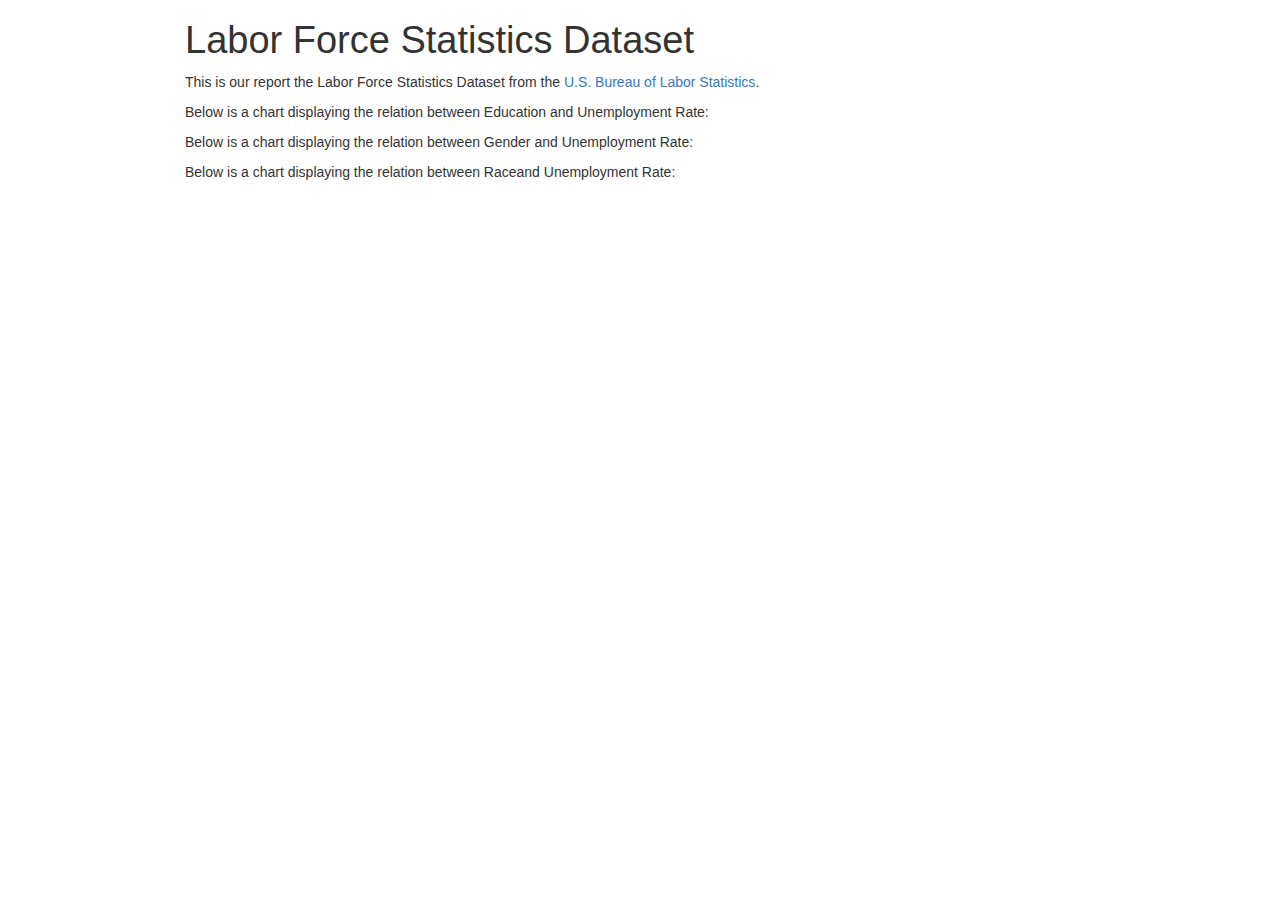
==== index.html @ 8ed12a8b "started .Rmd, roughly have the calculated summary values down" ====
<!DOCTYPE html>

<html>

<head>

<meta charset="utf-8" />
<meta name="generator" content="pandoc" />
<meta http-equiv="X-UA-Compatible" content="IE=EDGE" />




<title>Labor Force Statistics Dataset</title>

<script>/*! jQuery v1.11.3 | (c) 2005, 2015 jQuery Foundation, Inc. | jquery.org/license */
!function(a,b){"object"==typeof module&&"object"==typeof module.exports?module.exports=a.document?b(a,!0):function(a){if(!a.document)throw new Error("jQuery requires a window with a document");return b(a)}:b(a)}("undefined"!=typeof window?window:this,function(a,b){var c=[],d=c.slice,e=c.concat,f=c.push,g=c.indexOf,h={},i=h.toString,j=h.hasOwnProperty,k={},l="1.11.3",m=function(a,b){return new m.fn.init(a,b)},n=/^[\s\uFEFF\xA0]+|[\s\uFEFF\xA0]+$/g,o=/^-ms-/,p=/-([\da-z])/gi,q=function(a,b){return b.toUpperCase()};m.fn=m.prototype={jquery:l,constructor:m,selector:"",length:0,toArray:function(){return d.call(this)},get:function(a){return null!=a?0>a?this[a+this.length]:this[a]:d.call(this)},pushStack:function(a){var b=m.merge(this.constructor(),a);return b.prevObject=this,b.context=this.context,b},each:function(a,b){return m.each(this,a,b)},map:function(a){return this.pushStack(m.map(this,function(b,c){return a.call(b,c,b)}))},slice:function(){return this.pushStack(d.apply(this,arguments))},first:function(){return this.eq(0)},last:function(){return this.eq(-1)},eq:function(a){var b=this.length,c=+a+(0>a?b:0);return this.pushStack(c>=0&&b>c?[this[c]]:[])},end:function(){return this.prevObject||this.constructor(null)},push:f,sort:c.sort,splice:c.splice},m.extend=m.fn.extend=function(){var a,b,c,d,e,f,g=arguments[0]||{},h=1,i=arguments.length,j=!1;for("boolean"==typeof g&&(j=g,g=arguments[h]||{},h++),"object"==typeof g||m.isFunction(g)||(g={}),h===i&&(g=this,h--);i>h;h++)if(null!=(e=arguments[h]))for(d in e)a=g[d],c=e[d],g!==c&&(j&&c&&(m.isPlainObject(c)||(b=m.isArray(c)))?(b?(b=!1,f=a&&m.isArray(a)?a:[]):f=a&&m.isPlainObject(a)?a:{},g[d]=m.extend(j,f,c)):void 0!==c&&(g[d]=c));return g},m.extend({expando:"jQuery"+(l+Math.random()).replace(/\D/g,""),isReady:!0,error:function(a){throw new Error(a)},noop:function(){},isFunction:function(a){return"function"===m.type(a)},isArray:Array.isArray||function(a){return"array"===m.type(a)},isWindow:function(a){return null!=a&&a==a.window},isNumeric:function(a){return!m.isArray(a)&&a-parseFloat(a)+1>=0},isEmptyObject:function(a){var b;for(b in a)return!1;return!0},isPlainObject:function(a){var b;if(!a||"object"!==m.type(a)||a.nodeType||m.isWindow(a))return!1;try{if(a.constructor&&!j.call(a,"constructor")&&!j.call(a.constructor.prototype,"isPrototypeOf"))return!1}catch(c){return!1}if(k.ownLast)for(b in a)return j.call(a,b);for(b in a);return void 0===b||j.call(a,b)},type:function(a){return null==a?a+"":"object"==typeof a||"function"==typeof a?h[i.call(a)]||"object":typeof a},globalEval:function(b){b&&m.trim(b)&&(a.execScript||function(b){a.eval.call(a,b)})(b)},camelCase:function(a){return a.replace(o,"ms-").replace(p,q)},nodeName:function(a,b){return a.nodeName&&a.nodeName.toLowerCase()===b.toLowerCase()},each:function(a,b,c){var d,e=0,f=a.length,g=r(a);if(c){if(g){for(;f>e;e++)if(d=b.apply(a[e],c),d===!1)break}else for(e in a)if(d=b.apply(a[e],c),d===!1)break}else if(g){for(;f>e;e++)if(d=b.call(a[e],e,a[e]),d===!1)break}else for(e in a)if(d=b.call(a[e],e,a[e]),d===!1)break;return a},trim:function(a){return null==a?"":(a+"").replace(n,"")},makeArray:function(a,b){var c=b||[];return null!=a&&(r(Object(a))?m.merge(c,"string"==typeof a?[a]:a):f.call(c,a)),c},inArray:function(a,b,c){var d;if(b){if(g)return g.call(b,a,c);for(d=b.length,c=c?0>c?Math.max(0,d+c):c:0;d>c;c++)if(c in b&&b[c]===a)return c}return-1},merge:function(a,b){var c=+b.length,d=0,e=a.length;while(c>d)a[e++]=b[d++];if(c!==c)while(void 0!==b[d])a[e++]=b[d++];return a.length=e,a},grep:function(a,b,c){for(var d,e=[],f=0,g=a.length,h=!c;g>f;f++)d=!b(a[f],f),d!==h&&e.push(a[f]);return e},map:function(a,b,c){var d,f=0,g=a.length,h=r(a),i=[];if(h)for(;g>f;f++)d=b(a[f],f,c),null!=d&&i.push(d);else for(f in a)d=b(a[f],f,c),null!=d&&i.push(d);return e.apply([],i)},guid:1,proxy:function(a,b){var c,e,f;return"string"==typeof b&&(f=a[b],b=a,a=f),m.isFunction(a)?(c=d.call(arguments,2),e=function(){return a.apply(b||this,c.concat(d.call(arguments)))},e.guid=a.guid=a.guid||m.guid++,e):void 0},now:function(){return+new Date},support:k}),m.each("Boolean Number String Function Array Date RegExp Object Error".split(" "),function(a,b){h["[object "+b+"]"]=b.toLowerCase()});function r(a){var b="length"in a&&a.length,c=m.type(a);return"function"===c||m.isWindow(a)?!1:1===a.nodeType&&b?!0:"array"===c||0===b||"number"==typeof b&&b>0&&b-1 in a}var s=function(a){var b,c,d,e,f,g,h,i,j,k,l,m,n,o,p,q,r,s,t,u="sizzle"+1*new Date,v=a.document,w=0,x=0,y=ha(),z=ha(),A=ha(),B=function(a,b){return a===b&&(l=!0),0},C=1<<31,D={}.hasOwnProperty,E=[],F=E.pop,G=E.push,H=E.push,I=E.slice,J=function(a,b){for(var c=0,d=a.length;d>c;c++)if(a[c]===b)return c;return-1},K="checked|selected|async|autofocus|autoplay|controls|defer|disabled|hidden|ismap|loop|multiple|open|readonly|required|scoped",L="[\\x20\\t\\r\\n\\f]",M="(?:\\\\.|[\\w-]|[^\\x00-\\xa0])+",N=M.replace("w","w#"),O="\\["+L+"*("+M+")(?:"+L+"*([*^$|!~]?=)"+L+"*(?:'((?:\\\\.|[^\\\\'])*)'|\"((?:\\\\.|[^\\\\\"])*)\"|("+N+"))|)"+L+"*\\]",P=":("+M+")(?:\\((('((?:\\\\.|[^\\\\'])*)'|\"((?:\\\\.|[^\\\\\"])*)\")|((?:\\\\.|[^\\\\()[\\]]|"+O+")*)|.*)\\)|)",Q=new RegExp(L+"+","g"),R=new RegExp("^"+L+"+|((?:^|[^\\\\])(?:\\\\.)*)"+L+"+$","g"),S=new RegExp("^"+L+"*,"+L+"*"),T=new RegExp("^"+L+"*([>+~]|"+L+")"+L+"*"),U=new RegExp("="+L+"*([^\\]'\"]*?)"+L+"*\\]","g"),V=new RegExp(P),W=new RegExp("^"+N+"$"),X={ID:new RegExp("^#("+M+")"),CLASS:new RegExp("^\\.("+M+")"),TAG:new RegExp("^("+M.replace("w","w*")+")"),ATTR:new RegExp("^"+O),PSEUDO:new RegExp("^"+P),CHILD:new RegExp("^:(only|first|last|nth|nth-last)-(child|of-type)(?:\\("+L+"*(even|odd|(([+-]|)(\\d*)n|)"+L+"*(?:([+-]|)"+L+"*(\\d+)|))"+L+"*\\)|)","i"),bool:new RegExp("^(?:"+K+")$","i"),needsContext:new RegExp("^"+L+"*[>+~]|:(even|odd|eq|gt|lt|nth|first|last)(?:\\("+L+"*((?:-\\d)?\\d*)"+L+"*\\)|)(?=[^-]|$)","i")},Y=/^(?:input|select|textarea|button)$/i,Z=/^h\d$/i,$=/^[^{]+\{\s*\[native \w/,_=/^(?:#([\w-]+)|(\w+)|\.([\w-]+))$/,aa=/[+~]/,ba=/'|\\/g,ca=new RegExp("\\\\([\\da-f]{1,6}"+L+"?|("+L+")|.)","ig"),da=function(a,b,c){var d="0x"+b-65536;return d!==d||c?b:0>d?String.fromCharCode(d+65536):String.fromCharCode(d>>10|55296,1023&d|56320)},ea=function(){m()};try{H.apply(E=I.call(v.childNodes),v.childNodes),E[v.childNodes.length].nodeType}catch(fa){H={apply:E.length?function(a,b){G.apply(a,I.call(b))}:function(a,b){var c=a.length,d=0;while(a[c++]=b[d++]);a.length=c-1}}}function ga(a,b,d,e){var f,h,j,k,l,o,r,s,w,x;if((b?b.ownerDocument||b:v)!==n&&m(b),b=b||n,d=d||[],k=b.nodeType,"string"!=typeof a||!a||1!==k&&9!==k&&11!==k)return d;if(!e&&p){if(11!==k&&(f=_.exec(a)))if(j=f[1]){if(9===k){if(h=b.getElementById(j),!h||!h.parentNode)return d;if(h.id===j)return d.push(h),d}else if(b.ownerDocument&&(h=b.ownerDocument.getElementById(j))&&t(b,h)&&h.id===j)return d.push(h),d}else{if(f[2])return H.apply(d,b.getElementsByTagName(a)),d;if((j=f[3])&&c.getElementsByClassName)return H.apply(d,b.getElementsByClassName(j)),d}if(c.qsa&&(!q||!q.test(a))){if(s=r=u,w=b,x=1!==k&&a,1===k&&"object"!==b.nodeName.toLowerCase()){o=g(a),(r=b.getAttribute("id"))?s=r.replace(ba,"\\$&"):b.setAttribute("id",s),s="[id='"+s+"'] ",l=o.length;while(l--)o[l]=s+ra(o[l]);w=aa.test(a)&&pa(b.parentNode)||b,x=o.join(",")}if(x)try{return H.apply(d,w.querySelectorAll(x)),d}catch(y){}finally{r||b.removeAttribute("id")}}}return i(a.replace(R,"$1"),b,d,e)}function ha(){var a=[];function b(c,e){return a.push(c+" ")>d.cacheLength&&delete b[a.shift()],b[c+" "]=e}return b}function ia(a){return a[u]=!0,a}function ja(a){var b=n.createElement("div");try{return!!a(b)}catch(c){return!1}finally{b.parentNode&&b.parentNode.removeChild(b),b=null}}function ka(a,b){var c=a.split("|"),e=a.length;while(e--)d.attrHandle[c[e]]=b}function la(a,b){var c=b&&a,d=c&&1===a.nodeType&&1===b.nodeType&&(~b.sourceIndex||C)-(~a.sourceIndex||C);if(d)return d;if(c)while(c=c.nextSibling)if(c===b)return-1;return a?1:-1}function ma(a){return function(b){var c=b.nodeName.toLowerCase();return"input"===c&&b.type===a}}function na(a){return function(b){var c=b.nodeName.toLowerCase();return("input"===c||"button"===c)&&b.type===a}}function oa(a){return ia(function(b){return b=+b,ia(function(c,d){var e,f=a([],c.length,b),g=f.length;while(g--)c[e=f[g]]&&(c[e]=!(d[e]=c[e]))})})}function pa(a){return a&&"undefined"!=typeof a.getElementsByTagName&&a}c=ga.support={},f=ga.isXML=function(a){var b=a&&(a.ownerDocument||a).documentElement;return b?"HTML"!==b.nodeName:!1},m=ga.setDocument=function(a){var b,e,g=a?a.ownerDocument||a:v;return g!==n&&9===g.nodeType&&g.documentElement?(n=g,o=g.documentElement,e=g.defaultView,e&&e!==e.top&&(e.addEventListener?e.addEventListener("unload",ea,!1):e.attachEvent&&e.attachEvent("onunload",ea)),p=!f(g),c.attributes=ja(function(a){return a.className="i",!a.getAttribute("className")}),c.getElementsByTagName=ja(function(a){return a.appendChild(g.createComment("")),!a.getElementsByTagName("*").length}),c.getElementsByClassName=$.test(g.getElementsByClassName),c.getById=ja(function(a){return o.appendChild(a).id=u,!g.getElementsByName||!g.getElementsByName(u).length}),c.getById?(d.find.ID=function(a,b){if("undefined"!=typeof b.getElementById&&p){var c=b.getElementById(a);return c&&c.parentNode?[c]:[]}},d.filter.ID=function(a){var b=a.replace(ca,da);return function(a){return a.getAttribute("id")===b}}):(delete d.find.ID,d.filter.ID=function(a){var b=a.replace(ca,da);return function(a){var c="undefined"!=typeof a.getAttributeNode&&a.getAttributeNode("id");return c&&c.value===b}}),d.find.TAG=c.getElementsByTagName?function(a,b){return"undefined"!=typeof b.getElementsByTagName?b.getElementsByTagName(a):c.qsa?b.querySelectorAll(a):void 0}:function(a,b){var c,d=[],e=0,f=b.getElementsByTagName(a);if("*"===a){while(c=f[e++])1===c.nodeType&&d.push(c);return d}return f},d.find.CLASS=c.getElementsByClassName&&function(a,b){return p?b.getElementsByClassName(a):void 0},r=[],q=[],(c.qsa=$.test(g.querySelectorAll))&&(ja(function(a){o.appendChild(a).innerHTML="<a id='"+u+"'></a><select id='"+u+"-\f]' msallowcapture=''><option selected=''></option></select>",a.querySelectorAll("[msallowcapture^='']").length&&q.push("[*^$]="+L+"*(?:''|\"\")"),a.querySelectorAll("[selected]").length||q.push("\\["+L+"*(?:value|"+K+")"),a.querySelectorAll("[id~="+u+"-]").length||q.push("~="),a.querySelectorAll(":checked").length||q.push(":checked"),a.querySelectorAll("a#"+u+"+*").length||q.push(".#.+[+~]")}),ja(function(a){var b=g.createElement("input");b.setAttribute("type","hidden"),a.appendChild(b).setAttribute("name","D"),a.querySelectorAll("[name=d]").length&&q.push("name"+L+"*[*^$|!~]?="),a.querySelectorAll(":enabled").length||q.push(":enabled",":disabled"),a.querySelectorAll("*,:x"),q.push(",.*:")})),(c.matchesSelector=$.test(s=o.matches||o.webkitMatchesSelector||o.mozMatchesSelector||o.oMatchesSelector||o.msMatchesSelector))&&ja(function(a){c.disconnectedMatch=s.call(a,"div"),s.call(a,"[s!='']:x"),r.push("!=",P)}),q=q.length&&new RegExp(q.join("|")),r=r.length&&new RegExp(r.join("|")),b=$.test(o.compareDocumentPosition),t=b||$.test(o.contains)?function(a,b){var c=9===a.nodeType?a.documentElement:a,d=b&&b.parentNode;return a===d||!(!d||1!==d.nodeType||!(c.contains?c.contains(d):a.compareDocumentPosition&&16&a.compareDocumentPosition(d)))}:function(a,b){if(b)while(b=b.parentNode)if(b===a)return!0;return!1},B=b?function(a,b){if(a===b)return l=!0,0;var d=!a.compareDocumentPosition-!b.compareDocumentPosition;return d?d:(d=(a.ownerDocument||a)===(b.ownerDocument||b)?a.compareDocumentPosition(b):1,1&d||!c.sortDetached&&b.compareDocumentPosition(a)===d?a===g||a.ownerDocument===v&&t(v,a)?-1:b===g||b.ownerDocument===v&&t(v,b)?1:k?J(k,a)-J(k,b):0:4&d?-1:1)}:function(a,b){if(a===b)return l=!0,0;var c,d=0,e=a.parentNode,f=b.parentNode,h=[a],i=[b];if(!e||!f)return a===g?-1:b===g?1:e?-1:f?1:k?J(k,a)-J(k,b):0;if(e===f)return la(a,b);c=a;while(c=c.parentNode)h.unshift(c);c=b;while(c=c.parentNode)i.unshift(c);while(h[d]===i[d])d++;return d?la(h[d],i[d]):h[d]===v?-1:i[d]===v?1:0},g):n},ga.matches=function(a,b){return ga(a,null,null,b)},ga.matchesSelector=function(a,b){if((a.ownerDocument||a)!==n&&m(a),b=b.replace(U,"='$1']"),!(!c.matchesSelector||!p||r&&r.test(b)||q&&q.test(b)))try{var d=s.call(a,b);if(d||c.disconnectedMatch||a.document&&11!==a.document.nodeType)return d}catch(e){}return ga(b,n,null,[a]).length>0},ga.contains=function(a,b){return(a.ownerDocument||a)!==n&&m(a),t(a,b)},ga.attr=function(a,b){(a.ownerDocument||a)!==n&&m(a);var e=d.attrHandle[b.toLowerCase()],f=e&&D.call(d.attrHandle,b.toLowerCase())?e(a,b,!p):void 0;return void 0!==f?f:c.attributes||!p?a.getAttribute(b):(f=a.getAttributeNode(b))&&f.specified?f.value:null},ga.error=function(a){throw new Error("Syntax error, unrecognized expression: "+a)},ga.uniqueSort=function(a){var b,d=[],e=0,f=0;if(l=!c.detectDuplicates,k=!c.sortStable&&a.slice(0),a.sort(B),l){while(b=a[f++])b===a[f]&&(e=d.push(f));while(e--)a.splice(d[e],1)}return k=null,a},e=ga.getText=function(a){var b,c="",d=0,f=a.nodeType;if(f){if(1===f||9===f||11===f){if("string"==typeof a.textContent)return a.textContent;for(a=a.firstChild;a;a=a.nextSibling)c+=e(a)}else if(3===f||4===f)return a.nodeValue}else while(b=a[d++])c+=e(b);return c},d=ga.selectors={cacheLength:50,createPseudo:ia,match:X,attrHandle:{},find:{},relative:{">":{dir:"parentNode",first:!0}," ":{dir:"parentNode"},"+":{dir:"previousSibling",first:!0},"~":{dir:"previousSibling"}},preFilter:{ATTR:function(a){return a[1]=a[1].replace(ca,da),a[3]=(a[3]||a[4]||a[5]||"").replace(ca,da),"~="===a[2]&&(a[3]=" "+a[3]+" "),a.slice(0,4)},CHILD:function(a){return a[1]=a[1].toLowerCase(),"nth"===a[1].slice(0,3)?(a[3]||ga.error(a[0]),a[4]=+(a[4]?a[5]+(a[6]||1):2*("even"===a[3]||"odd"===a[3])),a[5]=+(a[7]+a[8]||"odd"===a[3])):a[3]&&ga.error(a[0]),a},PSEUDO:function(a){var b,c=!a[6]&&a[2];return X.CHILD.test(a[0])?null:(a[3]?a[2]=a[4]||a[5]||"":c&&V.test(c)&&(b=g(c,!0))&&(b=c.indexOf(")",c.length-b)-c.length)&&(a[0]=a[0].slice(0,b),a[2]=c.slice(0,b)),a.slice(0,3))}},filter:{TAG:function(a){var b=a.replace(ca,da).toLowerCase();return"*"===a?function(){return!0}:function(a){return a.nodeName&&a.nodeName.toLowerCase()===b}},CLASS:function(a){var b=y[a+" "];return b||(b=new RegExp("(^|"+L+")"+a+"("+L+"|$)"))&&y(a,function(a){return b.test("string"==typeof a.className&&a.className||"undefined"!=typeof a.getAttribute&&a.getAttribute("class")||"")})},ATTR:function(a,b,c){return function(d){var e=ga.attr(d,a);return null==e?"!="===b:b?(e+="","="===b?e===c:"!="===b?e!==c:"^="===b?c&&0===e.indexOf(c):"*="===b?c&&e.indexOf(c)>-1:"$="===b?c&&e.slice(-c.length)===c:"~="===b?(" "+e.replace(Q," ")+" ").indexOf(c)>-1:"|="===b?e===c||e.slice(0,c.length+1)===c+"-":!1):!0}},CHILD:function(a,b,c,d,e){var f="nth"!==a.slice(0,3),g="last"!==a.slice(-4),h="of-type"===b;return 1===d&&0===e?function(a){return!!a.parentNode}:function(b,c,i){var j,k,l,m,n,o,p=f!==g?"nextSibling":"previousSibling",q=b.parentNode,r=h&&b.nodeName.toLowerCase(),s=!i&&!h;if(q){if(f){while(p){l=b;while(l=l[p])if(h?l.nodeName.toLowerCase()===r:1===l.nodeType)return!1;o=p="only"===a&&!o&&"nextSibling"}return!0}if(o=[g?q.firstChild:q.lastChild],g&&s){k=q[u]||(q[u]={}),j=k[a]||[],n=j[0]===w&&j[1],m=j[0]===w&&j[2],l=n&&q.childNodes[n];while(l=++n&&l&&l[p]||(m=n=0)||o.pop())if(1===l.nodeType&&++m&&l===b){k[a]=[w,n,m];break}}else if(s&&(j=(b[u]||(b[u]={}))[a])&&j[0]===w)m=j[1];else while(l=++n&&l&&l[p]||(m=n=0)||o.pop())if((h?l.nodeName.toLowerCase()===r:1===l.nodeType)&&++m&&(s&&((l[u]||(l[u]={}))[a]=[w,m]),l===b))break;return m-=e,m===d||m%d===0&&m/d>=0}}},PSEUDO:function(a,b){var c,e=d.pseudos[a]||d.setFilters[a.toLowerCase()]||ga.error("unsupported pseudo: "+a);return e[u]?e(b):e.length>1?(c=[a,a,"",b],d.setFilters.hasOwnProperty(a.toLowerCase())?ia(function(a,c){var d,f=e(a,b),g=f.length;while(g--)d=J(a,f[g]),a[d]=!(c[d]=f[g])}):function(a){return e(a,0,c)}):e}},pseudos:{not:ia(function(a){var b=[],c=[],d=h(a.replace(R,"$1"));return d[u]?ia(function(a,b,c,e){var f,g=d(a,null,e,[]),h=a.length;while(h--)(f=g[h])&&(a[h]=!(b[h]=f))}):function(a,e,f){return b[0]=a,d(b,null,f,c),b[0]=null,!c.pop()}}),has:ia(function(a){return function(b){return ga(a,b).length>0}}),contains:ia(function(a){return a=a.replace(ca,da),function(b){return(b.textContent||b.innerText||e(b)).indexOf(a)>-1}}),lang:ia(function(a){return W.test(a||"")||ga.error("unsupported lang: "+a),a=a.replace(ca,da).toLowerCase(),function(b){var c;do if(c=p?b.lang:b.getAttribute("xml:lang")||b.getAttribute("lang"))return c=c.toLowerCase(),c===a||0===c.indexOf(a+"-");while((b=b.parentNode)&&1===b.nodeType);return!1}}),target:function(b){var c=a.location&&a.location.hash;return c&&c.slice(1)===b.id},root:function(a){return a===o},focus:function(a){return a===n.activeElement&&(!n.hasFocus||n.hasFocus())&&!!(a.type||a.href||~a.tabIndex)},enabled:function(a){return a.disabled===!1},disabled:function(a){return a.disabled===!0},checked:function(a){var b=a.nodeName.toLowerCase();return"input"===b&&!!a.checked||"option"===b&&!!a.selected},selected:function(a){return a.parentNode&&a.parentNode.selectedIndex,a.selected===!0},empty:function(a){for(a=a.firstChild;a;a=a.nextSibling)if(a.nodeType<6)return!1;return!0},parent:function(a){return!d.pseudos.empty(a)},header:function(a){return Z.test(a.nodeName)},input:function(a){return Y.test(a.nodeName)},button:function(a){var b=a.nodeName.toLowerCase();return"input"===b&&"button"===a.type||"button"===b},text:function(a){var b;return"input"===a.nodeName.toLowerCase()&&"text"===a.type&&(null==(b=a.getAttribute("type"))||"text"===b.toLowerCase())},first:oa(function(){return[0]}),last:oa(function(a,b){return[b-1]}),eq:oa(function(a,b,c){return[0>c?c+b:c]}),even:oa(function(a,b){for(var c=0;b>c;c+=2)a.push(c);return a}),odd:oa(function(a,b){for(var c=1;b>c;c+=2)a.push(c);return a}),lt:oa(function(a,b,c){for(var d=0>c?c+b:c;--d>=0;)a.push(d);return a}),gt:oa(function(a,b,c){for(var d=0>c?c+b:c;++d<b;)a.push(d);return a})}},d.pseudos.nth=d.pseudos.eq;for(b in{radio:!0,checkbox:!0,file:!0,password:!0,image:!0})d.pseudos[b]=ma(b);for(b in{submit:!0,reset:!0})d.pseudos[b]=na(b);function qa(){}qa.prototype=d.filters=d.pseudos,d.setFilters=new qa,g=ga.tokenize=function(a,b){var c,e,f,g,h,i,j,k=z[a+" "];if(k)return b?0:k.slice(0);h=a,i=[],j=d.preFilter;while(h){(!c||(e=S.exec(h)))&&(e&&(h=h.slice(e[0].length)||h),i.push(f=[])),c=!1,(e=T.exec(h))&&(c=e.shift(),f.push({value:c,type:e[0].replace(R," ")}),h=h.slice(c.length));for(g in d.filter)!(e=X[g].exec(h))||j[g]&&!(e=j[g](e))||(c=e.shift(),f.push({value:c,type:g,matches:e}),h=h.slice(c.length));if(!c)break}return b?h.length:h?ga.error(a):z(a,i).slice(0)};function ra(a){for(var b=0,c=a.length,d="";c>b;b++)d+=a[b].value;return d}function sa(a,b,c){var d=b.dir,e=c&&"parentNode"===d,f=x++;return b.first?function(b,c,f){while(b=b[d])if(1===b.nodeType||e)return a(b,c,f)}:function(b,c,g){var h,i,j=[w,f];if(g){while(b=b[d])if((1===b.nodeType||e)&&a(b,c,g))return!0}else while(b=b[d])if(1===b.nodeType||e){if(i=b[u]||(b[u]={}),(h=i[d])&&h[0]===w&&h[1]===f)return j[2]=h[2];if(i[d]=j,j[2]=a(b,c,g))return!0}}}function ta(a){return a.length>1?function(b,c,d){var e=a.length;while(e--)if(!a[e](b,c,d))return!1;return!0}:a[0]}function ua(a,b,c){for(var d=0,e=b.length;e>d;d++)ga(a,b[d],c);return c}function va(a,b,c,d,e){for(var f,g=[],h=0,i=a.length,j=null!=b;i>h;h++)(f=a[h])&&(!c||c(f,d,e))&&(g.push(f),j&&b.push(h));return g}function wa(a,b,c,d,e,f){return d&&!d[u]&&(d=wa(d)),e&&!e[u]&&(e=wa(e,f)),ia(function(f,g,h,i){var j,k,l,m=[],n=[],o=g.length,p=f||ua(b||"*",h.nodeType?[h]:h,[]),q=!a||!f&&b?p:va(p,m,a,h,i),r=c?e||(f?a:o||d)?[]:g:q;if(c&&c(q,r,h,i),d){j=va(r,n),d(j,[],h,i),k=j.length;while(k--)(l=j[k])&&(r[n[k]]=!(q[n[k]]=l))}if(f){if(e||a){if(e){j=[],k=r.length;while(k--)(l=r[k])&&j.push(q[k]=l);e(null,r=[],j,i)}k=r.length;while(k--)(l=r[k])&&(j=e?J(f,l):m[k])>-1&&(f[j]=!(g[j]=l))}}else r=va(r===g?r.splice(o,r.length):r),e?e(null,g,r,i):H.apply(g,r)})}function xa(a){for(var b,c,e,f=a.length,g=d.relative[a[0].type],h=g||d.relative[" "],i=g?1:0,k=sa(function(a){return a===b},h,!0),l=sa(function(a){return J(b,a)>-1},h,!0),m=[function(a,c,d){var e=!g&&(d||c!==j)||((b=c).nodeType?k(a,c,d):l(a,c,d));return b=null,e}];f>i;i++)if(c=d.relative[a[i].type])m=[sa(ta(m),c)];else{if(c=d.filter[a[i].type].apply(null,a[i].matches),c[u]){for(e=++i;f>e;e++)if(d.relative[a[e].type])break;return wa(i>1&&ta(m),i>1&&ra(a.slice(0,i-1).concat({value:" "===a[i-2].type?"*":""})).replace(R,"$1"),c,e>i&&xa(a.slice(i,e)),f>e&&xa(a=a.slice(e)),f>e&&ra(a))}m.push(c)}return ta(m)}function ya(a,b){var c=b.length>0,e=a.length>0,f=function(f,g,h,i,k){var l,m,o,p=0,q="0",r=f&&[],s=[],t=j,u=f||e&&d.find.TAG("*",k),v=w+=null==t?1:Math.random()||.1,x=u.length;for(k&&(j=g!==n&&g);q!==x&&null!=(l=u[q]);q++){if(e&&l){m=0;while(o=a[m++])if(o(l,g,h)){i.push(l);break}k&&(w=v)}c&&((l=!o&&l)&&p--,f&&r.push(l))}if(p+=q,c&&q!==p){m=0;while(o=b[m++])o(r,s,g,h);if(f){if(p>0)while(q--)r[q]||s[q]||(s[q]=F.call(i));s=va(s)}H.apply(i,s),k&&!f&&s.length>0&&p+b.length>1&&ga.uniqueSort(i)}return k&&(w=v,j=t),r};return c?ia(f):f}return h=ga.compile=function(a,b){var c,d=[],e=[],f=A[a+" "];if(!f){b||(b=g(a)),c=b.length;while(c--)f=xa(b[c]),f[u]?d.push(f):e.push(f);f=A(a,ya(e,d)),f.selector=a}return f},i=ga.select=function(a,b,e,f){var i,j,k,l,m,n="function"==typeof a&&a,o=!f&&g(a=n.selector||a);if(e=e||[],1===o.length){if(j=o[0]=o[0].slice(0),j.length>2&&"ID"===(k=j[0]).type&&c.getById&&9===b.nodeType&&p&&d.relative[j[1].type]){if(b=(d.find.ID(k.matches[0].replace(ca,da),b)||[])[0],!b)return e;n&&(b=b.parentNode),a=a.slice(j.shift().value.length)}i=X.needsContext.test(a)?0:j.length;while(i--){if(k=j[i],d.relative[l=k.type])break;if((m=d.find[l])&&(f=m(k.matches[0].replace(ca,da),aa.test(j[0].type)&&pa(b.parentNode)||b))){if(j.splice(i,1),a=f.length&&ra(j),!a)return H.apply(e,f),e;break}}}return(n||h(a,o))(f,b,!p,e,aa.test(a)&&pa(b.parentNode)||b),e},c.sortStable=u.split("").sort(B).join("")===u,c.detectDuplicates=!!l,m(),c.sortDetached=ja(function(a){return 1&a.compareDocumentPosition(n.createElement("div"))}),ja(function(a){return a.innerHTML="<a href='#'></a>","#"===a.firstChild.getAttribute("href")})||ka("type|href|height|width",function(a,b,c){return c?void 0:a.getAttribute(b,"type"===b.toLowerCase()?1:2)}),c.attributes&&ja(function(a){return a.innerHTML="<input/>",a.firstChild.setAttribute("value",""),""===a.firstChild.getAttribute("value")})||ka("value",function(a,b,c){return c||"input"!==a.nodeName.toLowerCase()?void 0:a.defaultValue}),ja(function(a){return null==a.getAttribute("disabled")})||ka(K,function(a,b,c){var d;return c?void 0:a[b]===!0?b.toLowerCase():(d=a.getAttributeNode(b))&&d.specified?d.value:null}),ga}(a);m.find=s,m.expr=s.selectors,m.expr[":"]=m.expr.pseudos,m.unique=s.uniqueSort,m.text=s.getText,m.isXMLDoc=s.isXML,m.contains=s.contains;var t=m.expr.match.needsContext,u=/^<(\w+)\s*\/?>(?:<\/\1>|)$/,v=/^.[^:#\[\.,]*$/;function w(a,b,c){if(m.isFunction(b))return m.grep(a,function(a,d){return!!b.call(a,d,a)!==c});if(b.nodeType)return m.grep(a,function(a){return a===b!==c});if("string"==typeof b){if(v.test(b))return m.filter(b,a,c);b=m.filter(b,a)}return m.grep(a,function(a){return m.inArray(a,b)>=0!==c})}m.filter=function(a,b,c){var d=b[0];return c&&(a=":not("+a+")"),1===b.length&&1===d.nodeType?m.find.matchesSelector(d,a)?[d]:[]:m.find.matches(a,m.grep(b,function(a){return 1===a.nodeType}))},m.fn.extend({find:function(a){var b,c=[],d=this,e=d.length;if("string"!=typeof a)return this.pushStack(m(a).filter(function(){for(b=0;e>b;b++)if(m.contains(d[b],this))return!0}));for(b=0;e>b;b++)m.find(a,d[b],c);return c=this.pushStack(e>1?m.unique(c):c),c.selector=this.selector?this.selector+" "+a:a,c},filter:function(a){return this.pushStack(w(this,a||[],!1))},not:function(a){return this.pushStack(w(this,a||[],!0))},is:function(a){return!!w(this,"string"==typeof a&&t.test(a)?m(a):a||[],!1).length}});var x,y=a.document,z=/^(?:\s*(<[\w\W]+>)[^>]*|#([\w-]*))$/,A=m.fn.init=function(a,b){var c,d;if(!a)return this;if("string"==typeof a){if(c="<"===a.charAt(0)&&">"===a.charAt(a.length-1)&&a.length>=3?[null,a,null]:z.exec(a),!c||!c[1]&&b)return!b||b.jquery?(b||x).find(a):this.constructor(b).find(a);if(c[1]){if(b=b instanceof m?b[0]:b,m.merge(this,m.parseHTML(c[1],b&&b.nodeType?b.ownerDocument||b:y,!0)),u.test(c[1])&&m.isPlainObject(b))for(c in b)m.isFunction(this[c])?this[c](b[c]):this.attr(c,b[c]);return this}if(d=y.getElementById(c[2]),d&&d.parentNode){if(d.id!==c[2])return x.find(a);this.length=1,this[0]=d}return this.context=y,this.selector=a,this}return a.nodeType?(this.context=this[0]=a,this.length=1,this):m.isFunction(a)?"undefined"!=typeof x.ready?x.ready(a):a(m):(void 0!==a.selector&&(this.selector=a.selector,this.context=a.context),m.makeArray(a,this))};A.prototype=m.fn,x=m(y);var B=/^(?:parents|prev(?:Until|All))/,C={children:!0,contents:!0,next:!0,prev:!0};m.extend({dir:function(a,b,c){var d=[],e=a[b];while(e&&9!==e.nodeType&&(void 0===c||1!==e.nodeType||!m(e).is(c)))1===e.nodeType&&d.push(e),e=e[b];return d},sibling:function(a,b){for(var c=[];a;a=a.nextSibling)1===a.nodeType&&a!==b&&c.push(a);return c}}),m.fn.extend({has:function(a){var b,c=m(a,this),d=c.length;return this.filter(function(){for(b=0;d>b;b++)if(m.contains(this,c[b]))return!0})},closest:function(a,b){for(var c,d=0,e=this.length,f=[],g=t.test(a)||"string"!=typeof a?m(a,b||this.context):0;e>d;d++)for(c=this[d];c&&c!==b;c=c.parentNode)if(c.nodeType<11&&(g?g.index(c)>-1:1===c.nodeType&&m.find.matchesSelector(c,a))){f.push(c);break}return this.pushStack(f.length>1?m.unique(f):f)},index:function(a){return a?"string"==typeof a?m.inArray(this[0],m(a)):m.inArray(a.jquery?a[0]:a,this):this[0]&&this[0].parentNode?this.first().prevAll().length:-1},add:function(a,b){return this.pushStack(m.unique(m.merge(this.get(),m(a,b))))},addBack:function(a){return this.add(null==a?this.prevObject:this.prevObject.filter(a))}});function D(a,b){do a=a[b];while(a&&1!==a.nodeType);return a}m.each({parent:function(a){var b=a.parentNode;return b&&11!==b.nodeType?b:null},parents:function(a){return m.dir(a,"parentNode")},parentsUntil:function(a,b,c){return m.dir(a,"parentNode",c)},next:function(a){return D(a,"nextSibling")},prev:function(a){return D(a,"previousSibling")},nextAll:function(a){return m.dir(a,"nextSibling")},prevAll:function(a){return m.dir(a,"previousSibling")},nextUntil:function(a,b,c){return m.dir(a,"nextSibling",c)},prevUntil:function(a,b,c){return m.dir(a,"previousSibling",c)},siblings:function(a){return m.sibling((a.parentNode||{}).firstChild,a)},children:function(a){return m.sibling(a.firstChild)},contents:function(a){return m.nodeName(a,"iframe")?a.contentDocument||a.contentWindow.document:m.merge([],a.childNodes)}},function(a,b){m.fn[a]=function(c,d){var e=m.map(this,b,c);return"Until"!==a.slice(-5)&&(d=c),d&&"string"==typeof d&&(e=m.filter(d,e)),this.length>1&&(C[a]||(e=m.unique(e)),B.test(a)&&(e=e.reverse())),this.pushStack(e)}});var E=/\S+/g,F={};function G(a){var b=F[a]={};return m.each(a.match(E)||[],function(a,c){b[c]=!0}),b}m.Callbacks=function(a){a="string"==typeof a?F[a]||G(a):m.extend({},a);var b,c,d,e,f,g,h=[],i=!a.once&&[],j=function(l){for(c=a.memory&&l,d=!0,f=g||0,g=0,e=h.length,b=!0;h&&e>f;f++)if(h[f].apply(l[0],l[1])===!1&&a.stopOnFalse){c=!1;break}b=!1,h&&(i?i.length&&j(i.shift()):c?h=[]:k.disable())},k={add:function(){if(h){var d=h.length;!function f(b){m.each(b,function(b,c){var d=m.type(c);"function"===d?a.unique&&k.has(c)||h.push(c):c&&c.length&&"string"!==d&&f(c)})}(arguments),b?e=h.length:c&&(g=d,j(c))}return this},remove:function(){return h&&m.each(arguments,function(a,c){var d;while((d=m.inArray(c,h,d))>-1)h.splice(d,1),b&&(e>=d&&e--,f>=d&&f--)}),this},has:function(a){return a?m.inArray(a,h)>-1:!(!h||!h.length)},empty:function(){return h=[],e=0,this},disable:function(){return h=i=c=void 0,this},disabled:function(){return!h},lock:function(){return i=void 0,c||k.disable(),this},locked:function(){return!i},fireWith:function(a,c){return!h||d&&!i||(c=c||[],c=[a,c.slice?c.slice():c],b?i.push(c):j(c)),this},fire:function(){return k.fireWith(this,arguments),this},fired:function(){return!!d}};return k},m.extend({Deferred:function(a){var b=[["resolve","done",m.Callbacks("once memory"),"resolved"],["reject","fail",m.Callbacks("once memory"),"rejected"],["notify","progress",m.Callbacks("memory")]],c="pending",d={state:function(){return c},always:function(){return e.done(arguments).fail(arguments),this},then:function(){var a=arguments;return m.Deferred(function(c){m.each(b,function(b,f){var g=m.isFunction(a[b])&&a[b];e[f[1]](function(){var a=g&&g.apply(this,arguments);a&&m.isFunction(a.promise)?a.promise().done(c.resolve).fail(c.reject).progress(c.notify):c[f[0]+"With"](this===d?c.promise():this,g?[a]:arguments)})}),a=null}).promise()},promise:function(a){return null!=a?m.extend(a,d):d}},e={};return d.pipe=d.then,m.each(b,function(a,f){var g=f[2],h=f[3];d[f[1]]=g.add,h&&g.add(function(){c=h},b[1^a][2].disable,b[2][2].lock),e[f[0]]=function(){return e[f[0]+"With"](this===e?d:this,arguments),this},e[f[0]+"With"]=g.fireWith}),d.promise(e),a&&a.call(e,e),e},when:function(a){var b=0,c=d.call(arguments),e=c.length,f=1!==e||a&&m.isFunction(a.promise)?e:0,g=1===f?a:m.Deferred(),h=function(a,b,c){return function(e){b[a]=this,c[a]=arguments.length>1?d.call(arguments):e,c===i?g.notifyWith(b,c):--f||g.resolveWith(b,c)}},i,j,k;if(e>1)for(i=new Array(e),j=new Array(e),k=new Array(e);e>b;b++)c[b]&&m.isFunction(c[b].promise)?c[b].promise().done(h(b,k,c)).fail(g.reject).progress(h(b,j,i)):--f;return f||g.resolveWith(k,c),g.promise()}});var H;m.fn.ready=function(a){return m.ready.promise().done(a),this},m.extend({isReady:!1,readyWait:1,holdReady:function(a){a?m.readyWait++:m.ready(!0)},ready:function(a){if(a===!0?!--m.readyWait:!m.isReady){if(!y.body)return setTimeout(m.ready);m.isReady=!0,a!==!0&&--m.readyWait>0||(H.resolveWith(y,[m]),m.fn.triggerHandler&&(m(y).triggerHandler("ready"),m(y).off("ready")))}}});function I(){y.addEventListener?(y.removeEventListener("DOMContentLoaded",J,!1),a.removeEventListener("load",J,!1)):(y.detachEvent("onreadystatechange",J),a.detachEvent("onload",J))}function J(){(y.addEventListener||"load"===event.type||"complete"===y.readyState)&&(I(),m.ready())}m.ready.promise=function(b){if(!H)if(H=m.Deferred(),"complete"===y.readyState)setTimeout(m.ready);else if(y.addEventListener)y.addEventListener("DOMContentLoaded",J,!1),a.addEventListener("load",J,!1);else{y.attachEvent("onreadystatechange",J),a.attachEvent("onload",J);var c=!1;try{c=null==a.frameElement&&y.documentElement}catch(d){}c&&c.doScroll&&!function e(){if(!m.isReady){try{c.doScroll("left")}catch(a){return setTimeout(e,50)}I(),m.ready()}}()}return H.promise(b)};var K="undefined",L;for(L in m(k))break;k.ownLast="0"!==L,k.inlineBlockNeedsLayout=!1,m(function(){var a,b,c,d;c=y.getElementsByTagName("body")[0],c&&c.style&&(b=y.createElement("div"),d=y.createElement("div"),d.style.cssText="position:absolute;border:0;width:0;height:0;top:0;left:-9999px",c.appendChild(d).appendChild(b),typeof b.style.zoom!==K&&(b.style.cssText="display:inline;margin:0;border:0;padding:1px;width:1px;zoom:1",k.inlineBlockNeedsLayout=a=3===b.offsetWidth,a&&(c.style.zoom=1)),c.removeChild(d))}),function(){var a=y.createElement("div");if(null==k.deleteExpando){k.deleteExpando=!0;try{delete a.test}catch(b){k.deleteExpando=!1}}a=null}(),m.acceptData=function(a){var b=m.noData[(a.nodeName+" ").toLowerCase()],c=+a.nodeType||1;return 1!==c&&9!==c?!1:!b||b!==!0&&a.getAttribute("classid")===b};var M=/^(?:\{[\w\W]*\}|\[[\w\W]*\])$/,N=/([A-Z])/g;function O(a,b,c){if(void 0===c&&1===a.nodeType){var d="data-"+b.replace(N,"-$1").toLowerCase();if(c=a.getAttribute(d),"string"==typeof c){try{c="true"===c?!0:"false"===c?!1:"null"===c?null:+c+""===c?+c:M.test(c)?m.parseJSON(c):c}catch(e){}m.data(a,b,c)}else c=void 0}return c}function P(a){var b;for(b in a)if(("data"!==b||!m.isEmptyObject(a[b]))&&"toJSON"!==b)return!1;

return!0}function Q(a,b,d,e){if(m.acceptData(a)){var f,g,h=m.expando,i=a.nodeType,j=i?m.cache:a,k=i?a[h]:a[h]&&h;if(k&&j[k]&&(e||j[k].data)||void 0!==d||"string"!=typeof b)return k||(k=i?a[h]=c.pop()||m.guid++:h),j[k]||(j[k]=i?{}:{toJSON:m.noop}),("object"==typeof b||"function"==typeof b)&&(e?j[k]=m.extend(j[k],b):j[k].data=m.extend(j[k].data,b)),g=j[k],e||(g.data||(g.data={}),g=g.data),void 0!==d&&(g[m.camelCase(b)]=d),"string"==typeof b?(f=g[b],null==f&&(f=g[m.camelCase(b)])):f=g,f}}function R(a,b,c){if(m.acceptData(a)){var d,e,f=a.nodeType,g=f?m.cache:a,h=f?a[m.expando]:m.expando;if(g[h]){if(b&&(d=c?g[h]:g[h].data)){m.isArray(b)?b=b.concat(m.map(b,m.camelCase)):b in d?b=[b]:(b=m.camelCase(b),b=b in d?[b]:b.split(" ")),e=b.length;while(e--)delete d[b[e]];if(c?!P(d):!m.isEmptyObject(d))return}(c||(delete g[h].data,P(g[h])))&&(f?m.cleanData([a],!0):k.deleteExpando||g!=g.window?delete g[h]:g[h]=null)}}}m.extend({cache:{},noData:{"applet ":!0,"embed ":!0,"object ":"clsid:D27CDB6E-AE6D-11cf-96B8-444553540000"},hasData:function(a){return a=a.nodeType?m.cache[a[m.expando]]:a[m.expando],!!a&&!P(a)},data:function(a,b,c){return Q(a,b,c)},removeData:function(a,b){return R(a,b)},_data:function(a,b,c){return Q(a,b,c,!0)},_removeData:function(a,b){return R(a,b,!0)}}),m.fn.extend({data:function(a,b){var c,d,e,f=this[0],g=f&&f.attributes;if(void 0===a){if(this.length&&(e=m.data(f),1===f.nodeType&&!m._data(f,"parsedAttrs"))){c=g.length;while(c--)g[c]&&(d=g[c].name,0===d.indexOf("data-")&&(d=m.camelCase(d.slice(5)),O(f,d,e[d])));m._data(f,"parsedAttrs",!0)}return e}return"object"==typeof a?this.each(function(){m.data(this,a)}):arguments.length>1?this.each(function(){m.data(this,a,b)}):f?O(f,a,m.data(f,a)):void 0},removeData:function(a){return this.each(function(){m.removeData(this,a)})}}),m.extend({queue:function(a,b,c){var d;return a?(b=(b||"fx")+"queue",d=m._data(a,b),c&&(!d||m.isArray(c)?d=m._data(a,b,m.makeArray(c)):d.push(c)),d||[]):void 0},dequeue:function(a,b){b=b||"fx";var c=m.queue(a,b),d=c.length,e=c.shift(),f=m._queueHooks(a,b),g=function(){m.dequeue(a,b)};"inprogress"===e&&(e=c.shift(),d--),e&&("fx"===b&&c.unshift("inprogress"),delete f.stop,e.call(a,g,f)),!d&&f&&f.empty.fire()},_queueHooks:function(a,b){var c=b+"queueHooks";return m._data(a,c)||m._data(a,c,{empty:m.Callbacks("once memory").add(function(){m._removeData(a,b+"queue"),m._removeData(a,c)})})}}),m.fn.extend({queue:function(a,b){var c=2;return"string"!=typeof a&&(b=a,a="fx",c--),arguments.length<c?m.queue(this[0],a):void 0===b?this:this.each(function(){var c=m.queue(this,a,b);m._queueHooks(this,a),"fx"===a&&"inprogress"!==c[0]&&m.dequeue(this,a)})},dequeue:function(a){return this.each(function(){m.dequeue(this,a)})},clearQueue:function(a){return this.queue(a||"fx",[])},promise:function(a,b){var c,d=1,e=m.Deferred(),f=this,g=this.length,h=function(){--d||e.resolveWith(f,[f])};"string"!=typeof a&&(b=a,a=void 0),a=a||"fx";while(g--)c=m._data(f[g],a+"queueHooks"),c&&c.empty&&(d++,c.empty.add(h));return h(),e.promise(b)}});var S=/[+-]?(?:\d*\.|)\d+(?:[eE][+-]?\d+|)/.source,T=["Top","Right","Bottom","Left"],U=function(a,b){return a=b||a,"none"===m.css(a,"display")||!m.contains(a.ownerDocument,a)},V=m.access=function(a,b,c,d,e,f,g){var h=0,i=a.length,j=null==c;if("object"===m.type(c)){e=!0;for(h in c)m.access(a,b,h,c[h],!0,f,g)}else if(void 0!==d&&(e=!0,m.isFunction(d)||(g=!0),j&&(g?(b.call(a,d),b=null):(j=b,b=function(a,b,c){return j.call(m(a),c)})),b))for(;i>h;h++)b(a[h],c,g?d:d.call(a[h],h,b(a[h],c)));return e?a:j?b.call(a):i?b(a[0],c):f},W=/^(?:checkbox|radio)$/i;!function(){var a=y.createElement("input"),b=y.createElement("div"),c=y.createDocumentFragment();if(b.innerHTML="  <link/><table></table><a href='/a'>a</a><input type='checkbox'/>",k.leadingWhitespace=3===b.firstChild.nodeType,k.tbody=!b.getElementsByTagName("tbody").length,k.htmlSerialize=!!b.getElementsByTagName("link").length,k.html5Clone="<:nav></:nav>"!==y.createElement("nav").cloneNode(!0).outerHTML,a.type="checkbox",a.checked=!0,c.appendChild(a),k.appendChecked=a.checked,b.innerHTML="<textarea>x</textarea>",k.noCloneChecked=!!b.cloneNode(!0).lastChild.defaultValue,c.appendChild(b),b.innerHTML="<input type='radio' checked='checked' name='t'/>",k.checkClone=b.cloneNode(!0).cloneNode(!0).lastChild.checked,k.noCloneEvent=!0,b.attachEvent&&(b.attachEvent("onclick",function(){k.noCloneEvent=!1}),b.cloneNode(!0).click()),null==k.deleteExpando){k.deleteExpando=!0;try{delete b.test}catch(d){k.deleteExpando=!1}}}(),function(){var b,c,d=y.createElement("div");for(b in{submit:!0,change:!0,focusin:!0})c="on"+b,(k[b+"Bubbles"]=c in a)||(d.setAttribute(c,"t"),k[b+"Bubbles"]=d.attributes[c].expando===!1);d=null}();var X=/^(?:input|select|textarea)$/i,Y=/^key/,Z=/^(?:mouse|pointer|contextmenu)|click/,$=/^(?:focusinfocus|focusoutblur)$/,_=/^([^.]*)(?:\.(.+)|)$/;function aa(){return!0}function ba(){return!1}function ca(){try{return y.activeElement}catch(a){}}m.event={global:{},add:function(a,b,c,d,e){var f,g,h,i,j,k,l,n,o,p,q,r=m._data(a);if(r){c.handler&&(i=c,c=i.handler,e=i.selector),c.guid||(c.guid=m.guid++),(g=r.events)||(g=r.events={}),(k=r.handle)||(k=r.handle=function(a){return typeof m===K||a&&m.event.triggered===a.type?void 0:m.event.dispatch.apply(k.elem,arguments)},k.elem=a),b=(b||"").match(E)||[""],h=b.length;while(h--)f=_.exec(b[h])||[],o=q=f[1],p=(f[2]||"").split(".").sort(),o&&(j=m.event.special[o]||{},o=(e?j.delegateType:j.bindType)||o,j=m.event.special[o]||{},l=m.extend({type:o,origType:q,data:d,handler:c,guid:c.guid,selector:e,needsContext:e&&m.expr.match.needsContext.test(e),namespace:p.join(".")},i),(n=g[o])||(n=g[o]=[],n.delegateCount=0,j.setup&&j.setup.call(a,d,p,k)!==!1||(a.addEventListener?a.addEventListener(o,k,!1):a.attachEvent&&a.attachEvent("on"+o,k))),j.add&&(j.add.call(a,l),l.handler.guid||(l.handler.guid=c.guid)),e?n.splice(n.delegateCount++,0,l):n.push(l),m.event.global[o]=!0);a=null}},remove:function(a,b,c,d,e){var f,g,h,i,j,k,l,n,o,p,q,r=m.hasData(a)&&m._data(a);if(r&&(k=r.events)){b=(b||"").match(E)||[""],j=b.length;while(j--)if(h=_.exec(b[j])||[],o=q=h[1],p=(h[2]||"").split(".").sort(),o){l=m.event.special[o]||{},o=(d?l.delegateType:l.bindType)||o,n=k[o]||[],h=h[2]&&new RegExp("(^|\\.)"+p.join("\\.(?:.*\\.|)")+"(\\.|$)"),i=f=n.length;while(f--)g=n[f],!e&&q!==g.origType||c&&c.guid!==g.guid||h&&!h.test(g.namespace)||d&&d!==g.selector&&("**"!==d||!g.selector)||(n.splice(f,1),g.selector&&n.delegateCount--,l.remove&&l.remove.call(a,g));i&&!n.length&&(l.teardown&&l.teardown.call(a,p,r.handle)!==!1||m.removeEvent(a,o,r.handle),delete k[o])}else for(o in k)m.event.remove(a,o+b[j],c,d,!0);m.isEmptyObject(k)&&(delete r.handle,m._removeData(a,"events"))}},trigger:function(b,c,d,e){var f,g,h,i,k,l,n,o=[d||y],p=j.call(b,"type")?b.type:b,q=j.call(b,"namespace")?b.namespace.split("."):[];if(h=l=d=d||y,3!==d.nodeType&&8!==d.nodeType&&!$.test(p+m.event.triggered)&&(p.indexOf(".")>=0&&(q=p.split("."),p=q.shift(),q.sort()),g=p.indexOf(":")<0&&"on"+p,b=b[m.expando]?b:new m.Event(p,"object"==typeof b&&b),b.isTrigger=e?2:3,b.namespace=q.join("."),b.namespace_re=b.namespace?new RegExp("(^|\\.)"+q.join("\\.(?:.*\\.|)")+"(\\.|$)"):null,b.result=void 0,b.target||(b.target=d),c=null==c?[b]:m.makeArray(c,[b]),k=m.event.special[p]||{},e||!k.trigger||k.trigger.apply(d,c)!==!1)){if(!e&&!k.noBubble&&!m.isWindow(d)){for(i=k.delegateType||p,$.test(i+p)||(h=h.parentNode);h;h=h.parentNode)o.push(h),l=h;l===(d.ownerDocument||y)&&o.push(l.defaultView||l.parentWindow||a)}n=0;while((h=o[n++])&&!b.isPropagationStopped())b.type=n>1?i:k.bindType||p,f=(m._data(h,"events")||{})[b.type]&&m._data(h,"handle"),f&&f.apply(h,c),f=g&&h[g],f&&f.apply&&m.acceptData(h)&&(b.result=f.apply(h,c),b.result===!1&&b.preventDefault());if(b.type=p,!e&&!b.isDefaultPrevented()&&(!k._default||k._default.apply(o.pop(),c)===!1)&&m.acceptData(d)&&g&&d[p]&&!m.isWindow(d)){l=d[g],l&&(d[g]=null),m.event.triggered=p;try{d[p]()}catch(r){}m.event.triggered=void 0,l&&(d[g]=l)}return b.result}},dispatch:function(a){a=m.event.fix(a);var b,c,e,f,g,h=[],i=d.call(arguments),j=(m._data(this,"events")||{})[a.type]||[],k=m.event.special[a.type]||{};if(i[0]=a,a.delegateTarget=this,!k.preDispatch||k.preDispatch.call(this,a)!==!1){h=m.event.handlers.call(this,a,j),b=0;while((f=h[b++])&&!a.isPropagationStopped()){a.currentTarget=f.elem,g=0;while((e=f.handlers[g++])&&!a.isImmediatePropagationStopped())(!a.namespace_re||a.namespace_re.test(e.namespace))&&(a.handleObj=e,a.data=e.data,c=((m.event.special[e.origType]||{}).handle||e.handler).apply(f.elem,i),void 0!==c&&(a.result=c)===!1&&(a.preventDefault(),a.stopPropagation()))}return k.postDispatch&&k.postDispatch.call(this,a),a.result}},handlers:function(a,b){var c,d,e,f,g=[],h=b.delegateCount,i=a.target;if(h&&i.nodeType&&(!a.button||"click"!==a.type))for(;i!=this;i=i.parentNode||this)if(1===i.nodeType&&(i.disabled!==!0||"click"!==a.type)){for(e=[],f=0;h>f;f++)d=b[f],c=d.selector+" ",void 0===e[c]&&(e[c]=d.needsContext?m(c,this).index(i)>=0:m.find(c,this,null,[i]).length),e[c]&&e.push(d);e.length&&g.push({elem:i,handlers:e})}return h<b.length&&g.push({elem:this,handlers:b.slice(h)}),g},fix:function(a){if(a[m.expando])return a;var b,c,d,e=a.type,f=a,g=this.fixHooks[e];g||(this.fixHooks[e]=g=Z.test(e)?this.mouseHooks:Y.test(e)?this.keyHooks:{}),d=g.props?this.props.concat(g.props):this.props,a=new m.Event(f),b=d.length;while(b--)c=d[b],a[c]=f[c];return a.target||(a.target=f.srcElement||y),3===a.target.nodeType&&(a.target=a.target.parentNode),a.metaKey=!!a.metaKey,g.filter?g.filter(a,f):a},props:"altKey bubbles cancelable ctrlKey currentTarget eventPhase metaKey relatedTarget shiftKey target timeStamp view which".split(" "),fixHooks:{},keyHooks:{props:"char charCode key keyCode".split(" "),filter:function(a,b){return null==a.which&&(a.which=null!=b.charCode?b.charCode:b.keyCode),a}},mouseHooks:{props:"button buttons clientX clientY fromElement offsetX offsetY pageX pageY screenX screenY toElement".split(" "),filter:function(a,b){var c,d,e,f=b.button,g=b.fromElement;return null==a.pageX&&null!=b.clientX&&(d=a.target.ownerDocument||y,e=d.documentElement,c=d.body,a.pageX=b.clientX+(e&&e.scrollLeft||c&&c.scrollLeft||0)-(e&&e.clientLeft||c&&c.clientLeft||0),a.pageY=b.clientY+(e&&e.scrollTop||c&&c.scrollTop||0)-(e&&e.clientTop||c&&c.clientTop||0)),!a.relatedTarget&&g&&(a.relatedTarget=g===a.target?b.toElement:g),a.which||void 0===f||(a.which=1&f?1:2&f?3:4&f?2:0),a}},special:{load:{noBubble:!0},focus:{trigger:function(){if(this!==ca()&&this.focus)try{return this.focus(),!1}catch(a){}},delegateType:"focusin"},blur:{trigger:function(){return this===ca()&&this.blur?(this.blur(),!1):void 0},delegateType:"focusout"},click:{trigger:function(){return m.nodeName(this,"input")&&"checkbox"===this.type&&this.click?(this.click(),!1):void 0},_default:function(a){return m.nodeName(a.target,"a")}},beforeunload:{postDispatch:function(a){void 0!==a.result&&a.originalEvent&&(a.originalEvent.returnValue=a.result)}}},simulate:function(a,b,c,d){var e=m.extend(new m.Event,c,{type:a,isSimulated:!0,originalEvent:{}});d?m.event.trigger(e,null,b):m.event.dispatch.call(b,e),e.isDefaultPrevented()&&c.preventDefault()}},m.removeEvent=y.removeEventListener?function(a,b,c){a.removeEventListener&&a.removeEventListener(b,c,!1)}:function(a,b,c){var d="on"+b;a.detachEvent&&(typeof a[d]===K&&(a[d]=null),a.detachEvent(d,c))},m.Event=function(a,b){return this instanceof m.Event?(a&&a.type?(this.originalEvent=a,this.type=a.type,this.isDefaultPrevented=a.defaultPrevented||void 0===a.defaultPrevented&&a.returnValue===!1?aa:ba):this.type=a,b&&m.extend(this,b),this.timeStamp=a&&a.timeStamp||m.now(),void(this[m.expando]=!0)):new m.Event(a,b)},m.Event.prototype={isDefaultPrevented:ba,isPropagationStopped:ba,isImmediatePropagationStopped:ba,preventDefault:function(){var a=this.originalEvent;this.isDefaultPrevented=aa,a&&(a.preventDefault?a.preventDefault():a.returnValue=!1)},stopPropagation:function(){var a=this.originalEvent;this.isPropagationStopped=aa,a&&(a.stopPropagation&&a.stopPropagation(),a.cancelBubble=!0)},stopImmediatePropagation:function(){var a=this.originalEvent;this.isImmediatePropagationStopped=aa,a&&a.stopImmediatePropagation&&a.stopImmediatePropagation(),this.stopPropagation()}},m.each({mouseenter:"mouseover",mouseleave:"mouseout",pointerenter:"pointerover",pointerleave:"pointerout"},function(a,b){m.event.special[a]={delegateType:b,bindType:b,handle:function(a){var c,d=this,e=a.relatedTarget,f=a.handleObj;return(!e||e!==d&&!m.contains(d,e))&&(a.type=f.origType,c=f.handler.apply(this,arguments),a.type=b),c}}}),k.submitBubbles||(m.event.special.submit={setup:function(){return m.nodeName(this,"form")?!1:void m.event.add(this,"click._submit keypress._submit",function(a){var b=a.target,c=m.nodeName(b,"input")||m.nodeName(b,"button")?b.form:void 0;c&&!m._data(c,"submitBubbles")&&(m.event.add(c,"submit._submit",function(a){a._submit_bubble=!0}),m._data(c,"submitBubbles",!0))})},postDispatch:function(a){a._submit_bubble&&(delete a._submit_bubble,this.parentNode&&!a.isTrigger&&m.event.simulate("submit",this.parentNode,a,!0))},teardown:function(){return m.nodeName(this,"form")?!1:void m.event.remove(this,"._submit")}}),k.changeBubbles||(m.event.special.change={setup:function(){return X.test(this.nodeName)?(("checkbox"===this.type||"radio"===this.type)&&(m.event.add(this,"propertychange._change",function(a){"checked"===a.originalEvent.propertyName&&(this._just_changed=!0)}),m.event.add(this,"click._change",function(a){this._just_changed&&!a.isTrigger&&(this._just_changed=!1),m.event.simulate("change",this,a,!0)})),!1):void m.event.add(this,"beforeactivate._change",function(a){var b=a.target;X.test(b.nodeName)&&!m._data(b,"changeBubbles")&&(m.event.add(b,"change._change",function(a){!this.parentNode||a.isSimulated||a.isTrigger||m.event.simulate("change",this.parentNode,a,!0)}),m._data(b,"changeBubbles",!0))})},handle:function(a){var b=a.target;return this!==b||a.isSimulated||a.isTrigger||"radio"!==b.type&&"checkbox"!==b.type?a.handleObj.handler.apply(this,arguments):void 0},teardown:function(){return m.event.remove(this,"._change"),!X.test(this.nodeName)}}),k.focusinBubbles||m.each({focus:"focusin",blur:"focusout"},function(a,b){var c=function(a){m.event.simulate(b,a.target,m.event.fix(a),!0)};m.event.special[b]={setup:function(){var d=this.ownerDocument||this,e=m._data(d,b);e||d.addEventListener(a,c,!0),m._data(d,b,(e||0)+1)},teardown:function(){var d=this.ownerDocument||this,e=m._data(d,b)-1;e?m._data(d,b,e):(d.removeEventListener(a,c,!0),m._removeData(d,b))}}}),m.fn.extend({on:function(a,b,c,d,e){var f,g;if("object"==typeof a){"string"!=typeof b&&(c=c||b,b=void 0);for(f in a)this.on(f,b,c,a[f],e);return this}if(null==c&&null==d?(d=b,c=b=void 0):null==d&&("string"==typeof b?(d=c,c=void 0):(d=c,c=b,b=void 0)),d===!1)d=ba;else if(!d)return this;return 1===e&&(g=d,d=function(a){return m().off(a),g.apply(this,arguments)},d.guid=g.guid||(g.guid=m.guid++)),this.each(function(){m.event.add(this,a,d,c,b)})},one:function(a,b,c,d){return this.on(a,b,c,d,1)},off:function(a,b,c){var d,e;if(a&&a.preventDefault&&a.handleObj)return d=a.handleObj,m(a.delegateTarget).off(d.namespace?d.origType+"."+d.namespace:d.origType,d.selector,d.handler),this;if("object"==typeof a){for(e in a)this.off(e,b,a[e]);return this}return(b===!1||"function"==typeof b)&&(c=b,b=void 0),c===!1&&(c=ba),this.each(function(){m.event.remove(this,a,c,b)})},trigger:function(a,b){return this.each(function(){m.event.trigger(a,b,this)})},triggerHandler:function(a,b){var c=this[0];return c?m.event.trigger(a,b,c,!0):void 0}});function da(a){var b=ea.split("|"),c=a.createDocumentFragment();if(c.createElement)while(b.length)c.createElement(b.pop());return c}var ea="abbr|article|aside|audio|bdi|canvas|data|datalist|details|figcaption|figure|footer|header|hgroup|mark|meter|nav|output|progress|section|summary|time|video",fa=/ jQuery\d+="(?:null|\d+)"/g,ga=new RegExp("<(?:"+ea+")[\\s/>]","i"),ha=/^\s+/,ia=/<(?!area|br|col|embed|hr|img|input|link|meta|param)(([\w:]+)[^>]*)\/>/gi,ja=/<([\w:]+)/,ka=/<tbody/i,la=/<|&#?\w+;/,ma=/<(?:script|style|link)/i,na=/checked\s*(?:[^=]|=\s*.checked.)/i,oa=/^$|\/(?:java|ecma)script/i,pa=/^true\/(.*)/,qa=/^\s*<!(?:\[CDATA\[|--)|(?:\]\]|--)>\s*$/g,ra={option:[1,"<select multiple='multiple'>","</select>"],legend:[1,"<fieldset>","</fieldset>"],area:[1,"<map>","</map>"],param:[1,"<object>","</object>"],thead:[1,"<table>","</table>"],tr:[2,"<table><tbody>","</tbody></table>"],col:[2,"<table><tbody></tbody><colgroup>","</colgroup></table>"],td:[3,"<table><tbody><tr>","</tr></tbody></table>"],_default:k.htmlSerialize?[0,"",""]:[1,"X<div>","</div>"]},sa=da(y),ta=sa.appendChild(y.createElement("div"));ra.optgroup=ra.option,ra.tbody=ra.tfoot=ra.colgroup=ra.caption=ra.thead,ra.th=ra.td;function ua(a,b){var c,d,e=0,f=typeof a.getElementsByTagName!==K?a.getElementsByTagName(b||"*"):typeof a.querySelectorAll!==K?a.querySelectorAll(b||"*"):void 0;if(!f)for(f=[],c=a.childNodes||a;null!=(d=c[e]);e++)!b||m.nodeName(d,b)?f.push(d):m.merge(f,ua(d,b));return void 0===b||b&&m.nodeName(a,b)?m.merge([a],f):f}function va(a){W.test(a.type)&&(a.defaultChecked=a.checked)}function wa(a,b){return m.nodeName(a,"table")&&m.nodeName(11!==b.nodeType?b:b.firstChild,"tr")?a.getElementsByTagName("tbody")[0]||a.appendChild(a.ownerDocument.createElement("tbody")):a}function xa(a){return a.type=(null!==m.find.attr(a,"type"))+"/"+a.type,a}function ya(a){var b=pa.exec(a.type);return b?a.type=b[1]:a.removeAttribute("type"),a}function za(a,b){for(var c,d=0;null!=(c=a[d]);d++)m._data(c,"globalEval",!b||m._data(b[d],"globalEval"))}function Aa(a,b){if(1===b.nodeType&&m.hasData(a)){var c,d,e,f=m._data(a),g=m._data(b,f),h=f.events;if(h){delete g.handle,g.events={};for(c in h)for(d=0,e=h[c].length;e>d;d++)m.event.add(b,c,h[c][d])}g.data&&(g.data=m.extend({},g.data))}}function Ba(a,b){var c,d,e;if(1===b.nodeType){if(c=b.nodeName.toLowerCase(),!k.noCloneEvent&&b[m.expando]){e=m._data(b);for(d in e.events)m.removeEvent(b,d,e.handle);b.removeAttribute(m.expando)}"script"===c&&b.text!==a.text?(xa(b).text=a.text,ya(b)):"object"===c?(b.parentNode&&(b.outerHTML=a.outerHTML),k.html5Clone&&a.innerHTML&&!m.trim(b.innerHTML)&&(b.innerHTML=a.innerHTML)):"input"===c&&W.test(a.type)?(b.defaultChecked=b.checked=a.checked,b.value!==a.value&&(b.value=a.value)):"option"===c?b.defaultSelected=b.selected=a.defaultSelected:("input"===c||"textarea"===c)&&(b.defaultValue=a.defaultValue)}}m.extend({clone:function(a,b,c){var d,e,f,g,h,i=m.contains(a.ownerDocument,a);if(k.html5Clone||m.isXMLDoc(a)||!ga.test("<"+a.nodeName+">")?f=a.cloneNode(!0):(ta.innerHTML=a.outerHTML,ta.removeChild(f=ta.firstChild)),!(k.noCloneEvent&&k.noCloneChecked||1!==a.nodeType&&11!==a.nodeType||m.isXMLDoc(a)))for(d=ua(f),h=ua(a),g=0;null!=(e=h[g]);++g)d[g]&&Ba(e,d[g]);if(b)if(c)for(h=h||ua(a),d=d||ua(f),g=0;null!=(e=h[g]);g++)Aa(e,d[g]);else Aa(a,f);return d=ua(f,"script"),d.length>0&&za(d,!i&&ua(a,"script")),d=h=e=null,f},buildFragment:function(a,b,c,d){for(var e,f,g,h,i,j,l,n=a.length,o=da(b),p=[],q=0;n>q;q++)if(f=a[q],f||0===f)if("object"===m.type(f))m.merge(p,f.nodeType?[f]:f);else if(la.test(f)){h=h||o.appendChild(b.createElement("div")),i=(ja.exec(f)||["",""])[1].toLowerCase(),l=ra[i]||ra._default,h.innerHTML=l[1]+f.replace(ia,"<$1></$2>")+l[2],e=l[0];while(e--)h=h.lastChild;if(!k.leadingWhitespace&&ha.test(f)&&p.push(b.createTextNode(ha.exec(f)[0])),!k.tbody){f="table"!==i||ka.test(f)?"<table>"!==l[1]||ka.test(f)?0:h:h.firstChild,e=f&&f.childNodes.length;while(e--)m.nodeName(j=f.childNodes[e],"tbody")&&!j.childNodes.length&&f.removeChild(j)}m.merge(p,h.childNodes),h.textContent="";while(h.firstChild)h.removeChild(h.firstChild);h=o.lastChild}else p.push(b.createTextNode(f));h&&o.removeChild(h),k.appendChecked||m.grep(ua(p,"input"),va),q=0;while(f=p[q++])if((!d||-1===m.inArray(f,d))&&(g=m.contains(f.ownerDocument,f),h=ua(o.appendChild(f),"script"),g&&za(h),c)){e=0;while(f=h[e++])oa.test(f.type||"")&&c.push(f)}return h=null,o},cleanData:function(a,b){for(var d,e,f,g,h=0,i=m.expando,j=m.cache,l=k.deleteExpando,n=m.event.special;null!=(d=a[h]);h++)if((b||m.acceptData(d))&&(f=d[i],g=f&&j[f])){if(g.events)for(e in g.events)n[e]?m.event.remove(d,e):m.removeEvent(d,e,g.handle);j[f]&&(delete j[f],l?delete d[i]:typeof d.removeAttribute!==K?d.removeAttribute(i):d[i]=null,c.push(f))}}}),m.fn.extend({text:function(a){return V(this,function(a){return void 0===a?m.text(this):this.empty().append((this[0]&&this[0].ownerDocument||y).createTextNode(a))},null,a,arguments.length)},append:function(){return this.domManip(arguments,function(a){if(1===this.nodeType||11===this.nodeType||9===this.nodeType){var b=wa(this,a);b.appendChild(a)}})},prepend:function(){return this.domManip(arguments,function(a){if(1===this.nodeType||11===this.nodeType||9===this.nodeType){var b=wa(this,a);b.insertBefore(a,b.firstChild)}})},before:function(){return this.domManip(arguments,function(a){this.parentNode&&this.parentNode.insertBefore(a,this)})},after:function(){return this.domManip(arguments,function(a){this.parentNode&&this.parentNode.insertBefore(a,this.nextSibling)})},remove:function(a,b){for(var c,d=a?m.filter(a,this):this,e=0;null!=(c=d[e]);e++)b||1!==c.nodeType||m.cleanData(ua(c)),c.parentNode&&(b&&m.contains(c.ownerDocument,c)&&za(ua(c,"script")),c.parentNode.removeChild(c));return this},empty:function(){for(var a,b=0;null!=(a=this[b]);b++){1===a.nodeType&&m.cleanData(ua(a,!1));while(a.firstChild)a.removeChild(a.firstChild);a.options&&m.nodeName(a,"select")&&(a.options.length=0)}return this},clone:function(a,b){return a=null==a?!1:a,b=null==b?a:b,this.map(function(){return m.clone(this,a,b)})},html:function(a){return V(this,function(a){var b=this[0]||{},c=0,d=this.length;if(void 0===a)return 1===b.nodeType?b.innerHTML.replace(fa,""):void 0;if(!("string"!=typeof a||ma.test(a)||!k.htmlSerialize&&ga.test(a)||!k.leadingWhitespace&&ha.test(a)||ra[(ja.exec(a)||["",""])[1].toLowerCase()])){a=a.replace(ia,"<$1></$2>");try{for(;d>c;c++)b=this[c]||{},1===b.nodeType&&(m.cleanData(ua(b,!1)),b.innerHTML=a);b=0}catch(e){}}b&&this.empty().append(a)},null,a,arguments.length)},replaceWith:function(){var a=arguments[0];return this.domManip(arguments,function(b){a=this.parentNode,m.cleanData(ua(this)),a&&a.replaceChild(b,this)}),a&&(a.length||a.nodeType)?this:this.remove()},detach:function(a){return this.remove(a,!0)},domManip:function(a,b){a=e.apply([],a);var c,d,f,g,h,i,j=0,l=this.length,n=this,o=l-1,p=a[0],q=m.isFunction(p);if(q||l>1&&"string"==typeof p&&!k.checkClone&&na.test(p))return this.each(function(c){var d=n.eq(c);q&&(a[0]=p.call(this,c,d.html())),d.domManip(a,b)});if(l&&(i=m.buildFragment(a,this[0].ownerDocument,!1,this),c=i.firstChild,1===i.childNodes.length&&(i=c),c)){for(g=m.map(ua(i,"script"),xa),f=g.length;l>j;j++)d=i,j!==o&&(d=m.clone(d,!0,!0),f&&m.merge(g,ua(d,"script"))),b.call(this[j],d,j);if(f)for(h=g[g.length-1].ownerDocument,m.map(g,ya),j=0;f>j;j++)d=g[j],oa.test(d.type||"")&&!m._data(d,"globalEval")&&m.contains(h,d)&&(d.src?m._evalUrl&&m._evalUrl(d.src):m.globalEval((d.text||d.textContent||d.innerHTML||"").replace(qa,"")));i=c=null}return this}}),m.each({appendTo:"append",prependTo:"prepend",insertBefore:"before",insertAfter:"after",replaceAll:"replaceWith"},function(a,b){m.fn[a]=function(a){for(var c,d=0,e=[],g=m(a),h=g.length-1;h>=d;d++)c=d===h?this:this.clone(!0),m(g[d])[b](c),f.apply(e,c.get());return this.pushStack(e)}});var Ca,Da={};function Ea(b,c){var d,e=m(c.createElement(b)).appendTo(c.body),f=a.getDefaultComputedStyle&&(d=a.getDefaultComputedStyle(e[0]))?d.display:m.css(e[0],"display");return e.detach(),f}function Fa(a){var b=y,c=Da[a];return c||(c=Ea(a,b),"none"!==c&&c||(Ca=(Ca||m("<iframe frameborder='0' width='0' height='0'/>")).appendTo(b.documentElement),b=(Ca[0].contentWindow||Ca[0].contentDocument).document,b.write(),b.close(),c=Ea(a,b),Ca.detach()),Da[a]=c),c}!function(){var a;k.shrinkWrapBlocks=function(){if(null!=a)return a;a=!1;var b,c,d;return c=y.getElementsByTagName("body")[0],c&&c.style?(b=y.createElement("div"),d=y.createElement("div"),d.style.cssText="position:absolute;border:0;width:0;height:0;top:0;left:-9999px",c.appendChild(d).appendChild(b),typeof b.style.zoom!==K&&(b.style.cssText="-webkit-box-sizing:content-box;-moz-box-sizing:content-box;box-sizing:content-box;display:block;margin:0;border:0;padding:1px;width:1px;zoom:1",b.appendChild(y.createElement("div")).style.width="5px",a=3!==b.offsetWidth),c.removeChild(d),a):void 0}}();var Ga=/^margin/,Ha=new RegExp("^("+S+")(?!px)[a-z%]+$","i"),Ia,Ja,Ka=/^(top|right|bottom|left)$/;a.getComputedStyle?(Ia=function(b){return b.ownerDocument.defaultView.opener?b.ownerDocument.defaultView.getComputedStyle(b,null):a.getComputedStyle(b,null)},Ja=function(a,b,c){var d,e,f,g,h=a.style;return c=c||Ia(a),g=c?c.getPropertyValue(b)||c[b]:void 0,c&&(""!==g||m.contains(a.ownerDocument,a)||(g=m.style(a,b)),Ha.test(g)&&Ga.test(b)&&(d=h.width,e=h.minWidth,f=h.maxWidth,h.minWidth=h.maxWidth=h.width=g,g=c.width,h.width=d,h.minWidth=e,h.maxWidth=f)),void 0===g?g:g+""}):y.documentElement.currentStyle&&(Ia=function(a){return a.currentStyle},Ja=function(a,b,c){var d,e,f,g,h=a.style;return c=c||Ia(a),g=c?c[b]:void 0,null==g&&h&&h[b]&&(g=h[b]),Ha.test(g)&&!Ka.test(b)&&(d=h.left,e=a.runtimeStyle,f=e&&e.left,f&&(e.left=a.currentStyle.left),h.left="fontSize"===b?"1em":g,g=h.pixelLeft+"px",h.left=d,f&&(e.left=f)),void 0===g?g:g+""||"auto"});function La(a,b){return{get:function(){var c=a();if(null!=c)return c?void delete this.get:(this.get=b).apply(this,arguments)}}}!function(){var b,c,d,e,f,g,h;if(b=y.createElement("div"),b.innerHTML="  <link/><table></table><a href='/a'>a</a><input type='checkbox'/>",d=b.getElementsByTagName("a")[0],c=d&&d.style){c.cssText="float:left;opacity:.5",k.opacity="0.5"===c.opacity,k.cssFloat=!!c.cssFloat,b.style.backgroundClip="content-box",b.cloneNode(!0).style.backgroundClip="",k.clearCloneStyle="content-box"===b.style.backgroundClip,k.boxSizing=""===c.boxSizing||""===c.MozBoxSizing||""===c.WebkitBoxSizing,m.extend(k,{reliableHiddenOffsets:function(){return null==g&&i(),g},boxSizingReliable:function(){return null==f&&i(),f},pixelPosition:function(){return null==e&&i(),e},reliableMarginRight:function(){return null==h&&i(),h}});function i(){var b,c,d,i;c=y.getElementsByTagName("body")[0],c&&c.style&&(b=y.createElement("div"),d=y.createElement("div"),d.style.cssText="position:absolute;border:0;width:0;height:0;top:0;left:-9999px",c.appendChild(d).appendChild(b),b.style.cssText="-webkit-box-sizing:border-box;-moz-box-sizing:border-box;box-sizing:border-box;display:block;margin-top:1%;top:1%;border:1px;padding:1px;width:4px;position:absolute",e=f=!1,h=!0,a.getComputedStyle&&(e="1%"!==(a.getComputedStyle(b,null)||{}).top,f="4px"===(a.getComputedStyle(b,null)||{width:"4px"}).width,i=b.appendChild(y.createElement("div")),i.style.cssText=b.style.cssText="-webkit-box-sizing:content-box;-moz-box-sizing:content-box;box-sizing:content-box;display:block;margin:0;border:0;padding:0",i.style.marginRight=i.style.width="0",b.style.width="1px",h=!parseFloat((a.getComputedStyle(i,null)||{}).marginRight),b.removeChild(i)),b.innerHTML="<table><tr><td></td><td>t</td></tr></table>",i=b.getElementsByTagName("td"),i[0].style.cssText="margin:0;border:0;padding:0;display:none",g=0===i[0].offsetHeight,g&&(i[0].style.display="",i[1].style.display="none",g=0===i[0].offsetHeight),c.removeChild(d))}}}(),m.swap=function(a,b,c,d){var e,f,g={};for(f in b)g[f]=a.style[f],a.style[f]=b[f];e=c.apply(a,d||[]);for(f in b)a.style[f]=g[f];return e};var Ma=/alpha\([^)]*\)/i,Na=/opacity\s*=\s*([^)]*)/,Oa=/^(none|table(?!-c[ea]).+)/,Pa=new RegExp("^("+S+")(.*)$","i"),Qa=new RegExp("^([+-])=("+S+")","i"),Ra={position:"absolute",visibility:"hidden",display:"block"},Sa={letterSpacing:"0",fontWeight:"400"},Ta=["Webkit","O","Moz","ms"];function Ua(a,b){if(b in a)return b;var c=b.charAt(0).toUpperCase()+b.slice(1),d=b,e=Ta.length;while(e--)if(b=Ta[e]+c,b in a)return b;return d}function Va(a,b){for(var c,d,e,f=[],g=0,h=a.length;h>g;g++)d=a[g],d.style&&(f[g]=m._data(d,"olddisplay"),c=d.style.display,b?(f[g]||"none"!==c||(d.style.display=""),""===d.style.display&&U(d)&&(f[g]=m._data(d,"olddisplay",Fa(d.nodeName)))):(e=U(d),(c&&"none"!==c||!e)&&m._data(d,"olddisplay",e?c:m.css(d,"display"))));for(g=0;h>g;g++)d=a[g],d.style&&(b&&"none"!==d.style.display&&""!==d.style.display||(d.style.display=b?f[g]||"":"none"));return a}function Wa(a,b,c){var d=Pa.exec(b);return d?Math.max(0,d[1]-(c||0))+(d[2]||"px"):b}function Xa(a,b,c,d,e){for(var f=c===(d?"border":"content")?4:"width"===b?1:0,g=0;4>f;f+=2)"margin"===c&&(g+=m.css(a,c+T[f],!0,e)),d?("content"===c&&(g-=m.css(a,"padding"+T[f],!0,e)),"margin"!==c&&(g-=m.css(a,"border"+T[f]+"Width",!0,e))):(g+=m.css(a,"padding"+T[f],!0,e),"padding"!==c&&(g+=m.css(a,"border"+T[f]+"Width",!0,e)));return g}function Ya(a,b,c){var d=!0,e="width"===b?a.offsetWidth:a.offsetHeight,f=Ia(a),g=k.boxSizing&&"border-box"===m.css(a,"boxSizing",!1,f);if(0>=e||null==e){if(e=Ja(a,b,f),(0>e||null==e)&&(e=a.style[b]),Ha.test(e))return e;d=g&&(k.boxSizingReliable()||e===a.style[b]),e=parseFloat(e)||0}return e+Xa(a,b,c||(g?"border":"content"),d,f)+"px"}m.extend({cssHooks:{opacity:{get:function(a,b){if(b){var c=Ja(a,"opacity");return""===c?"1":c}}}},cssNumber:{columnCount:!0,fillOpacity:!0,flexGrow:!0,flexShrink:!0,fontWeight:!0,lineHeight:!0,opacity:!0,order:!0,orphans:!0,widows:!0,zIndex:!0,zoom:!0},cssProps:{"float":k.cssFloat?"cssFloat":"styleFloat"},style:function(a,b,c,d){if(a&&3!==a.nodeType&&8!==a.nodeType&&a.style){var e,f,g,h=m.camelCase(b),i=a.style;if(b=m.cssProps[h]||(m.cssProps[h]=Ua(i,h)),g=m.cssHooks[b]||m.cssHooks[h],void 0===c)return g&&"get"in g&&void 0!==(e=g.get(a,!1,d))?e:i[b];if(f=typeof c,"string"===f&&(e=Qa.exec(c))&&(c=(e[1]+1)*e[2]+parseFloat(m.css(a,b)),f="number"),null!=c&&c===c&&("number"!==f||m.cssNumber[h]||(c+="px"),k.clearCloneStyle||""!==c||0!==b.indexOf("background")||(i[b]="inherit"),!(g&&"set"in g&&void 0===(c=g.set(a,c,d)))))try{i[b]=c}catch(j){}}},css:function(a,b,c,d){var e,f,g,h=m.camelCase(b);return b=m.cssProps[h]||(m.cssProps[h]=Ua(a.style,h)),g=m.cssHooks[b]||m.cssHooks[h],g&&"get"in g&&(f=g.get(a,!0,c)),void 0===f&&(f=Ja(a,b,d)),"normal"===f&&b in Sa&&(f=Sa[b]),""===c||c?(e=parseFloat(f),c===!0||m.isNumeric(e)?e||0:f):f}}),m.each(["height","width"],function(a,b){m.cssHooks[b]={get:function(a,c,d){return c?Oa.test(m.css(a,"display"))&&0===a.offsetWidth?m.swap(a,Ra,function(){return Ya(a,b,d)}):Ya(a,b,d):void 0},set:function(a,c,d){var e=d&&Ia(a);return Wa(a,c,d?Xa(a,b,d,k.boxSizing&&"border-box"===m.css(a,"boxSizing",!1,e),e):0)}}}),k.opacity||(m.cssHooks.opacity={get:function(a,b){return Na.test((b&&a.currentStyle?a.currentStyle.filter:a.style.filter)||"")?.01*parseFloat(RegExp.$1)+"":b?"1":""},set:function(a,b){var c=a.style,d=a.currentStyle,e=m.isNumeric(b)?"alpha(opacity="+100*b+")":"",f=d&&d.filter||c.filter||"";c.zoom=1,(b>=1||""===b)&&""===m.trim(f.replace(Ma,""))&&c.removeAttribute&&(c.removeAttribute("filter"),""===b||d&&!d.filter)||(c.filter=Ma.test(f)?f.replace(Ma,e):f+" "+e)}}),m.cssHooks.marginRight=La(k.reliableMarginRight,function(a,b){return b?m.swap(a,{display:"inline-block"},Ja,[a,"marginRight"]):void 0}),m.each({margin:"",padding:"",border:"Width"},function(a,b){m.cssHooks[a+b]={expand:function(c){for(var d=0,e={},f="string"==typeof c?c.split(" "):[c];4>d;d++)e[a+T[d]+b]=f[d]||f[d-2]||f[0];return e}},Ga.test(a)||(m.cssHooks[a+b].set=Wa)}),m.fn.extend({css:function(a,b){return V(this,function(a,b,c){var d,e,f={},g=0;if(m.isArray(b)){for(d=Ia(a),e=b.length;e>g;g++)f[b[g]]=m.css(a,b[g],!1,d);return f}return void 0!==c?m.style(a,b,c):m.css(a,b)},a,b,arguments.length>1)},show:function(){return Va(this,!0)},hide:function(){return Va(this)},toggle:function(a){return"boolean"==typeof a?a?this.show():this.hide():this.each(function(){U(this)?m(this).show():m(this).hide()})}});function Za(a,b,c,d,e){
return new Za.prototype.init(a,b,c,d,e)}m.Tween=Za,Za.prototype={constructor:Za,init:function(a,b,c,d,e,f){this.elem=a,this.prop=c,this.easing=e||"swing",this.options=b,this.start=this.now=this.cur(),this.end=d,this.unit=f||(m.cssNumber[c]?"":"px")},cur:function(){var a=Za.propHooks[this.prop];return a&&a.get?a.get(this):Za.propHooks._default.get(this)},run:function(a){var b,c=Za.propHooks[this.prop];return this.options.duration?this.pos=b=m.easing[this.easing](a,this.options.duration*a,0,1,this.options.duration):this.pos=b=a,this.now=(this.end-this.start)*b+this.start,this.options.step&&this.options.step.call(this.elem,this.now,this),c&&c.set?c.set(this):Za.propHooks._default.set(this),this}},Za.prototype.init.prototype=Za.prototype,Za.propHooks={_default:{get:function(a){var b;return null==a.elem[a.prop]||a.elem.style&&null!=a.elem.style[a.prop]?(b=m.css(a.elem,a.prop,""),b&&"auto"!==b?b:0):a.elem[a.prop]},set:function(a){m.fx.step[a.prop]?m.fx.step[a.prop](a):a.elem.style&&(null!=a.elem.style[m.cssProps[a.prop]]||m.cssHooks[a.prop])?m.style(a.elem,a.prop,a.now+a.unit):a.elem[a.prop]=a.now}}},Za.propHooks.scrollTop=Za.propHooks.scrollLeft={set:function(a){a.elem.nodeType&&a.elem.parentNode&&(a.elem[a.prop]=a.now)}},m.easing={linear:function(a){return a},swing:function(a){return.5-Math.cos(a*Math.PI)/2}},m.fx=Za.prototype.init,m.fx.step={};var $a,_a,ab=/^(?:toggle|show|hide)$/,bb=new RegExp("^(?:([+-])=|)("+S+")([a-z%]*)$","i"),cb=/queueHooks$/,db=[ib],eb={"*":[function(a,b){var c=this.createTween(a,b),d=c.cur(),e=bb.exec(b),f=e&&e[3]||(m.cssNumber[a]?"":"px"),g=(m.cssNumber[a]||"px"!==f&&+d)&&bb.exec(m.css(c.elem,a)),h=1,i=20;if(g&&g[3]!==f){f=f||g[3],e=e||[],g=+d||1;do h=h||".5",g/=h,m.style(c.elem,a,g+f);while(h!==(h=c.cur()/d)&&1!==h&&--i)}return e&&(g=c.start=+g||+d||0,c.unit=f,c.end=e[1]?g+(e[1]+1)*e[2]:+e[2]),c}]};function fb(){return setTimeout(function(){$a=void 0}),$a=m.now()}function gb(a,b){var c,d={height:a},e=0;for(b=b?1:0;4>e;e+=2-b)c=T[e],d["margin"+c]=d["padding"+c]=a;return b&&(d.opacity=d.width=a),d}function hb(a,b,c){for(var d,e=(eb[b]||[]).concat(eb["*"]),f=0,g=e.length;g>f;f++)if(d=e[f].call(c,b,a))return d}function ib(a,b,c){var d,e,f,g,h,i,j,l,n=this,o={},p=a.style,q=a.nodeType&&U(a),r=m._data(a,"fxshow");c.queue||(h=m._queueHooks(a,"fx"),null==h.unqueued&&(h.unqueued=0,i=h.empty.fire,h.empty.fire=function(){h.unqueued||i()}),h.unqueued++,n.always(function(){n.always(function(){h.unqueued--,m.queue(a,"fx").length||h.empty.fire()})})),1===a.nodeType&&("height"in b||"width"in b)&&(c.overflow=[p.overflow,p.overflowX,p.overflowY],j=m.css(a,"display"),l="none"===j?m._data(a,"olddisplay")||Fa(a.nodeName):j,"inline"===l&&"none"===m.css(a,"float")&&(k.inlineBlockNeedsLayout&&"inline"!==Fa(a.nodeName)?p.zoom=1:p.display="inline-block")),c.overflow&&(p.overflow="hidden",k.shrinkWrapBlocks()||n.always(function(){p.overflow=c.overflow[0],p.overflowX=c.overflow[1],p.overflowY=c.overflow[2]}));for(d in b)if(e=b[d],ab.exec(e)){if(delete b[d],f=f||"toggle"===e,e===(q?"hide":"show")){if("show"!==e||!r||void 0===r[d])continue;q=!0}o[d]=r&&r[d]||m.style(a,d)}else j=void 0;if(m.isEmptyObject(o))"inline"===("none"===j?Fa(a.nodeName):j)&&(p.display=j);else{r?"hidden"in r&&(q=r.hidden):r=m._data(a,"fxshow",{}),f&&(r.hidden=!q),q?m(a).show():n.done(function(){m(a).hide()}),n.done(function(){var b;m._removeData(a,"fxshow");for(b in o)m.style(a,b,o[b])});for(d in o)g=hb(q?r[d]:0,d,n),d in r||(r[d]=g.start,q&&(g.end=g.start,g.start="width"===d||"height"===d?1:0))}}function jb(a,b){var c,d,e,f,g;for(c in a)if(d=m.camelCase(c),e=b[d],f=a[c],m.isArray(f)&&(e=f[1],f=a[c]=f[0]),c!==d&&(a[d]=f,delete a[c]),g=m.cssHooks[d],g&&"expand"in g){f=g.expand(f),delete a[d];for(c in f)c in a||(a[c]=f[c],b[c]=e)}else b[d]=e}function kb(a,b,c){var d,e,f=0,g=db.length,h=m.Deferred().always(function(){delete i.elem}),i=function(){if(e)return!1;for(var b=$a||fb(),c=Math.max(0,j.startTime+j.duration-b),d=c/j.duration||0,f=1-d,g=0,i=j.tweens.length;i>g;g++)j.tweens[g].run(f);return h.notifyWith(a,[j,f,c]),1>f&&i?c:(h.resolveWith(a,[j]),!1)},j=h.promise({elem:a,props:m.extend({},b),opts:m.extend(!0,{specialEasing:{}},c),originalProperties:b,originalOptions:c,startTime:$a||fb(),duration:c.duration,tweens:[],createTween:function(b,c){var d=m.Tween(a,j.opts,b,c,j.opts.specialEasing[b]||j.opts.easing);return j.tweens.push(d),d},stop:function(b){var c=0,d=b?j.tweens.length:0;if(e)return this;for(e=!0;d>c;c++)j.tweens[c].run(1);return b?h.resolveWith(a,[j,b]):h.rejectWith(a,[j,b]),this}}),k=j.props;for(jb(k,j.opts.specialEasing);g>f;f++)if(d=db[f].call(j,a,k,j.opts))return d;return m.map(k,hb,j),m.isFunction(j.opts.start)&&j.opts.start.call(a,j),m.fx.timer(m.extend(i,{elem:a,anim:j,queue:j.opts.queue})),j.progress(j.opts.progress).done(j.opts.done,j.opts.complete).fail(j.opts.fail).always(j.opts.always)}m.Animation=m.extend(kb,{tweener:function(a,b){m.isFunction(a)?(b=a,a=["*"]):a=a.split(" ");for(var c,d=0,e=a.length;e>d;d++)c=a[d],eb[c]=eb[c]||[],eb[c].unshift(b)},prefilter:function(a,b){b?db.unshift(a):db.push(a)}}),m.speed=function(a,b,c){var d=a&&"object"==typeof a?m.extend({},a):{complete:c||!c&&b||m.isFunction(a)&&a,duration:a,easing:c&&b||b&&!m.isFunction(b)&&b};return d.duration=m.fx.off?0:"number"==typeof d.duration?d.duration:d.duration in m.fx.speeds?m.fx.speeds[d.duration]:m.fx.speeds._default,(null==d.queue||d.queue===!0)&&(d.queue="fx"),d.old=d.complete,d.complete=function(){m.isFunction(d.old)&&d.old.call(this),d.queue&&m.dequeue(this,d.queue)},d},m.fn.extend({fadeTo:function(a,b,c,d){return this.filter(U).css("opacity",0).show().end().animate({opacity:b},a,c,d)},animate:function(a,b,c,d){var e=m.isEmptyObject(a),f=m.speed(b,c,d),g=function(){var b=kb(this,m.extend({},a),f);(e||m._data(this,"finish"))&&b.stop(!0)};return g.finish=g,e||f.queue===!1?this.each(g):this.queue(f.queue,g)},stop:function(a,b,c){var d=function(a){var b=a.stop;delete a.stop,b(c)};return"string"!=typeof a&&(c=b,b=a,a=void 0),b&&a!==!1&&this.queue(a||"fx",[]),this.each(function(){var b=!0,e=null!=a&&a+"queueHooks",f=m.timers,g=m._data(this);if(e)g[e]&&g[e].stop&&d(g[e]);else for(e in g)g[e]&&g[e].stop&&cb.test(e)&&d(g[e]);for(e=f.length;e--;)f[e].elem!==this||null!=a&&f[e].queue!==a||(f[e].anim.stop(c),b=!1,f.splice(e,1));(b||!c)&&m.dequeue(this,a)})},finish:function(a){return a!==!1&&(a=a||"fx"),this.each(function(){var b,c=m._data(this),d=c[a+"queue"],e=c[a+"queueHooks"],f=m.timers,g=d?d.length:0;for(c.finish=!0,m.queue(this,a,[]),e&&e.stop&&e.stop.call(this,!0),b=f.length;b--;)f[b].elem===this&&f[b].queue===a&&(f[b].anim.stop(!0),f.splice(b,1));for(b=0;g>b;b++)d[b]&&d[b].finish&&d[b].finish.call(this);delete c.finish})}}),m.each(["toggle","show","hide"],function(a,b){var c=m.fn[b];m.fn[b]=function(a,d,e){return null==a||"boolean"==typeof a?c.apply(this,arguments):this.animate(gb(b,!0),a,d,e)}}),m.each({slideDown:gb("show"),slideUp:gb("hide"),slideToggle:gb("toggle"),fadeIn:{opacity:"show"},fadeOut:{opacity:"hide"},fadeToggle:{opacity:"toggle"}},function(a,b){m.fn[a]=function(a,c,d){return this.animate(b,a,c,d)}}),m.timers=[],m.fx.tick=function(){var a,b=m.timers,c=0;for($a=m.now();c<b.length;c++)a=b[c],a()||b[c]!==a||b.splice(c--,1);b.length||m.fx.stop(),$a=void 0},m.fx.timer=function(a){m.timers.push(a),a()?m.fx.start():m.timers.pop()},m.fx.interval=13,m.fx.start=function(){_a||(_a=setInterval(m.fx.tick,m.fx.interval))},m.fx.stop=function(){clearInterval(_a),_a=null},m.fx.speeds={slow:600,fast:200,_default:400},m.fn.delay=function(a,b){return a=m.fx?m.fx.speeds[a]||a:a,b=b||"fx",this.queue(b,function(b,c){var d=setTimeout(b,a);c.stop=function(){clearTimeout(d)}})},function(){var a,b,c,d,e;b=y.createElement("div"),b.setAttribute("className","t"),b.innerHTML="  <link/><table></table><a href='/a'>a</a><input type='checkbox'/>",d=b.getElementsByTagName("a")[0],c=y.createElement("select"),e=c.appendChild(y.createElement("option")),a=b.getElementsByTagName("input")[0],d.style.cssText="top:1px",k.getSetAttribute="t"!==b.className,k.style=/top/.test(d.getAttribute("style")),k.hrefNormalized="/a"===d.getAttribute("href"),k.checkOn=!!a.value,k.optSelected=e.selected,k.enctype=!!y.createElement("form").enctype,c.disabled=!0,k.optDisabled=!e.disabled,a=y.createElement("input"),a.setAttribute("value",""),k.input=""===a.getAttribute("value"),a.value="t",a.setAttribute("type","radio"),k.radioValue="t"===a.value}();var lb=/\r/g;m.fn.extend({val:function(a){var b,c,d,e=this[0];{if(arguments.length)return d=m.isFunction(a),this.each(function(c){var e;1===this.nodeType&&(e=d?a.call(this,c,m(this).val()):a,null==e?e="":"number"==typeof e?e+="":m.isArray(e)&&(e=m.map(e,function(a){return null==a?"":a+""})),b=m.valHooks[this.type]||m.valHooks[this.nodeName.toLowerCase()],b&&"set"in b&&void 0!==b.set(this,e,"value")||(this.value=e))});if(e)return b=m.valHooks[e.type]||m.valHooks[e.nodeName.toLowerCase()],b&&"get"in b&&void 0!==(c=b.get(e,"value"))?c:(c=e.value,"string"==typeof c?c.replace(lb,""):null==c?"":c)}}}),m.extend({valHooks:{option:{get:function(a){var b=m.find.attr(a,"value");return null!=b?b:m.trim(m.text(a))}},select:{get:function(a){for(var b,c,d=a.options,e=a.selectedIndex,f="select-one"===a.type||0>e,g=f?null:[],h=f?e+1:d.length,i=0>e?h:f?e:0;h>i;i++)if(c=d[i],!(!c.selected&&i!==e||(k.optDisabled?c.disabled:null!==c.getAttribute("disabled"))||c.parentNode.disabled&&m.nodeName(c.parentNode,"optgroup"))){if(b=m(c).val(),f)return b;g.push(b)}return g},set:function(a,b){var c,d,e=a.options,f=m.makeArray(b),g=e.length;while(g--)if(d=e[g],m.inArray(m.valHooks.option.get(d),f)>=0)try{d.selected=c=!0}catch(h){d.scrollHeight}else d.selected=!1;return c||(a.selectedIndex=-1),e}}}}),m.each(["radio","checkbox"],function(){m.valHooks[this]={set:function(a,b){return m.isArray(b)?a.checked=m.inArray(m(a).val(),b)>=0:void 0}},k.checkOn||(m.valHooks[this].get=function(a){return null===a.getAttribute("value")?"on":a.value})});var mb,nb,ob=m.expr.attrHandle,pb=/^(?:checked|selected)$/i,qb=k.getSetAttribute,rb=k.input;m.fn.extend({attr:function(a,b){return V(this,m.attr,a,b,arguments.length>1)},removeAttr:function(a){return this.each(function(){m.removeAttr(this,a)})}}),m.extend({attr:function(a,b,c){var d,e,f=a.nodeType;if(a&&3!==f&&8!==f&&2!==f)return typeof a.getAttribute===K?m.prop(a,b,c):(1===f&&m.isXMLDoc(a)||(b=b.toLowerCase(),d=m.attrHooks[b]||(m.expr.match.bool.test(b)?nb:mb)),void 0===c?d&&"get"in d&&null!==(e=d.get(a,b))?e:(e=m.find.attr(a,b),null==e?void 0:e):null!==c?d&&"set"in d&&void 0!==(e=d.set(a,c,b))?e:(a.setAttribute(b,c+""),c):void m.removeAttr(a,b))},removeAttr:function(a,b){var c,d,e=0,f=b&&b.match(E);if(f&&1===a.nodeType)while(c=f[e++])d=m.propFix[c]||c,m.expr.match.bool.test(c)?rb&&qb||!pb.test(c)?a[d]=!1:a[m.camelCase("default-"+c)]=a[d]=!1:m.attr(a,c,""),a.removeAttribute(qb?c:d)},attrHooks:{type:{set:function(a,b){if(!k.radioValue&&"radio"===b&&m.nodeName(a,"input")){var c=a.value;return a.setAttribute("type",b),c&&(a.value=c),b}}}}}),nb={set:function(a,b,c){return b===!1?m.removeAttr(a,c):rb&&qb||!pb.test(c)?a.setAttribute(!qb&&m.propFix[c]||c,c):a[m.camelCase("default-"+c)]=a[c]=!0,c}},m.each(m.expr.match.bool.source.match(/\w+/g),function(a,b){var c=ob[b]||m.find.attr;ob[b]=rb&&qb||!pb.test(b)?function(a,b,d){var e,f;return d||(f=ob[b],ob[b]=e,e=null!=c(a,b,d)?b.toLowerCase():null,ob[b]=f),e}:function(a,b,c){return c?void 0:a[m.camelCase("default-"+b)]?b.toLowerCase():null}}),rb&&qb||(m.attrHooks.value={set:function(a,b,c){return m.nodeName(a,"input")?void(a.defaultValue=b):mb&&mb.set(a,b,c)}}),qb||(mb={set:function(a,b,c){var d=a.getAttributeNode(c);return d||a.setAttributeNode(d=a.ownerDocument.createAttribute(c)),d.value=b+="","value"===c||b===a.getAttribute(c)?b:void 0}},ob.id=ob.name=ob.coords=function(a,b,c){var d;return c?void 0:(d=a.getAttributeNode(b))&&""!==d.value?d.value:null},m.valHooks.button={get:function(a,b){var c=a.getAttributeNode(b);return c&&c.specified?c.value:void 0},set:mb.set},m.attrHooks.contenteditable={set:function(a,b,c){mb.set(a,""===b?!1:b,c)}},m.each(["width","height"],function(a,b){m.attrHooks[b]={set:function(a,c){return""===c?(a.setAttribute(b,"auto"),c):void 0}}})),k.style||(m.attrHooks.style={get:function(a){return a.style.cssText||void 0},set:function(a,b){return a.style.cssText=b+""}});var sb=/^(?:input|select|textarea|button|object)$/i,tb=/^(?:a|area)$/i;m.fn.extend({prop:function(a,b){return V(this,m.prop,a,b,arguments.length>1)},removeProp:function(a){return a=m.propFix[a]||a,this.each(function(){try{this[a]=void 0,delete this[a]}catch(b){}})}}),m.extend({propFix:{"for":"htmlFor","class":"className"},prop:function(a,b,c){var d,e,f,g=a.nodeType;if(a&&3!==g&&8!==g&&2!==g)return f=1!==g||!m.isXMLDoc(a),f&&(b=m.propFix[b]||b,e=m.propHooks[b]),void 0!==c?e&&"set"in e&&void 0!==(d=e.set(a,c,b))?d:a[b]=c:e&&"get"in e&&null!==(d=e.get(a,b))?d:a[b]},propHooks:{tabIndex:{get:function(a){var b=m.find.attr(a,"tabindex");return b?parseInt(b,10):sb.test(a.nodeName)||tb.test(a.nodeName)&&a.href?0:-1}}}}),k.hrefNormalized||m.each(["href","src"],function(a,b){m.propHooks[b]={get:function(a){return a.getAttribute(b,4)}}}),k.optSelected||(m.propHooks.selected={get:function(a){var b=a.parentNode;return b&&(b.selectedIndex,b.parentNode&&b.parentNode.selectedIndex),null}}),m.each(["tabIndex","readOnly","maxLength","cellSpacing","cellPadding","rowSpan","colSpan","useMap","frameBorder","contentEditable"],function(){m.propFix[this.toLowerCase()]=this}),k.enctype||(m.propFix.enctype="encoding");var ub=/[\t\r\n\f]/g;m.fn.extend({addClass:function(a){var b,c,d,e,f,g,h=0,i=this.length,j="string"==typeof a&&a;if(m.isFunction(a))return this.each(function(b){m(this).addClass(a.call(this,b,this.className))});if(j)for(b=(a||"").match(E)||[];i>h;h++)if(c=this[h],d=1===c.nodeType&&(c.className?(" "+c.className+" ").replace(ub," "):" ")){f=0;while(e=b[f++])d.indexOf(" "+e+" ")<0&&(d+=e+" ");g=m.trim(d),c.className!==g&&(c.className=g)}return this},removeClass:function(a){var b,c,d,e,f,g,h=0,i=this.length,j=0===arguments.length||"string"==typeof a&&a;if(m.isFunction(a))return this.each(function(b){m(this).removeClass(a.call(this,b,this.className))});if(j)for(b=(a||"").match(E)||[];i>h;h++)if(c=this[h],d=1===c.nodeType&&(c.className?(" "+c.className+" ").replace(ub," "):"")){f=0;while(e=b[f++])while(d.indexOf(" "+e+" ")>=0)d=d.replace(" "+e+" "," ");g=a?m.trim(d):"",c.className!==g&&(c.className=g)}return this},toggleClass:function(a,b){var c=typeof a;return"boolean"==typeof b&&"string"===c?b?this.addClass(a):this.removeClass(a):this.each(m.isFunction(a)?function(c){m(this).toggleClass(a.call(this,c,this.className,b),b)}:function(){if("string"===c){var b,d=0,e=m(this),f=a.match(E)||[];while(b=f[d++])e.hasClass(b)?e.removeClass(b):e.addClass(b)}else(c===K||"boolean"===c)&&(this.className&&m._data(this,"__className__",this.className),this.className=this.className||a===!1?"":m._data(this,"__className__")||"")})},hasClass:function(a){for(var b=" "+a+" ",c=0,d=this.length;d>c;c++)if(1===this[c].nodeType&&(" "+this[c].className+" ").replace(ub," ").indexOf(b)>=0)return!0;return!1}}),m.each("blur focus focusin focusout load resize scroll unload click dblclick mousedown mouseup mousemove mouseover mouseout mouseenter mouseleave change select submit keydown keypress keyup error contextmenu".split(" "),function(a,b){m.fn[b]=function(a,c){return arguments.length>0?this.on(b,null,a,c):this.trigger(b)}}),m.fn.extend({hover:function(a,b){return this.mouseenter(a).mouseleave(b||a)},bind:function(a,b,c){return this.on(a,null,b,c)},unbind:function(a,b){return this.off(a,null,b)},delegate:function(a,b,c,d){return this.on(b,a,c,d)},undelegate:function(a,b,c){return 1===arguments.length?this.off(a,"**"):this.off(b,a||"**",c)}});var vb=m.now(),wb=/\?/,xb=/(,)|(\[|{)|(}|])|"(?:[^"\\\r\n]|\\["\\\/bfnrt]|\\u[\da-fA-F]{4})*"\s*:?|true|false|null|-?(?!0\d)\d+(?:\.\d+|)(?:[eE][+-]?\d+|)/g;m.parseJSON=function(b){if(a.JSON&&a.JSON.parse)return a.JSON.parse(b+"");var c,d=null,e=m.trim(b+"");return e&&!m.trim(e.replace(xb,function(a,b,e,f){return c&&b&&(d=0),0===d?a:(c=e||b,d+=!f-!e,"")}))?Function("return "+e)():m.error("Invalid JSON: "+b)},m.parseXML=function(b){var c,d;if(!b||"string"!=typeof b)return null;try{a.DOMParser?(d=new DOMParser,c=d.parseFromString(b,"text/xml")):(c=new ActiveXObject("Microsoft.XMLDOM"),c.async="false",c.loadXML(b))}catch(e){c=void 0}return c&&c.documentElement&&!c.getElementsByTagName("parsererror").length||m.error("Invalid XML: "+b),c};var yb,zb,Ab=/#.*$/,Bb=/([?&])_=[^&]*/,Cb=/^(.*?):[ \t]*([^\r\n]*)\r?$/gm,Db=/^(?:about|app|app-storage|.+-extension|file|res|widget):$/,Eb=/^(?:GET|HEAD)$/,Fb=/^\/\//,Gb=/^([\w.+-]+:)(?:\/\/(?:[^\/?#]*@|)([^\/?#:]*)(?::(\d+)|)|)/,Hb={},Ib={},Jb="*/".concat("*");try{zb=location.href}catch(Kb){zb=y.createElement("a"),zb.href="",zb=zb.href}yb=Gb.exec(zb.toLowerCase())||[];function Lb(a){return function(b,c){"string"!=typeof b&&(c=b,b="*");var d,e=0,f=b.toLowerCase().match(E)||[];if(m.isFunction(c))while(d=f[e++])"+"===d.charAt(0)?(d=d.slice(1)||"*",(a[d]=a[d]||[]).unshift(c)):(a[d]=a[d]||[]).push(c)}}function Mb(a,b,c,d){var e={},f=a===Ib;function g(h){var i;return e[h]=!0,m.each(a[h]||[],function(a,h){var j=h(b,c,d);return"string"!=typeof j||f||e[j]?f?!(i=j):void 0:(b.dataTypes.unshift(j),g(j),!1)}),i}return g(b.dataTypes[0])||!e["*"]&&g("*")}function Nb(a,b){var c,d,e=m.ajaxSettings.flatOptions||{};for(d in b)void 0!==b[d]&&((e[d]?a:c||(c={}))[d]=b[d]);return c&&m.extend(!0,a,c),a}function Ob(a,b,c){var d,e,f,g,h=a.contents,i=a.dataTypes;while("*"===i[0])i.shift(),void 0===e&&(e=a.mimeType||b.getResponseHeader("Content-Type"));if(e)for(g in h)if(h[g]&&h[g].test(e)){i.unshift(g);break}if(i[0]in c)f=i[0];else{for(g in c){if(!i[0]||a.converters[g+" "+i[0]]){f=g;break}d||(d=g)}f=f||d}return f?(f!==i[0]&&i.unshift(f),c[f]):void 0}function Pb(a,b,c,d){var e,f,g,h,i,j={},k=a.dataTypes.slice();if(k[1])for(g in a.converters)j[g.toLowerCase()]=a.converters[g];f=k.shift();while(f)if(a.responseFields[f]&&(c[a.responseFields[f]]=b),!i&&d&&a.dataFilter&&(b=a.dataFilter(b,a.dataType)),i=f,f=k.shift())if("*"===f)f=i;else if("*"!==i&&i!==f){if(g=j[i+" "+f]||j["* "+f],!g)for(e in j)if(h=e.split(" "),h[1]===f&&(g=j[i+" "+h[0]]||j["* "+h[0]])){g===!0?g=j[e]:j[e]!==!0&&(f=h[0],k.unshift(h[1]));break}if(g!==!0)if(g&&a["throws"])b=g(b);else try{b=g(b)}catch(l){return{state:"parsererror",error:g?l:"No conversion from "+i+" to "+f}}}return{state:"success",data:b}}m.extend({active:0,lastModified:{},etag:{},ajaxSettings:{url:zb,type:"GET",isLocal:Db.test(yb[1]),global:!0,processData:!0,async:!0,contentType:"application/x-www-form-urlencoded; charset=UTF-8",accepts:{"*":Jb,text:"text/plain",html:"text/html",xml:"application/xml, text/xml",json:"application/json, text/javascript"},contents:{xml:/xml/,html:/html/,json:/json/},responseFields:{xml:"responseXML",text:"responseText",json:"responseJSON"},converters:{"* text":String,"text html":!0,"text json":m.parseJSON,"text xml":m.parseXML},flatOptions:{url:!0,context:!0}},ajaxSetup:function(a,b){return b?Nb(Nb(a,m.ajaxSettings),b):Nb(m.ajaxSettings,a)},ajaxPrefilter:Lb(Hb),ajaxTransport:Lb(Ib),ajax:function(a,b){"object"==typeof a&&(b=a,a=void 0),b=b||{};var c,d,e,f,g,h,i,j,k=m.ajaxSetup({},b),l=k.context||k,n=k.context&&(l.nodeType||l.jquery)?m(l):m.event,o=m.Deferred(),p=m.Callbacks("once memory"),q=k.statusCode||{},r={},s={},t=0,u="canceled",v={readyState:0,getResponseHeader:function(a){var b;if(2===t){if(!j){j={};while(b=Cb.exec(f))j[b[1].toLowerCase()]=b[2]}b=j[a.toLowerCase()]}return null==b?null:b},getAllResponseHeaders:function(){return 2===t?f:null},setRequestHeader:function(a,b){var c=a.toLowerCase();return t||(a=s[c]=s[c]||a,r[a]=b),this},overrideMimeType:function(a){return t||(k.mimeType=a),this},statusCode:function(a){var b;if(a)if(2>t)for(b in a)q[b]=[q[b],a[b]];else v.always(a[v.status]);return this},abort:function(a){var b=a||u;return i&&i.abort(b),x(0,b),this}};if(o.promise(v).complete=p.add,v.success=v.done,v.error=v.fail,k.url=((a||k.url||zb)+"").replace(Ab,"").replace(Fb,yb[1]+"//"),k.type=b.method||b.type||k.method||k.type,k.dataTypes=m.trim(k.dataType||"*").toLowerCase().match(E)||[""],null==k.crossDomain&&(c=Gb.exec(k.url.toLowerCase()),k.crossDomain=!(!c||c[1]===yb[1]&&c[2]===yb[2]&&(c[3]||("http:"===c[1]?"80":"443"))===(yb[3]||("http:"===yb[1]?"80":"443")))),k.data&&k.processData&&"string"!=typeof k.data&&(k.data=m.param(k.data,k.traditional)),Mb(Hb,k,b,v),2===t)return v;h=m.event&&k.global,h&&0===m.active++&&m.event.trigger("ajaxStart"),k.type=k.type.toUpperCase(),k.hasContent=!Eb.test(k.type),e=k.url,k.hasContent||(k.data&&(e=k.url+=(wb.test(e)?"&":"?")+k.data,delete k.data),k.cache===!1&&(k.url=Bb.test(e)?e.replace(Bb,"$1_="+vb++):e+(wb.test(e)?"&":"?")+"_="+vb++)),k.ifModified&&(m.lastModified[e]&&v.setRequestHeader("If-Modified-Since",m.lastModified[e]),m.etag[e]&&v.setRequestHeader("If-None-Match",m.etag[e])),(k.data&&k.hasContent&&k.contentType!==!1||b.contentType)&&v.setRequestHeader("Content-Type",k.contentType),v.setRequestHeader("Accept",k.dataTypes[0]&&k.accepts[k.dataTypes[0]]?k.accepts[k.dataTypes[0]]+("*"!==k.dataTypes[0]?", "+Jb+"; q=0.01":""):k.accepts["*"]);for(d in k.headers)v.setRequestHeader(d,k.headers[d]);if(k.beforeSend&&(k.beforeSend.call(l,v,k)===!1||2===t))return v.abort();u="abort";for(d in{success:1,error:1,complete:1})v[d](k[d]);if(i=Mb(Ib,k,b,v)){v.readyState=1,h&&n.trigger("ajaxSend",[v,k]),k.async&&k.timeout>0&&(g=setTimeout(function(){v.abort("timeout")},k.timeout));try{t=1,i.send(r,x)}catch(w){if(!(2>t))throw w;x(-1,w)}}else x(-1,"No Transport");function x(a,b,c,d){var j,r,s,u,w,x=b;2!==t&&(t=2,g&&clearTimeout(g),i=void 0,f=d||"",v.readyState=a>0?4:0,j=a>=200&&300>a||304===a,c&&(u=Ob(k,v,c)),u=Pb(k,u,v,j),j?(k.ifModified&&(w=v.getResponseHeader("Last-Modified"),w&&(m.lastModified[e]=w),w=v.getResponseHeader("etag"),w&&(m.etag[e]=w)),204===a||"HEAD"===k.type?x="nocontent":304===a?x="notmodified":(x=u.state,r=u.data,s=u.error,j=!s)):(s=x,(a||!x)&&(x="error",0>a&&(a=0))),v.status=a,v.statusText=(b||x)+"",j?o.resolveWith(l,[r,x,v]):o.rejectWith(l,[v,x,s]),v.statusCode(q),q=void 0,h&&n.trigger(j?"ajaxSuccess":"ajaxError",[v,k,j?r:s]),p.fireWith(l,[v,x]),h&&(n.trigger("ajaxComplete",[v,k]),--m.active||m.event.trigger("ajaxStop")))}return v},getJSON:function(a,b,c){return m.get(a,b,c,"json")},getScript:function(a,b){return m.get(a,void 0,b,"script")}}),m.each(["get","post"],function(a,b){m[b]=function(a,c,d,e){return m.isFunction(c)&&(e=e||d,d=c,c=void 0),m.ajax({url:a,type:b,dataType:e,data:c,success:d})}}),m._evalUrl=function(a){return m.ajax({url:a,type:"GET",dataType:"script",async:!1,global:!1,"throws":!0})},m.fn.extend({wrapAll:function(a){if(m.isFunction(a))return this.each(function(b){m(this).wrapAll(a.call(this,b))});if(this[0]){var b=m(a,this[0].ownerDocument).eq(0).clone(!0);this[0].parentNode&&b.insertBefore(this[0]),b.map(function(){var a=this;while(a.firstChild&&1===a.firstChild.nodeType)a=a.firstChild;return a}).append(this)}return this},wrapInner:function(a){return this.each(m.isFunction(a)?function(b){m(this).wrapInner(a.call(this,b))}:function(){var b=m(this),c=b.contents();c.length?c.wrapAll(a):b.append(a)})},wrap:function(a){var b=m.isFunction(a);return this.each(function(c){m(this).wrapAll(b?a.call(this,c):a)})},unwrap:function(){return this.parent().each(function(){m.nodeName(this,"body")||m(this).replaceWith(this.childNodes)}).end()}}),m.expr.filters.hidden=function(a){return a.offsetWidth<=0&&a.offsetHeight<=0||!k.reliableHiddenOffsets()&&"none"===(a.style&&a.style.display||m.css(a,"display"))},m.expr.filters.visible=function(a){return!m.expr.filters.hidden(a)};var Qb=/%20/g,Rb=/\[\]$/,Sb=/\r?\n/g,Tb=/^(?:submit|button|image|reset|file)$/i,Ub=/^(?:input|select|textarea|keygen)/i;function Vb(a,b,c,d){var e;if(m.isArray(b))m.each(b,function(b,e){c||Rb.test(a)?d(a,e):Vb(a+"["+("object"==typeof e?b:"")+"]",e,c,d)});else if(c||"object"!==m.type(b))d(a,b);else for(e in b)Vb(a+"["+e+"]",b[e],c,d)}m.param=function(a,b){var c,d=[],e=function(a,b){b=m.isFunction(b)?b():null==b?"":b,d[d.length]=encodeURIComponent(a)+"="+encodeURIComponent(b)};if(void 0===b&&(b=m.ajaxSettings&&m.ajaxSettings.traditional),m.isArray(a)||a.jquery&&!m.isPlainObject(a))m.each(a,function(){e(this.name,this.value)});else for(c in a)Vb(c,a[c],b,e);return d.join("&").replace(Qb,"+")},m.fn.extend({serialize:function(){return m.param(this.serializeArray())},serializeArray:function(){return this.map(function(){var a=m.prop(this,"elements");return a?m.makeArray(a):this}).filter(function(){var a=this.type;return this.name&&!m(this).is(":disabled")&&Ub.test(this.nodeName)&&!Tb.test(a)&&(this.checked||!W.test(a))}).map(function(a,b){var c=m(this).val();return null==c?null:m.isArray(c)?m.map(c,function(a){return{name:b.name,value:a.replace(Sb,"\r\n")}}):{name:b.name,value:c.replace(Sb,"\r\n")}}).get()}}),m.ajaxSettings.xhr=void 0!==a.ActiveXObject?function(){return!this.isLocal&&/^(get|post|head|put|delete|options)$/i.test(this.type)&&Zb()||$b()}:Zb;var Wb=0,Xb={},Yb=m.ajaxSettings.xhr();a.attachEvent&&a.attachEvent("onunload",function(){for(var a in Xb)Xb[a](void 0,!0)}),k.cors=!!Yb&&"withCredentials"in Yb,Yb=k.ajax=!!Yb,Yb&&m.ajaxTransport(function(a){if(!a.crossDomain||k.cors){var b;return{send:function(c,d){var e,f=a.xhr(),g=++Wb;if(f.open(a.type,a.url,a.async,a.username,a.password),a.xhrFields)for(e in a.xhrFields)f[e]=a.xhrFields[e];a.mimeType&&f.overrideMimeType&&f.overrideMimeType(a.mimeType),a.crossDomain||c["X-Requested-With"]||(c["X-Requested-With"]="XMLHttpRequest");for(e in c)void 0!==c[e]&&f.setRequestHeader(e,c[e]+"");f.send(a.hasContent&&a.data||null),b=function(c,e){var h,i,j;if(b&&(e||4===f.readyState))if(delete Xb[g],b=void 0,f.onreadystatechange=m.noop,e)4!==f.readyState&&f.abort();else{j={},h=f.status,"string"==typeof f.responseText&&(j.text=f.responseText);try{i=f.statusText}catch(k){i=""}h||!a.isLocal||a.crossDomain?1223===h&&(h=204):h=j.text?200:404}j&&d(h,i,j,f.getAllResponseHeaders())},a.async?4===f.readyState?setTimeout(b):f.onreadystatechange=Xb[g]=b:b()},abort:function(){b&&b(void 0,!0)}}}});function Zb(){try{return new a.XMLHttpRequest}catch(b){}}function $b(){try{return new a.ActiveXObject("Microsoft.XMLHTTP")}catch(b){}}m.ajaxSetup({accepts:{script:"text/javascript, application/javascript, application/ecmascript, application/x-ecmascript"},contents:{script:/(?:java|ecma)script/},converters:{"text script":function(a){return m.globalEval(a),a}}}),m.ajaxPrefilter("script",function(a){void 0===a.cache&&(a.cache=!1),a.crossDomain&&(a.type="GET",a.global=!1)}),m.ajaxTransport("script",function(a){if(a.crossDomain){var b,c=y.head||m("head")[0]||y.documentElement;return{send:function(d,e){b=y.createElement("script"),b.async=!0,a.scriptCharset&&(b.charset=a.scriptCharset),b.src=a.url,b.onload=b.onreadystatechange=function(a,c){(c||!b.readyState||/loaded|complete/.test(b.readyState))&&(b.onload=b.onreadystatechange=null,b.parentNode&&b.parentNode.removeChild(b),b=null,c||e(200,"success"))},c.insertBefore(b,c.firstChild)},abort:function(){b&&b.onload(void 0,!0)}}}});var _b=[],ac=/(=)\?(?=&|$)|\?\?/;m.ajaxSetup({jsonp:"callback",jsonpCallback:function(){var a=_b.pop()||m.expando+"_"+vb++;return this[a]=!0,a}}),m.ajaxPrefilter("json jsonp",function(b,c,d){var e,f,g,h=b.jsonp!==!1&&(ac.test(b.url)?"url":"string"==typeof b.data&&!(b.contentType||"").indexOf("application/x-www-form-urlencoded")&&ac.test(b.data)&&"data");return h||"jsonp"===b.dataTypes[0]?(e=b.jsonpCallback=m.isFunction(b.jsonpCallback)?b.jsonpCallback():b.jsonpCallback,h?b[h]=b[h].replace(ac,"$1"+e):b.jsonp!==!1&&(b.url+=(wb.test(b.url)?"&":"?")+b.jsonp+"="+e),b.converters["script json"]=function(){return g||m.error(e+" was not called"),g[0]},b.dataTypes[0]="json",f=a[e],a[e]=function(){g=arguments},d.always(function(){a[e]=f,b[e]&&(b.jsonpCallback=c.jsonpCallback,_b.push(e)),g&&m.isFunction(f)&&f(g[0]),g=f=void 0}),"script"):void 0}),m.parseHTML=function(a,b,c){if(!a||"string"!=typeof a)return null;"boolean"==typeof b&&(c=b,b=!1),b=b||y;var d=u.exec(a),e=!c&&[];return d?[b.createElement(d[1])]:(d=m.buildFragment([a],b,e),e&&e.length&&m(e).remove(),m.merge([],d.childNodes))};var bc=m.fn.load;m.fn.load=function(a,b,c){if("string"!=typeof a&&bc)return bc.apply(this,arguments);var d,e,f,g=this,h=a.indexOf(" ");return h>=0&&(d=m.trim(a.slice(h,a.length)),a=a.slice(0,h)),m.isFunction(b)?(c=b,b=void 0):b&&"object"==typeof b&&(f="POST"),g.length>0&&m.ajax({url:a,type:f,dataType:"html",data:b}).done(function(a){e=arguments,g.html(d?m("<div>").append(m.parseHTML(a)).find(d):a)}).complete(c&&function(a,b){g.each(c,e||[a.responseText,b,a])}),this},m.each(["ajaxStart","ajaxStop","ajaxComplete","ajaxError","ajaxSuccess","ajaxSend"],function(a,b){m.fn[b]=function(a){return this.on(b,a)}}),m.expr.filters.animated=function(a){return m.grep(m.timers,function(b){return a===b.elem}).length};var cc=a.document.documentElement;function dc(a){return m.isWindow(a)?a:9===a.nodeType?a.defaultView||a.parentWindow:!1}m.offset={setOffset:function(a,b,c){var d,e,f,g,h,i,j,k=m.css(a,"position"),l=m(a),n={};"static"===k&&(a.style.position="relative"),h=l.offset(),f=m.css(a,"top"),i=m.css(a,"left"),j=("absolute"===k||"fixed"===k)&&m.inArray("auto",[f,i])>-1,j?(d=l.position(),g=d.top,e=d.left):(g=parseFloat(f)||0,e=parseFloat(i)||0),m.isFunction(b)&&(b=b.call(a,c,h)),null!=b.top&&(n.top=b.top-h.top+g),null!=b.left&&(n.left=b.left-h.left+e),"using"in b?b.using.call(a,n):l.css(n)}},m.fn.extend({offset:function(a){if(arguments.length)return void 0===a?this:this.each(function(b){m.offset.setOffset(this,a,b)});var b,c,d={top:0,left:0},e=this[0],f=e&&e.ownerDocument;if(f)return b=f.documentElement,m.contains(b,e)?(typeof e.getBoundingClientRect!==K&&(d=e.getBoundingClientRect()),c=dc(f),{top:d.top+(c.pageYOffset||b.scrollTop)-(b.clientTop||0),left:d.left+(c.pageXOffset||b.scrollLeft)-(b.clientLeft||0)}):d},position:function(){if(this[0]){var a,b,c={top:0,left:0},d=this[0];return"fixed"===m.css(d,"position")?b=d.getBoundingClientRect():(a=this.offsetParent(),b=this.offset(),m.nodeName(a[0],"html")||(c=a.offset()),c.top+=m.css(a[0],"borderTopWidth",!0),c.left+=m.css(a[0],"borderLeftWidth",!0)),{top:b.top-c.top-m.css(d,"marginTop",!0),left:b.left-c.left-m.css(d,"marginLeft",!0)}}},offsetParent:function(){return this.map(function(){var a=this.offsetParent||cc;while(a&&!m.nodeName(a,"html")&&"static"===m.css(a,"position"))a=a.offsetParent;return a||cc})}}),m.each({scrollLeft:"pageXOffset",scrollTop:"pageYOffset"},function(a,b){var c=/Y/.test(b);m.fn[a]=function(d){return V(this,function(a,d,e){var f=dc(a);return void 0===e?f?b in f?f[b]:f.document.documentElement[d]:a[d]:void(f?f.scrollTo(c?m(f).scrollLeft():e,c?e:m(f).scrollTop()):a[d]=e)},a,d,arguments.length,null)}}),m.each(["top","left"],function(a,b){m.cssHooks[b]=La(k.pixelPosition,function(a,c){return c?(c=Ja(a,b),Ha.test(c)?m(a).position()[b]+"px":c):void 0})}),m.each({Height:"height",Width:"width"},function(a,b){m.each({padding:"inner"+a,content:b,"":"outer"+a},function(c,d){m.fn[d]=function(d,e){var f=arguments.length&&(c||"boolean"!=typeof d),g=c||(d===!0||e===!0?"margin":"border");return V(this,function(b,c,d){var e;return m.isWindow(b)?b.document.documentElement["client"+a]:9===b.nodeType?(e=b.documentElement,Math.max(b.body["scroll"+a],e["scroll"+a],b.body["offset"+a],e["offset"+a],e["client"+a])):void 0===d?m.css(b,c,g):m.style(b,c,d,g)},b,f?d:void 0,f,null)}})}),m.fn.size=function(){return this.length},m.fn.andSelf=m.fn.addBack,"function"==typeof define&&define.amd&&define("jquery",[],function(){return m});var ec=a.jQuery,fc=a.$;return m.noConflict=function(b){return a.$===m&&(a.$=fc),b&&a.jQuery===m&&(a.jQuery=ec),m},typeof b===K&&(a.jQuery=a.$=m),m});
</script>
<meta name="viewport" content="width=device-width, initial-scale=1" />
<style type="text/css">html{font-family:sans-serif;-webkit-text-size-adjust:100%;-ms-text-size-adjust:100%}body{margin:0}article,aside,details,figcaption,figure,footer,header,hgroup,main,menu,nav,section,summary{display:block}audio,canvas,progress,video{display:inline-block;vertical-align:baseline}audio:not([controls]){display:none;height:0}[hidden],template{display:none}a{background-color:transparent}a:active,a:hover{outline:0}abbr[title]{border-bottom:1px dotted}b,strong{font-weight:700}dfn{font-style:italic}h1{margin:.67em 0;font-size:2em}mark{color:#000;background:#ff0}small{font-size:80%}sub,sup{position:relative;font-size:75%;line-height:0;vertical-align:baseline}sup{top:-.5em}sub{bottom:-.25em}img{border:0}svg:not(:root){overflow:hidden}figure{margin:1em 40px}hr{height:0;-webkit-box-sizing:content-box;-moz-box-sizing:content-box;box-sizing:content-box}pre{overflow:auto}code,kbd,pre,samp{font-family:monospace,monospace;font-size:1em}button,input,optgroup,select,textarea{margin:0;font:inherit;color:inherit}button{overflow:visible}button,select{text-transform:none}button,html input[type=button],input[type=reset],input[type=submit]{-webkit-appearance:button;cursor:pointer}button[disabled],html input[disabled]{cursor:default}button::-moz-focus-inner,input::-moz-focus-inner{padding:0;border:0}input{line-height:normal}input[type=checkbox],input[type=radio]{-webkit-box-sizing:border-box;-moz-box-sizing:border-box;box-sizing:border-box;padding:0}input[type=number]::-webkit-inner-spin-button,input[type=number]::-webkit-outer-spin-button{height:auto}input[type=search]{-webkit-box-sizing:content-box;-moz-box-sizing:content-box;box-sizing:content-box;-webkit-appearance:textfield}input[type=search]::-webkit-search-cancel-button,input[type=search]::-webkit-search-decoration{-webkit-appearance:none}fieldset{padding:.35em .625em .75em;margin:0 2px;border:1px solid silver}legend{padding:0;border:0}textarea{overflow:auto}optgroup{font-weight:700}table{border-spacing:0;border-collapse:collapse}td,th{padding:0}@media print{*,:after,:before{color:#000!important;text-shadow:none!important;background:0 0!important;-webkit-box-shadow:none!important;box-shadow:none!important}a,a:visited{text-decoration:underline}a[href]:after{content:" (" attr(href) ")"}abbr[title]:after{content:" (" attr(title) ")"}a[href^="javascript:"]:after,a[href^="#"]:after{content:""}blockquote,pre{border:1px solid #999;page-break-inside:avoid}thead{display:table-header-group}img,tr{page-break-inside:avoid}img{max-width:100%!important}h2,h3,p{orphans:3;widows:3}h2,h3{page-break-after:avoid}.navbar{display:none}.btn>.caret,.dropup>.btn>.caret{border-top-color:#000!important}.label{border:1px solid #000}.table{border-collapse:collapse!important}.table td,.table th{background-color:#fff!important}.table-bordered td,.table-bordered th{border:1px solid #ddd!important}}@font-face{font-family:'Glyphicons Halflings';src:url([data-uri]);src:url([data-uri]) format('embedded-opentype'),url([data-uri]) format('woff'),url([data-uri]) format('truetype'),url([data-uri]) format('svg')}.glyphicon{position:relative;top:1px;display:inline-block;font-family:'Glyphicons Halflings';font-style:normal;font-weight:400;line-height:1;-webkit-font-smoothing:antialiased;-moz-osx-font-smoothing:grayscale}.glyphicon-asterisk:before{content:"\2a"}.glyphicon-plus:before{content:"\2b"}.glyphicon-eur:before,.glyphicon-euro:before{content:"\20ac"}.glyphicon-minus:before{content:"\2212"}.glyphicon-cloud:before{content:"\2601"}.glyphicon-envelope:before{content:"\2709"}.glyphicon-pencil:before{content:"\270f"}.glyphicon-glass:before{content:"\e001"}.glyphicon-music:before{content:"\e002"}.glyphicon-search:before{content:"\e003"}.glyphicon-heart:before{content:"\e005"}.glyphicon-star:before{content:"\e006"}.glyphicon-star-empty:before{content:"\e007"}.glyphicon-user:before{content:"\e008"}.glyphicon-film:before{content:"\e009"}.glyphicon-th-large:before{content:"\e010"}.glyphicon-th:before{content:"\e011"}.glyphicon-th-list:before{content:"\e012"}.glyphicon-ok:before{content:"\e013"}.glyphicon-remove:before{content:"\e014"}.glyphicon-zoom-in:before{content:"\e015"}.glyphicon-zoom-out:before{content:"\e016"}.glyphicon-off:before{content:"\e017"}.glyphicon-signal:before{content:"\e018"}.glyphicon-cog:before{content:"\e019"}.glyphicon-trash:before{content:"\e020"}.glyphicon-home:before{content:"\e021"}.glyphicon-file:before{content:"\e022"}.glyphicon-time:before{content:"\e023"}.glyphicon-road:before{content:"\e024"}.glyphicon-download-alt:before{content:"\e025"}.glyphicon-download:before{content:"\e026"}.glyphicon-upload:before{content:"\e027"}.glyphicon-inbox:before{content:"\e028"}.glyphicon-play-circle:before{content:"\e029"}.glyphicon-repeat:before{content:"\e030"}.glyphicon-refresh:before{content:"\e031"}.glyphicon-list-alt:before{content:"\e032"}.glyphicon-lock:before{content:"\e033"}.glyphicon-flag:before{content:"\e034"}.glyphicon-headphones:before{content:"\e035"}.glyphicon-volume-off:before{content:"\e036"}.glyphicon-volume-down:before{content:"\e037"}.glyphicon-volume-up:before{content:"\e038"}.glyphicon-qrcode:before{content:"\e039"}.glyphicon-barcode:before{content:"\e040"}.glyphicon-tag:before{content:"\e041"}.glyphicon-tags:before{content:"\e042"}.glyphicon-book:before{content:"\e043"}.glyphicon-bookmark:before{content:"\e044"}.glyphicon-print:before{content:"\e045"}.glyphicon-camera:before{content:"\e046"}.glyphicon-font:before{content:"\e047"}.glyphicon-bold:before{content:"\e048"}.glyphicon-italic:before{content:"\e049"}.glyphicon-text-height:before{content:"\e050"}.glyphicon-text-width:before{content:"\e051"}.glyphicon-align-left:before{content:"\e052"}.glyphicon-align-center:before{content:"\e053"}.glyphicon-align-right:before{content:"\e054"}.glyphicon-align-justify:before{content:"\e055"}.glyphicon-list:before{content:"\e056"}.glyphicon-indent-left:before{content:"\e057"}.glyphicon-indent-right:before{content:"\e058"}.glyphicon-facetime-video:before{content:"\e059"}.glyphicon-picture:before{content:"\e060"}.glyphicon-map-marker:before{content:"\e062"}.glyphicon-adjust:before{content:"\e063"}.glyphicon-tint:before{content:"\e064"}.glyphicon-edit:before{content:"\e065"}.glyphicon-share:before{content:"\e066"}.glyphicon-check:before{content:"\e067"}.glyphicon-move:before{content:"\e068"}.glyphicon-step-backward:before{content:"\e069"}.glyphicon-fast-backward:before{content:"\e070"}.glyphicon-backward:before{content:"\e071"}.glyphicon-play:before{content:"\e072"}.glyphicon-pause:before{content:"\e073"}.glyphicon-stop:before{content:"\e074"}.glyphicon-forward:before{content:"\e075"}.glyphicon-fast-forward:before{content:"\e076"}.glyphicon-step-forward:before{content:"\e077"}.glyphicon-eject:before{content:"\e078"}.glyphicon-chevron-left:before{content:"\e079"}.glyphicon-chevron-right:before{content:"\e080"}.glyphicon-plus-sign:before{content:"\e081"}.glyphicon-minus-sign:before{content:"\e082"}.glyphicon-remove-sign:before{content:"\e083"}.glyphicon-ok-sign:before{content:"\e084"}.glyphicon-question-sign:before{content:"\e085"}.glyphicon-info-sign:before{content:"\e086"}.glyphicon-screenshot:before{content:"\e087"}.glyphicon-remove-circle:before{content:"\e088"}.glyphicon-ok-circle:before{content:"\e089"}.glyphicon-ban-circle:before{content:"\e090"}.glyphicon-arrow-left:before{content:"\e091"}.glyphicon-arrow-right:before{content:"\e092"}.glyphicon-arrow-up:before{content:"\e093"}.glyphicon-arrow-down:before{content:"\e094"}.glyphicon-share-alt:before{content:"\e095"}.glyphicon-resize-full:before{content:"\e096"}.glyphicon-resize-small:before{content:"\e097"}.glyphicon-exclamation-sign:before{content:"\e101"}.glyphicon-gift:before{content:"\e102"}.glyphicon-leaf:before{content:"\e103"}.glyphicon-fire:before{content:"\e104"}.glyphicon-eye-open:before{content:"\e105"}.glyphicon-eye-close:before{content:"\e106"}.glyphicon-warning-sign:before{content:"\e107"}.glyphicon-plane:before{content:"\e108"}.glyphicon-calendar:before{content:"\e109"}.glyphicon-random:before{content:"\e110"}.glyphicon-comment:before{content:"\e111"}.glyphicon-magnet:before{content:"\e112"}.glyphicon-chevron-up:before{content:"\e113"}.glyphicon-chevron-down:before{content:"\e114"}.glyphicon-retweet:before{content:"\e115"}.glyphicon-shopping-cart:before{content:"\e116"}.glyphicon-folder-close:before{content:"\e117"}.glyphicon-folder-open:before{content:"\e118"}.glyphicon-resize-vertical:before{content:"\e119"}.glyphicon-resize-horizontal:before{content:"\e120"}.glyphicon-hdd:before{content:"\e121"}.glyphicon-bullhorn:before{content:"\e122"}.glyphicon-bell:before{content:"\e123"}.glyphicon-certificate:before{content:"\e124"}.glyphicon-thumbs-up:before{content:"\e125"}.glyphicon-thumbs-down:before{content:"\e126"}.glyphicon-hand-right:before{content:"\e127"}.glyphicon-hand-left:before{content:"\e128"}.glyphicon-hand-up:before{content:"\e129"}.glyphicon-hand-down:before{content:"\e130"}.glyphicon-circle-arrow-right:before{content:"\e131"}.glyphicon-circle-arrow-left:before{content:"\e132"}.glyphicon-circle-arrow-up:before{content:"\e133"}.glyphicon-circle-arrow-down:before{content:"\e134"}.glyphicon-globe:before{content:"\e135"}.glyphicon-wrench:before{content:"\e136"}.glyphicon-tasks:before{content:"\e137"}.glyphicon-filter:before{content:"\e138"}.glyphicon-briefcase:before{content:"\e139"}.glyphicon-fullscreen:before{content:"\e140"}.glyphicon-dashboard:before{content:"\e141"}.glyphicon-paperclip:before{content:"\e142"}.glyphicon-heart-empty:before{content:"\e143"}.glyphicon-link:before{content:"\e144"}.glyphicon-phone:before{content:"\e145"}.glyphicon-pushpin:before{content:"\e146"}.glyphicon-usd:before{content:"\e148"}.glyphicon-gbp:before{content:"\e149"}.glyphicon-sort:before{content:"\e150"}.glyphicon-sort-by-alphabet:before{content:"\e151"}.glyphicon-sort-by-alphabet-alt:before{content:"\e152"}.glyphicon-sort-by-order:before{content:"\e153"}.glyphicon-sort-by-order-alt:before{content:"\e154"}.glyphicon-sort-by-attributes:before{content:"\e155"}.glyphicon-sort-by-attributes-alt:before{content:"\e156"}.glyphicon-unchecked:before{content:"\e157"}.glyphicon-expand:before{content:"\e158"}.glyphicon-collapse-down:before{content:"\e159"}.glyphicon-collapse-up:before{content:"\e160"}.glyphicon-log-in:before{content:"\e161"}.glyphicon-flash:before{content:"\e162"}.glyphicon-log-out:before{content:"\e163"}.glyphicon-new-window:before{content:"\e164"}.glyphicon-record:before{content:"\e165"}.glyphicon-save:before{content:"\e166"}.glyphicon-open:before{content:"\e167"}.glyphicon-saved:before{content:"\e168"}.glyphicon-import:before{content:"\e169"}.glyphicon-export:before{content:"\e170"}.glyphicon-send:before{content:"\e171"}.glyphicon-floppy-disk:before{content:"\e172"}.glyphicon-floppy-saved:before{content:"\e173"}.glyphicon-floppy-remove:before{content:"\e174"}.glyphicon-floppy-save:before{content:"\e175"}.glyphicon-floppy-open:before{content:"\e176"}.glyphicon-credit-card:before{content:"\e177"}.glyphicon-transfer:before{content:"\e178"}.glyphicon-cutlery:before{content:"\e179"}.glyphicon-header:before{content:"\e180"}.glyphicon-compressed:before{content:"\e181"}.glyphicon-earphone:before{content:"\e182"}.glyphicon-phone-alt:before{content:"\e183"}.glyphicon-tower:before{content:"\e184"}.glyphicon-stats:before{content:"\e185"}.glyphicon-sd-video:before{content:"\e186"}.glyphicon-hd-video:before{content:"\e187"}.glyphicon-subtitles:before{content:"\e188"}.glyphicon-sound-stereo:before{content:"\e189"}.glyphicon-sound-dolby:before{content:"\e190"}.glyphicon-sound-5-1:before{content:"\e191"}.glyphicon-sound-6-1:before{content:"\e192"}.glyphicon-sound-7-1:before{content:"\e193"}.glyphicon-copyright-mark:before{content:"\e194"}.glyphicon-registration-mark:before{content:"\e195"}.glyphicon-cloud-download:before{content:"\e197"}.glyphicon-cloud-upload:before{content:"\e198"}.glyphicon-tree-conifer:before{content:"\e199"}.glyphicon-tree-deciduous:before{content:"\e200"}.glyphicon-cd:before{content:"\e201"}.glyphicon-save-file:before{content:"\e202"}.glyphicon-open-file:before{content:"\e203"}.glyphicon-level-up:before{content:"\e204"}.glyphicon-copy:before{content:"\e205"}.glyphicon-paste:before{content:"\e206"}.glyphicon-alert:before{content:"\e209"}.glyphicon-equalizer:before{content:"\e210"}.glyphicon-king:before{content:"\e211"}.glyphicon-queen:before{content:"\e212"}.glyphicon-pawn:before{content:"\e213"}.glyphicon-bishop:before{content:"\e214"}.glyphicon-knight:before{content:"\e215"}.glyphicon-baby-formula:before{content:"\e216"}.glyphicon-tent:before{content:"\26fa"}.glyphicon-blackboard:before{content:"\e218"}.glyphicon-bed:before{content:"\e219"}.glyphicon-apple:before{content:"\f8ff"}.glyphicon-erase:before{content:"\e221"}.glyphicon-hourglass:before{content:"\231b"}.glyphicon-lamp:before{content:"\e223"}.glyphicon-duplicate:before{content:"\e224"}.glyphicon-piggy-bank:before{content:"\e225"}.glyphicon-scissors:before{content:"\e226"}.glyphicon-bitcoin:before{content:"\e227"}.glyphicon-btc:before{content:"\e227"}.glyphicon-xbt:before{content:"\e227"}.glyphicon-yen:before{content:"\00a5"}.glyphicon-jpy:before{content:"\00a5"}.glyphicon-ruble:before{content:"\20bd"}.glyphicon-rub:before{content:"\20bd"}.glyphicon-scale:before{content:"\e230"}.glyphicon-ice-lolly:before{content:"\e231"}.glyphicon-ice-lolly-tasted:before{content:"\e232"}.glyphicon-education:before{content:"\e233"}.glyphicon-option-horizontal:before{content:"\e234"}.glyphicon-option-vertical:before{content:"\e235"}.glyphicon-menu-hamburger:before{content:"\e236"}.glyphicon-modal-window:before{content:"\e237"}.glyphicon-oil:before{content:"\e238"}.glyphicon-grain:before{content:"\e239"}.glyphicon-sunglasses:before{content:"\e240"}.glyphicon-text-size:before{content:"\e241"}.glyphicon-text-color:before{content:"\e242"}.glyphicon-text-background:before{content:"\e243"}.glyphicon-object-align-top:before{content:"\e244"}.glyphicon-object-align-bottom:before{content:"\e245"}.glyphicon-object-align-horizontal:before{content:"\e246"}.glyphicon-object-align-left:before{content:"\e247"}.glyphicon-object-align-vertical:before{content:"\e248"}.glyphicon-object-align-right:before{content:"\e249"}.glyphicon-triangle-right:before{content:"\e250"}.glyphicon-triangle-left:before{content:"\e251"}.glyphicon-triangle-bottom:before{content:"\e252"}.glyphicon-triangle-top:before{content:"\e253"}.glyphicon-console:before{content:"\e254"}.glyphicon-superscript:before{content:"\e255"}.glyphicon-subscript:before{content:"\e256"}.glyphicon-menu-left:before{content:"\e257"}.glyphicon-menu-right:before{content:"\e258"}.glyphicon-menu-down:before{content:"\e259"}.glyphicon-menu-up:before{content:"\e260"}*{-webkit-box-sizing:border-box;-moz-box-sizing:border-box;box-sizing:border-box}:after,:before{-webkit-box-sizing:border-box;-moz-box-sizing:border-box;box-sizing:border-box}html{font-size:10px;-webkit-tap-highlight-color:rgba(0,0,0,0)}body{font-family:"Helvetica Neue",Helvetica,Arial,sans-serif;font-size:14px;line-height:1.42857143;color:#333;background-color:#fff}button,input,select,textarea{font-family:inherit;font-size:inherit;line-height:inherit}a{color:#337ab7;text-decoration:none}a:focus,a:hover{color:#23527c;text-decoration:underline}a:focus{outline:thin dotted;outline:5px auto -webkit-focus-ring-color;outline-offset:-2px}figure{margin:0}img{vertical-align:middle}.carousel-inner>.item>a>img,.carousel-inner>.item>img,.img-responsive,.thumbnail a>img,.thumbnail>img{display:block;max-width:100%;height:auto}.img-rounded{border-radius:6px}.img-thumbnail{display:inline-block;max-width:100%;height:auto;padding:4px;line-height:1.42857143;background-color:#fff;border:1px solid #ddd;border-radius:4px;-webkit-transition:all .2s ease-in-out;-o-transition:all .2s ease-in-out;transition:all .2s ease-in-out}.img-circle{border-radius:50%}hr{margin-top:20px;margin-bottom:20px;border:0;border-top:1px solid #eee}.sr-only{position:absolute;width:1px;height:1px;padding:0;margin:-1px;overflow:hidden;clip:rect(0,0,0,0);border:0}.sr-only-focusable:active,.sr-only-focusable:focus{position:static;width:auto;height:auto;margin:0;overflow:visible;clip:auto}[role=button]{cursor:pointer}.h1,.h2,.h3,.h4,.h5,.h6,h1,h2,h3,h4,h5,h6{font-family:inherit;font-weight:500;line-height:1.1;color:inherit}.h1 .small,.h1 small,.h2 .small,.h2 small,.h3 .small,.h3 small,.h4 .small,.h4 small,.h5 .small,.h5 small,.h6 .small,.h6 small,h1 .small,h1 small,h2 .small,h2 small,h3 .small,h3 small,h4 .small,h4 small,h5 .small,h5 small,h6 .small,h6 small{font-weight:400;line-height:1;color:#777}.h1,.h2,.h3,h1,h2,h3{margin-top:20px;margin-bottom:10px}.h1 .small,.h1 small,.h2 .small,.h2 small,.h3 .small,.h3 small,h1 .small,h1 small,h2 .small,h2 small,h3 .small,h3 small{font-size:65%}.h4,.h5,.h6,h4,h5,h6{margin-top:10px;margin-bottom:10px}.h4 .small,.h4 small,.h5 .small,.h5 small,.h6 .small,.h6 small,h4 .small,h4 small,h5 .small,h5 small,h6 .small,h6 small{font-size:75%}.h1,h1{font-size:36px}.h2,h2{font-size:30px}.h3,h3{font-size:24px}.h4,h4{font-size:18px}.h5,h5{font-size:14px}.h6,h6{font-size:12px}p{margin:0 0 10px}.lead{margin-bottom:20px;font-size:16px;font-weight:300;line-height:1.4}@media (min-width:768px){.lead{font-size:21px}}.small,small{font-size:85%}.mark,mark{padding:.2em;background-color:#fcf8e3}.text-left{text-align:left}.text-right{text-align:right}.text-center{text-align:center}.text-justify{text-align:justify}.text-nowrap{white-space:nowrap}.text-lowercase{text-transform:lowercase}.text-uppercase{text-transform:uppercase}.text-capitalize{text-transform:capitalize}.text-muted{color:#777}.text-primary{color:#337ab7}a.text-primary:focus,a.text-primary:hover{color:#286090}.text-success{color:#3c763d}a.text-success:focus,a.text-success:hover{color:#2b542c}.text-info{color:#31708f}a.text-info:focus,a.text-info:hover{color:#245269}.text-warning{color:#8a6d3b}a.text-warning:focus,a.text-warning:hover{color:#66512c}.text-danger{color:#a94442}a.text-danger:focus,a.text-danger:hover{color:#843534}.bg-primary{color:#fff;background-color:#337ab7}a.bg-primary:focus,a.bg-primary:hover{background-color:#286090}.bg-success{background-color:#dff0d8}a.bg-success:focus,a.bg-success:hover{background-color:#c1e2b3}.bg-info{background-color:#d9edf7}a.bg-info:focus,a.bg-info:hover{background-color:#afd9ee}.bg-warning{background-color:#fcf8e3}a.bg-warning:focus,a.bg-warning:hover{background-color:#f7ecb5}.bg-danger{background-color:#f2dede}a.bg-danger:focus,a.bg-danger:hover{background-color:#e4b9b9}.page-header{padding-bottom:9px;margin:40px 0 20px;border-bottom:1px solid #eee}ol,ul{margin-top:0;margin-bottom:10px}ol ol,ol ul,ul ol,ul ul{margin-bottom:0}.list-unstyled{padding-left:0;list-style:none}.list-inline{padding-left:0;margin-left:-5px;list-style:none}.list-inline>li{display:inline-block;padding-right:5px;padding-left:5px}dl{margin-top:0;margin-bottom:20px}dd,dt{line-height:1.42857143}dt{font-weight:700}dd{margin-left:0}@media (min-width:768px){.dl-horizontal dt{float:left;width:160px;overflow:hidden;clear:left;text-align:right;text-overflow:ellipsis;white-space:nowrap}.dl-horizontal dd{margin-left:180px}}abbr[data-original-title],abbr[title]{cursor:help;border-bottom:1px dotted #777}.initialism{font-size:90%;text-transform:uppercase}blockquote{padding:10px 20px;margin:0 0 20px;font-size:17.5px;border-left:5px solid #eee}blockquote ol:last-child,blockquote p:last-child,blockquote ul:last-child{margin-bottom:0}blockquote .small,blockquote footer,blockquote small{display:block;font-size:80%;line-height:1.42857143;color:#777}blockquote .small:before,blockquote footer:before,blockquote small:before{content:'\2014 \00A0'}.blockquote-reverse,blockquote.pull-right{padding-right:15px;padding-left:0;text-align:right;border-right:5px solid #eee;border-left:0}.blockquote-reverse .small:before,.blockquote-reverse footer:before,.blockquote-reverse small:before,blockquote.pull-right .small:before,blockquote.pull-right footer:before,blockquote.pull-right small:before{content:''}.blockquote-reverse .small:after,.blockquote-reverse footer:after,.blockquote-reverse small:after,blockquote.pull-right .small:after,blockquote.pull-right footer:after,blockquote.pull-right small:after{content:'\00A0 \2014'}address{margin-bottom:20px;font-style:normal;line-height:1.42857143}code,kbd,pre,samp{font-family:monospace}code{padding:2px 4px;font-size:90%;color:#c7254e;background-color:#f9f2f4;border-radius:4px}kbd{padding:2px 4px;font-size:90%;color:#fff;background-color:#333;border-radius:3px;-webkit-box-shadow:inset 0 -1px 0 rgba(0,0,0,.25);box-shadow:inset 0 -1px 0 rgba(0,0,0,.25)}kbd kbd{padding:0;font-size:100%;font-weight:700;-webkit-box-shadow:none;box-shadow:none}pre{display:block;padding:9.5px;margin:0 0 10px;font-size:13px;line-height:1.42857143;color:#333;word-break:break-all;word-wrap:break-word;background-color:#f5f5f5;border:1px solid #ccc;border-radius:4px}pre code{padding:0;font-size:inherit;color:inherit;white-space:pre-wrap;background-color:transparent;border-radius:0}.pre-scrollable{max-height:340px;overflow-y:scroll}.container{padding-right:15px;padding-left:15px;margin-right:auto;margin-left:auto}@media (min-width:768px){.container{width:750px}}@media (min-width:992px){.container{width:970px}}@media (min-width:1200px){.container{width:1170px}}.container-fluid{padding-right:15px;padding-left:15px;margin-right:auto;margin-left:auto}.row{margin-right:-15px;margin-left:-15px}.col-lg-1,.col-lg-10,.col-lg-11,.col-lg-12,.col-lg-2,.col-lg-3,.col-lg-4,.col-lg-5,.col-lg-6,.col-lg-7,.col-lg-8,.col-lg-9,.col-md-1,.col-md-10,.col-md-11,.col-md-12,.col-md-2,.col-md-3,.col-md-4,.col-md-5,.col-md-6,.col-md-7,.col-md-8,.col-md-9,.col-sm-1,.col-sm-10,.col-sm-11,.col-sm-12,.col-sm-2,.col-sm-3,.col-sm-4,.col-sm-5,.col-sm-6,.col-sm-7,.col-sm-8,.col-sm-9,.col-xs-1,.col-xs-10,.col-xs-11,.col-xs-12,.col-xs-2,.col-xs-3,.col-xs-4,.col-xs-5,.col-xs-6,.col-xs-7,.col-xs-8,.col-xs-9{position:relative;min-height:1px;padding-right:15px;padding-left:15px}.col-xs-1,.col-xs-10,.col-xs-11,.col-xs-12,.col-xs-2,.col-xs-3,.col-xs-4,.col-xs-5,.col-xs-6,.col-xs-7,.col-xs-8,.col-xs-9{float:left}.col-xs-12{width:100%}.col-xs-11{width:91.66666667%}.col-xs-10{width:83.33333333%}.col-xs-9{width:75%}.col-xs-8{width:66.66666667%}.col-xs-7{width:58.33333333%}.col-xs-6{width:50%}.col-xs-5{width:41.66666667%}.col-xs-4{width:33.33333333%}.col-xs-3{width:25%}.col-xs-2{width:16.66666667%}.col-xs-1{width:8.33333333%}.col-xs-pull-12{right:100%}.col-xs-pull-11{right:91.66666667%}.col-xs-pull-10{right:83.33333333%}.col-xs-pull-9{right:75%}.col-xs-pull-8{right:66.66666667%}.col-xs-pull-7{right:58.33333333%}.col-xs-pull-6{right:50%}.col-xs-pull-5{right:41.66666667%}.col-xs-pull-4{right:33.33333333%}.col-xs-pull-3{right:25%}.col-xs-pull-2{right:16.66666667%}.col-xs-pull-1{right:8.33333333%}.col-xs-pull-0{right:auto}.col-xs-push-12{left:100%}.col-xs-push-11{left:91.66666667%}.col-xs-push-10{left:83.33333333%}.col-xs-push-9{left:75%}.col-xs-push-8{left:66.66666667%}.col-xs-push-7{left:58.33333333%}.col-xs-push-6{left:50%}.col-xs-push-5{left:41.66666667%}.col-xs-push-4{left:33.33333333%}.col-xs-push-3{left:25%}.col-xs-push-2{left:16.66666667%}.col-xs-push-1{left:8.33333333%}.col-xs-push-0{left:auto}.col-xs-offset-12{margin-left:100%}.col-xs-offset-11{margin-left:91.66666667%}.col-xs-offset-10{margin-left:83.33333333%}.col-xs-offset-9{margin-left:75%}.col-xs-offset-8{margin-left:66.66666667%}.col-xs-offset-7{margin-left:58.33333333%}.col-xs-offset-6{margin-left:50%}.col-xs-offset-5{margin-left:41.66666667%}.col-xs-offset-4{margin-left:33.33333333%}.col-xs-offset-3{margin-left:25%}.col-xs-offset-2{margin-left:16.66666667%}.col-xs-offset-1{margin-left:8.33333333%}.col-xs-offset-0{margin-left:0}@media (min-width:768px){.col-sm-1,.col-sm-10,.col-sm-11,.col-sm-12,.col-sm-2,.col-sm-3,.col-sm-4,.col-sm-5,.col-sm-6,.col-sm-7,.col-sm-8,.col-sm-9{float:left}.col-sm-12{width:100%}.col-sm-11{width:91.66666667%}.col-sm-10{width:83.33333333%}.col-sm-9{width:75%}.col-sm-8{width:66.66666667%}.col-sm-7{width:58.33333333%}.col-sm-6{width:50%}.col-sm-5{width:41.66666667%}.col-sm-4{width:33.33333333%}.col-sm-3{width:25%}.col-sm-2{width:16.66666667%}.col-sm-1{width:8.33333333%}.col-sm-pull-12{right:100%}.col-sm-pull-11{right:91.66666667%}.col-sm-pull-10{right:83.33333333%}.col-sm-pull-9{right:75%}.col-sm-pull-8{right:66.66666667%}.col-sm-pull-7{right:58.33333333%}.col-sm-pull-6{right:50%}.col-sm-pull-5{right:41.66666667%}.col-sm-pull-4{right:33.33333333%}.col-sm-pull-3{right:25%}.col-sm-pull-2{right:16.66666667%}.col-sm-pull-1{right:8.33333333%}.col-sm-pull-0{right:auto}.col-sm-push-12{left:100%}.col-sm-push-11{left:91.66666667%}.col-sm-push-10{left:83.33333333%}.col-sm-push-9{left:75%}.col-sm-push-8{left:66.66666667%}.col-sm-push-7{left:58.33333333%}.col-sm-push-6{left:50%}.col-sm-push-5{left:41.66666667%}.col-sm-push-4{left:33.33333333%}.col-sm-push-3{left:25%}.col-sm-push-2{left:16.66666667%}.col-sm-push-1{left:8.33333333%}.col-sm-push-0{left:auto}.col-sm-offset-12{margin-left:100%}.col-sm-offset-11{margin-left:91.66666667%}.col-sm-offset-10{margin-left:83.33333333%}.col-sm-offset-9{margin-left:75%}.col-sm-offset-8{margin-left:66.66666667%}.col-sm-offset-7{margin-left:58.33333333%}.col-sm-offset-6{margin-left:50%}.col-sm-offset-5{margin-left:41.66666667%}.col-sm-offset-4{margin-left:33.33333333%}.col-sm-offset-3{margin-left:25%}.col-sm-offset-2{margin-left:16.66666667%}.col-sm-offset-1{margin-left:8.33333333%}.col-sm-offset-0{margin-left:0}}@media (min-width:992px){.col-md-1,.col-md-10,.col-md-11,.col-md-12,.col-md-2,.col-md-3,.col-md-4,.col-md-5,.col-md-6,.col-md-7,.col-md-8,.col-md-9{float:left}.col-md-12{width:100%}.col-md-11{width:91.66666667%}.col-md-10{width:83.33333333%}.col-md-9{width:75%}.col-md-8{width:66.66666667%}.col-md-7{width:58.33333333%}.col-md-6{width:50%}.col-md-5{width:41.66666667%}.col-md-4{width:33.33333333%}.col-md-3{width:25%}.col-md-2{width:16.66666667%}.col-md-1{width:8.33333333%}.col-md-pull-12{right:100%}.col-md-pull-11{right:91.66666667%}.col-md-pull-10{right:83.33333333%}.col-md-pull-9{right:75%}.col-md-pull-8{right:66.66666667%}.col-md-pull-7{right:58.33333333%}.col-md-pull-6{right:50%}.col-md-pull-5{right:41.66666667%}.col-md-pull-4{right:33.33333333%}.col-md-pull-3{right:25%}.col-md-pull-2{right:16.66666667%}.col-md-pull-1{right:8.33333333%}.col-md-pull-0{right:auto}.col-md-push-12{left:100%}.col-md-push-11{left:91.66666667%}.col-md-push-10{left:83.33333333%}.col-md-push-9{left:75%}.col-md-push-8{left:66.66666667%}.col-md-push-7{left:58.33333333%}.col-md-push-6{left:50%}.col-md-push-5{left:41.66666667%}.col-md-push-4{left:33.33333333%}.col-md-push-3{left:25%}.col-md-push-2{left:16.66666667%}.col-md-push-1{left:8.33333333%}.col-md-push-0{left:auto}.col-md-offset-12{margin-left:100%}.col-md-offset-11{margin-left:91.66666667%}.col-md-offset-10{margin-left:83.33333333%}.col-md-offset-9{margin-left:75%}.col-md-offset-8{margin-left:66.66666667%}.col-md-offset-7{margin-left:58.33333333%}.col-md-offset-6{margin-left:50%}.col-md-offset-5{margin-left:41.66666667%}.col-md-offset-4{margin-left:33.33333333%}.col-md-offset-3{margin-left:25%}.col-md-offset-2{margin-left:16.66666667%}.col-md-offset-1{margin-left:8.33333333%}.col-md-offset-0{margin-left:0}}@media (min-width:1200px){.col-lg-1,.col-lg-10,.col-lg-11,.col-lg-12,.col-lg-2,.col-lg-3,.col-lg-4,.col-lg-5,.col-lg-6,.col-lg-7,.col-lg-8,.col-lg-9{float:left}.col-lg-12{width:100%}.col-lg-11{width:91.66666667%}.col-lg-10{width:83.33333333%}.col-lg-9{width:75%}.col-lg-8{width:66.66666667%}.col-lg-7{width:58.33333333%}.col-lg-6{width:50%}.col-lg-5{width:41.66666667%}.col-lg-4{width:33.33333333%}.col-lg-3{width:25%}.col-lg-2{width:16.66666667%}.col-lg-1{width:8.33333333%}.col-lg-pull-12{right:100%}.col-lg-pull-11{right:91.66666667%}.col-lg-pull-10{right:83.33333333%}.col-lg-pull-9{right:75%}.col-lg-pull-8{right:66.66666667%}.col-lg-pull-7{right:58.33333333%}.col-lg-pull-6{right:50%}.col-lg-pull-5{right:41.66666667%}.col-lg-pull-4{right:33.33333333%}.col-lg-pull-3{right:25%}.col-lg-pull-2{right:16.66666667%}.col-lg-pull-1{right:8.33333333%}.col-lg-pull-0{right:auto}.col-lg-push-12{left:100%}.col-lg-push-11{left:91.66666667%}.col-lg-push-10{left:83.33333333%}.col-lg-push-9{left:75%}.col-lg-push-8{left:66.66666667%}.col-lg-push-7{left:58.33333333%}.col-lg-push-6{left:50%}.col-lg-push-5{left:41.66666667%}.col-lg-push-4{left:33.33333333%}.col-lg-push-3{left:25%}.col-lg-push-2{left:16.66666667%}.col-lg-push-1{left:8.33333333%}.col-lg-push-0{left:auto}.col-lg-offset-12{margin-left:100%}.col-lg-offset-11{margin-left:91.66666667%}.col-lg-offset-10{margin-left:83.33333333%}.col-lg-offset-9{margin-left:75%}.col-lg-offset-8{margin-left:66.66666667%}.col-lg-offset-7{margin-left:58.33333333%}.col-lg-offset-6{margin-left:50%}.col-lg-offset-5{margin-left:41.66666667%}.col-lg-offset-4{margin-left:33.33333333%}.col-lg-offset-3{margin-left:25%}.col-lg-offset-2{margin-left:16.66666667%}.col-lg-offset-1{margin-left:8.33333333%}.col-lg-offset-0{margin-left:0}}table{background-color:transparent}caption{padding-top:8px;padding-bottom:8px;color:#777;text-align:left}th{}.table{width:100%;max-width:100%;margin-bottom:20px}.table>tbody>tr>td,.table>tbody>tr>th,.table>tfoot>tr>td,.table>tfoot>tr>th,.table>thead>tr>td,.table>thead>tr>th{padding:8px;line-height:1.42857143;vertical-align:top;border-top:1px solid #ddd}.table>thead>tr>th{vertical-align:bottom;border-bottom:2px solid #ddd}.table>caption+thead>tr:first-child>td,.table>caption+thead>tr:first-child>th,.table>colgroup+thead>tr:first-child>td,.table>colgroup+thead>tr:first-child>th,.table>thead:first-child>tr:first-child>td,.table>thead:first-child>tr:first-child>th{border-top:0}.table>tbody+tbody{border-top:2px solid #ddd}.table .table{background-color:#fff}.table-condensed>tbody>tr>td,.table-condensed>tbody>tr>th,.table-condensed>tfoot>tr>td,.table-condensed>tfoot>tr>th,.table-condensed>thead>tr>td,.table-condensed>thead>tr>th{padding:5px}.table-bordered{border:1px solid #ddd}.table-bordered>tbody>tr>td,.table-bordered>tbody>tr>th,.table-bordered>tfoot>tr>td,.table-bordered>tfoot>tr>th,.table-bordered>thead>tr>td,.table-bordered>thead>tr>th{border:1px solid #ddd}.table-bordered>thead>tr>td,.table-bordered>thead>tr>th{border-bottom-width:2px}.table-striped>tbody>tr:nth-of-type(odd){background-color:#f9f9f9}.table-hover>tbody>tr:hover{background-color:#f5f5f5}table col[class*=col-]{position:static;display:table-column;float:none}table td[class*=col-],table th[class*=col-]{position:static;display:table-cell;float:none}.table>tbody>tr.active>td,.table>tbody>tr.active>th,.table>tbody>tr>td.active,.table>tbody>tr>th.active,.table>tfoot>tr.active>td,.table>tfoot>tr.active>th,.table>tfoot>tr>td.active,.table>tfoot>tr>th.active,.table>thead>tr.active>td,.table>thead>tr.active>th,.table>thead>tr>td.active,.table>thead>tr>th.active{background-color:#f5f5f5}.table-hover>tbody>tr.active:hover>td,.table-hover>tbody>tr.active:hover>th,.table-hover>tbody>tr:hover>.active,.table-hover>tbody>tr>td.active:hover,.table-hover>tbody>tr>th.active:hover{background-color:#e8e8e8}.table>tbody>tr.success>td,.table>tbody>tr.success>th,.table>tbody>tr>td.success,.table>tbody>tr>th.success,.table>tfoot>tr.success>td,.table>tfoot>tr.success>th,.table>tfoot>tr>td.success,.table>tfoot>tr>th.success,.table>thead>tr.success>td,.table>thead>tr.success>th,.table>thead>tr>td.success,.table>thead>tr>th.success{background-color:#dff0d8}.table-hover>tbody>tr.success:hover>td,.table-hover>tbody>tr.success:hover>th,.table-hover>tbody>tr:hover>.success,.table-hover>tbody>tr>td.success:hover,.table-hover>tbody>tr>th.success:hover{background-color:#d0e9c6}.table>tbody>tr.info>td,.table>tbody>tr.info>th,.table>tbody>tr>td.info,.table>tbody>tr>th.info,.table>tfoot>tr.info>td,.table>tfoot>tr.info>th,.table>tfoot>tr>td.info,.table>tfoot>tr>th.info,.table>thead>tr.info>td,.table>thead>tr.info>th,.table>thead>tr>td.info,.table>thead>tr>th.info{background-color:#d9edf7}.table-hover>tbody>tr.info:hover>td,.table-hover>tbody>tr.info:hover>th,.table-hover>tbody>tr:hover>.info,.table-hover>tbody>tr>td.info:hover,.table-hover>tbody>tr>th.info:hover{background-color:#c4e3f3}.table>tbody>tr.warning>td,.table>tbody>tr.warning>th,.table>tbody>tr>td.warning,.table>tbody>tr>th.warning,.table>tfoot>tr.warning>td,.table>tfoot>tr.warning>th,.table>tfoot>tr>td.warning,.table>tfoot>tr>th.warning,.table>thead>tr.warning>td,.table>thead>tr.warning>th,.table>thead>tr>td.warning,.table>thead>tr>th.warning{background-color:#fcf8e3}.table-hover>tbody>tr.warning:hover>td,.table-hover>tbody>tr.warning:hover>th,.table-hover>tbody>tr:hover>.warning,.table-hover>tbody>tr>td.warning:hover,.table-hover>tbody>tr>th.warning:hover{background-color:#faf2cc}.table>tbody>tr.danger>td,.table>tbody>tr.danger>th,.table>tbody>tr>td.danger,.table>tbody>tr>th.danger,.table>tfoot>tr.danger>td,.table>tfoot>tr.danger>th,.table>tfoot>tr>td.danger,.table>tfoot>tr>th.danger,.table>thead>tr.danger>td,.table>thead>tr.danger>th,.table>thead>tr>td.danger,.table>thead>tr>th.danger{background-color:#f2dede}.table-hover>tbody>tr.danger:hover>td,.table-hover>tbody>tr.danger:hover>th,.table-hover>tbody>tr:hover>.danger,.table-hover>tbody>tr>td.danger:hover,.table-hover>tbody>tr>th.danger:hover{background-color:#ebcccc}.table-responsive{min-height:.01%;overflow-x:auto}@media screen and (max-width:767px){.table-responsive{width:100%;margin-bottom:15px;overflow-y:hidden;-ms-overflow-style:-ms-autohiding-scrollbar;border:1px solid #ddd}.table-responsive>.table{margin-bottom:0}.table-responsive>.table>tbody>tr>td,.table-responsive>.table>tbody>tr>th,.table-responsive>.table>tfoot>tr>td,.table-responsive>.table>tfoot>tr>th,.table-responsive>.table>thead>tr>td,.table-responsive>.table>thead>tr>th{white-space:nowrap}.table-responsive>.table-bordered{border:0}.table-responsive>.table-bordered>tbody>tr>td:first-child,.table-responsive>.table-bordered>tbody>tr>th:first-child,.table-responsive>.table-bordered>tfoot>tr>td:first-child,.table-responsive>.table-bordered>tfoot>tr>th:first-child,.table-responsive>.table-bordered>thead>tr>td:first-child,.table-responsive>.table-bordered>thead>tr>th:first-child{border-left:0}.table-responsive>.table-bordered>tbody>tr>td:last-child,.table-responsive>.table-bordered>tbody>tr>th:last-child,.table-responsive>.table-bordered>tfoot>tr>td:last-child,.table-responsive>.table-bordered>tfoot>tr>th:last-child,.table-responsive>.table-bordered>thead>tr>td:last-child,.table-responsive>.table-bordered>thead>tr>th:last-child{border-right:0}.table-responsive>.table-bordered>tbody>tr:last-child>td,.table-responsive>.table-bordered>tbody>tr:last-child>th,.table-responsive>.table-bordered>tfoot>tr:last-child>td,.table-responsive>.table-bordered>tfoot>tr:last-child>th{border-bottom:0}}fieldset{min-width:0;padding:0;margin:0;border:0}legend{display:block;width:100%;padding:0;margin-bottom:20px;font-size:21px;line-height:inherit;color:#333;border:0;border-bottom:1px solid #e5e5e5}label{display:inline-block;max-width:100%;margin-bottom:5px;font-weight:700}input[type=search]{-webkit-box-sizing:border-box;-moz-box-sizing:border-box;box-sizing:border-box}input[type=checkbox],input[type=radio]{margin:4px 0 0;margin-top:1px\9;line-height:normal}input[type=file]{display:block}input[type=range]{display:block;width:100%}select[multiple],select[size]{height:auto}input[type=file]:focus,input[type=checkbox]:focus,input[type=radio]:focus{outline:thin dotted;outline:5px auto -webkit-focus-ring-color;outline-offset:-2px}output{display:block;padding-top:7px;font-size:14px;line-height:1.42857143;color:#555}.form-control{display:block;width:100%;height:34px;padding:6px 12px;font-size:14px;line-height:1.42857143;color:#555;background-color:#fff;background-image:none;border:1px solid #ccc;border-radius:4px;-webkit-box-shadow:inset 0 1px 1px rgba(0,0,0,.075);box-shadow:inset 0 1px 1px rgba(0,0,0,.075);-webkit-transition:border-color ease-in-out .15s,-webkit-box-shadow ease-in-out .15s;-o-transition:border-color ease-in-out .15s,box-shadow ease-in-out .15s;transition:border-color ease-in-out .15s,box-shadow ease-in-out .15s}.form-control:focus{border-color:#66afe9;outline:0;-webkit-box-shadow:inset 0 1px 1px rgba(0,0,0,.075),0 0 8px rgba(102,175,233,.6);box-shadow:inset 0 1px 1px rgba(0,0,0,.075),0 0 8px rgba(102,175,233,.6)}.form-control::-moz-placeholder{color:#999;opacity:1}.form-control:-ms-input-placeholder{color:#999}.form-control::-webkit-input-placeholder{color:#999}.form-control[disabled],.form-control[readonly],fieldset[disabled] .form-control{background-color:#eee;opacity:1}.form-control[disabled],fieldset[disabled] .form-control{cursor:not-allowed}textarea.form-control{height:auto}input[type=search]{-webkit-appearance:none}@media screen and (-webkit-min-device-pixel-ratio:0){input[type=date].form-control,input[type=time].form-control,input[type=datetime-local].form-control,input[type=month].form-control{line-height:34px}.input-group-sm input[type=date],.input-group-sm input[type=time],.input-group-sm input[type=datetime-local],.input-group-sm input[type=month],input[type=date].input-sm,input[type=time].input-sm,input[type=datetime-local].input-sm,input[type=month].input-sm{line-height:30px}.input-group-lg input[type=date],.input-group-lg input[type=time],.input-group-lg input[type=datetime-local],.input-group-lg input[type=month],input[type=date].input-lg,input[type=time].input-lg,input[type=datetime-local].input-lg,input[type=month].input-lg{line-height:46px}}.form-group{margin-bottom:15px}.checkbox,.radio{position:relative;display:block;margin-top:10px;margin-bottom:10px}.checkbox label,.radio label{min-height:20px;padding-left:20px;margin-bottom:0;font-weight:400;cursor:pointer}.checkbox input[type=checkbox],.checkbox-inline input[type=checkbox],.radio input[type=radio],.radio-inline input[type=radio]{position:absolute;margin-top:4px\9;margin-left:-20px}.checkbox+.checkbox,.radio+.radio{margin-top:-5px}.checkbox-inline,.radio-inline{position:relative;display:inline-block;padding-left:20px;margin-bottom:0;font-weight:400;vertical-align:middle;cursor:pointer}.checkbox-inline+.checkbox-inline,.radio-inline+.radio-inline{margin-top:0;margin-left:10px}fieldset[disabled] input[type=checkbox],fieldset[disabled] input[type=radio],input[type=checkbox].disabled,input[type=checkbox][disabled],input[type=radio].disabled,input[type=radio][disabled]{cursor:not-allowed}.checkbox-inline.disabled,.radio-inline.disabled,fieldset[disabled] .checkbox-inline,fieldset[disabled] .radio-inline{cursor:not-allowed}.checkbox.disabled label,.radio.disabled label,fieldset[disabled] .checkbox label,fieldset[disabled] .radio label{cursor:not-allowed}.form-control-static{min-height:34px;padding-top:7px;padding-bottom:7px;margin-bottom:0}.form-control-static.input-lg,.form-control-static.input-sm{padding-right:0;padding-left:0}.input-sm{height:30px;padding:5px 10px;font-size:12px;line-height:1.5;border-radius:3px}select.input-sm{height:30px;line-height:30px}select[multiple].input-sm,textarea.input-sm{height:auto}.form-group-sm .form-control{height:30px;padding:5px 10px;font-size:12px;line-height:1.5;border-radius:3px}.form-group-sm select.form-control{height:30px;line-height:30px}.form-group-sm select[multiple].form-control,.form-group-sm textarea.form-control{height:auto}.form-group-sm .form-control-static{height:30px;min-height:32px;padding:6px 10px;font-size:12px;line-height:1.5}.input-lg{height:46px;padding:10px 16px;font-size:18px;line-height:1.3333333;border-radius:6px}select.input-lg{height:46px;line-height:46px}select[multiple].input-lg,textarea.input-lg{height:auto}.form-group-lg .form-control{height:46px;padding:10px 16px;font-size:18px;line-height:1.3333333;border-radius:6px}.form-group-lg select.form-control{height:46px;line-height:46px}.form-group-lg select[multiple].form-control,.form-group-lg textarea.form-control{height:auto}.form-group-lg .form-control-static{height:46px;min-height:38px;padding:11px 16px;font-size:18px;line-height:1.3333333}.has-feedback{position:relative}.has-feedback .form-control{padding-right:42.5px}.form-control-feedback{position:absolute;top:0;right:0;z-index:2;display:block;width:34px;height:34px;line-height:34px;text-align:center;pointer-events:none}.form-group-lg .form-control+.form-control-feedback,.input-group-lg+.form-control-feedback,.input-lg+.form-control-feedback{width:46px;height:46px;line-height:46px}.form-group-sm .form-control+.form-control-feedback,.input-group-sm+.form-control-feedback,.input-sm+.form-control-feedback{width:30px;height:30px;line-height:30px}.has-success .checkbox,.has-success .checkbox-inline,.has-success .control-label,.has-success .help-block,.has-success .radio,.has-success .radio-inline,.has-success.checkbox label,.has-success.checkbox-inline label,.has-success.radio label,.has-success.radio-inline label{color:#3c763d}.has-success .form-control{border-color:#3c763d;-webkit-box-shadow:inset 0 1px 1px rgba(0,0,0,.075);box-shadow:inset 0 1px 1px rgba(0,0,0,.075)}.has-success .form-control:focus{border-color:#2b542c;-webkit-box-shadow:inset 0 1px 1px rgba(0,0,0,.075),0 0 6px #67b168;box-shadow:inset 0 1px 1px rgba(0,0,0,.075),0 0 6px #67b168}.has-success .input-group-addon{color:#3c763d;background-color:#dff0d8;border-color:#3c763d}.has-success .form-control-feedback{color:#3c763d}.has-warning .checkbox,.has-warning .checkbox-inline,.has-warning .control-label,.has-warning .help-block,.has-warning .radio,.has-warning .radio-inline,.has-warning.checkbox label,.has-warning.checkbox-inline label,.has-warning.radio label,.has-warning.radio-inline label{color:#8a6d3b}.has-warning .form-control{border-color:#8a6d3b;-webkit-box-shadow:inset 0 1px 1px rgba(0,0,0,.075);box-shadow:inset 0 1px 1px rgba(0,0,0,.075)}.has-warning .form-control:focus{border-color:#66512c;-webkit-box-shadow:inset 0 1px 1px rgba(0,0,0,.075),0 0 6px #c0a16b;box-shadow:inset 0 1px 1px rgba(0,0,0,.075),0 0 6px #c0a16b}.has-warning .input-group-addon{color:#8a6d3b;background-color:#fcf8e3;border-color:#8a6d3b}.has-warning .form-control-feedback{color:#8a6d3b}.has-error .checkbox,.has-error .checkbox-inline,.has-error .control-label,.has-error .help-block,.has-error .radio,.has-error .radio-inline,.has-error.checkbox label,.has-error.checkbox-inline label,.has-error.radio label,.has-error.radio-inline label{color:#a94442}.has-error .form-control{border-color:#a94442;-webkit-box-shadow:inset 0 1px 1px rgba(0,0,0,.075);box-shadow:inset 0 1px 1px rgba(0,0,0,.075)}.has-error .form-control:focus{border-color:#843534;-webkit-box-shadow:inset 0 1px 1px rgba(0,0,0,.075),0 0 6px #ce8483;box-shadow:inset 0 1px 1px rgba(0,0,0,.075),0 0 6px #ce8483}.has-error .input-group-addon{color:#a94442;background-color:#f2dede;border-color:#a94442}.has-error .form-control-feedback{color:#a94442}.has-feedback label~.form-control-feedback{top:25px}.has-feedback label.sr-only~.form-control-feedback{top:0}.help-block{display:block;margin-top:5px;margin-bottom:10px;color:#737373}@media (min-width:768px){.form-inline .form-group{display:inline-block;margin-bottom:0;vertical-align:middle}.form-inline .form-control{display:inline-block;width:auto;vertical-align:middle}.form-inline .form-control-static{display:inline-block}.form-inline .input-group{display:inline-table;vertical-align:middle}.form-inline .input-group .form-control,.form-inline .input-group .input-group-addon,.form-inline .input-group .input-group-btn{width:auto}.form-inline .input-group>.form-control{width:100%}.form-inline .control-label{margin-bottom:0;vertical-align:middle}.form-inline .checkbox,.form-inline .radio{display:inline-block;margin-top:0;margin-bottom:0;vertical-align:middle}.form-inline .checkbox label,.form-inline .radio label{padding-left:0}.form-inline .checkbox input[type=checkbox],.form-inline .radio input[type=radio]{position:relative;margin-left:0}.form-inline .has-feedback .form-control-feedback{top:0}}.form-horizontal .checkbox,.form-horizontal .checkbox-inline,.form-horizontal .radio,.form-horizontal .radio-inline{padding-top:7px;margin-top:0;margin-bottom:0}.form-horizontal .checkbox,.form-horizontal .radio{min-height:27px}.form-horizontal .form-group{margin-right:-15px;margin-left:-15px}@media (min-width:768px){.form-horizontal .control-label{padding-top:7px;margin-bottom:0;text-align:right}}.form-horizontal .has-feedback .form-control-feedback{right:15px}@media (min-width:768px){.form-horizontal .form-group-lg .control-label{padding-top:14.33px;font-size:18px}}@media (min-width:768px){.form-horizontal .form-group-sm .control-label{padding-top:6px;font-size:12px}}.btn{display:inline-block;padding:6px 12px;margin-bottom:0;font-size:14px;font-weight:400;line-height:1.42857143;text-align:center;white-space:nowrap;vertical-align:middle;-ms-touch-action:manipulation;touch-action:manipulation;cursor:pointer;-webkit-user-select:none;-moz-user-select:none;-ms-user-select:none;user-select:none;background-image:none;border:1px solid transparent;border-radius:4px}.btn.active.focus,.btn.active:focus,.btn.focus,.btn:active.focus,.btn:active:focus,.btn:focus{outline:thin dotted;outline:5px auto -webkit-focus-ring-color;outline-offset:-2px}.btn.focus,.btn:focus,.btn:hover{color:#333;text-decoration:none}.btn.active,.btn:active{background-image:none;outline:0;-webkit-box-shadow:inset 0 3px 5px rgba(0,0,0,.125);box-shadow:inset 0 3px 5px rgba(0,0,0,.125)}.btn.disabled,.btn[disabled],fieldset[disabled] .btn{cursor:not-allowed;filter:alpha(opacity=65);-webkit-box-shadow:none;box-shadow:none;opacity:.65}a.btn.disabled,fieldset[disabled] a.btn{pointer-events:none}.btn-default{color:#333;background-color:#fff;border-color:#ccc}.btn-default.focus,.btn-default:focus{color:#333;background-color:#e6e6e6;border-color:#8c8c8c}.btn-default:hover{color:#333;background-color:#e6e6e6;border-color:#adadad}.btn-default.active,.btn-default:active,.open>.dropdown-toggle.btn-default{color:#333;background-color:#e6e6e6;border-color:#adadad}.btn-default.active.focus,.btn-default.active:focus,.btn-default.active:hover,.btn-default:active.focus,.btn-default:active:focus,.btn-default:active:hover,.open>.dropdown-toggle.btn-default.focus,.open>.dropdown-toggle.btn-default:focus,.open>.dropdown-toggle.btn-default:hover{color:#333;background-color:#d4d4d4;border-color:#8c8c8c}.btn-default.active,.btn-default:active,.open>.dropdown-toggle.btn-default{background-image:none}.btn-default.disabled,.btn-default.disabled.active,.btn-default.disabled.focus,.btn-default.disabled:active,.btn-default.disabled:focus,.btn-default.disabled:hover,.btn-default[disabled],.btn-default[disabled].active,.btn-default[disabled].focus,.btn-default[disabled]:active,.btn-default[disabled]:focus,.btn-default[disabled]:hover,fieldset[disabled] .btn-default,fieldset[disabled] .btn-default.active,fieldset[disabled] .btn-default.focus,fieldset[disabled] .btn-default:active,fieldset[disabled] .btn-default:focus,fieldset[disabled] .btn-default:hover{background-color:#fff;border-color:#ccc}.btn-default .badge{color:#fff;background-color:#333}.btn-primary{color:#fff;background-color:#337ab7;border-color:#2e6da4}.btn-primary.focus,.btn-primary:focus{color:#fff;background-color:#286090;border-color:#122b40}.btn-primary:hover{color:#fff;background-color:#286090;border-color:#204d74}.btn-primary.active,.btn-primary:active,.open>.dropdown-toggle.btn-primary{color:#fff;background-color:#286090;border-color:#204d74}.btn-primary.active.focus,.btn-primary.active:focus,.btn-primary.active:hover,.btn-primary:active.focus,.btn-primary:active:focus,.btn-primary:active:hover,.open>.dropdown-toggle.btn-primary.focus,.open>.dropdown-toggle.btn-primary:focus,.open>.dropdown-toggle.btn-primary:hover{color:#fff;background-color:#204d74;border-color:#122b40}.btn-primary.active,.btn-primary:active,.open>.dropdown-toggle.btn-primary{background-image:none}.btn-primary.disabled,.btn-primary.disabled.active,.btn-primary.disabled.focus,.btn-primary.disabled:active,.btn-primary.disabled:focus,.btn-primary.disabled:hover,.btn-primary[disabled],.btn-primary[disabled].active,.btn-primary[disabled].focus,.btn-primary[disabled]:active,.btn-primary[disabled]:focus,.btn-primary[disabled]:hover,fieldset[disabled] .btn-primary,fieldset[disabled] .btn-primary.active,fieldset[disabled] .btn-primary.focus,fieldset[disabled] .btn-primary:active,fieldset[disabled] .btn-primary:focus,fieldset[disabled] .btn-primary:hover{background-color:#337ab7;border-color:#2e6da4}.btn-primary .badge{color:#337ab7;background-color:#fff}.btn-success{color:#fff;background-color:#5cb85c;border-color:#4cae4c}.btn-success.focus,.btn-success:focus{color:#fff;background-color:#449d44;border-color:#255625}.btn-success:hover{color:#fff;background-color:#449d44;border-color:#398439}.btn-success.active,.btn-success:active,.open>.dropdown-toggle.btn-success{color:#fff;background-color:#449d44;border-color:#398439}.btn-success.active.focus,.btn-success.active:focus,.btn-success.active:hover,.btn-success:active.focus,.btn-success:active:focus,.btn-success:active:hover,.open>.dropdown-toggle.btn-success.focus,.open>.dropdown-toggle.btn-success:focus,.open>.dropdown-toggle.btn-success:hover{color:#fff;background-color:#398439;border-color:#255625}.btn-success.active,.btn-success:active,.open>.dropdown-toggle.btn-success{background-image:none}.btn-success.disabled,.btn-success.disabled.active,.btn-success.disabled.focus,.btn-success.disabled:active,.btn-success.disabled:focus,.btn-success.disabled:hover,.btn-success[disabled],.btn-success[disabled].active,.btn-success[disabled].focus,.btn-success[disabled]:active,.btn-success[disabled]:focus,.btn-success[disabled]:hover,fieldset[disabled] .btn-success,fieldset[disabled] .btn-success.active,fieldset[disabled] .btn-success.focus,fieldset[disabled] .btn-success:active,fieldset[disabled] .btn-success:focus,fieldset[disabled] .btn-success:hover{background-color:#5cb85c;border-color:#4cae4c}.btn-success .badge{color:#5cb85c;background-color:#fff}.btn-info{color:#fff;background-color:#5bc0de;border-color:#46b8da}.btn-info.focus,.btn-info:focus{color:#fff;background-color:#31b0d5;border-color:#1b6d85}.btn-info:hover{color:#fff;background-color:#31b0d5;border-color:#269abc}.btn-info.active,.btn-info:active,.open>.dropdown-toggle.btn-info{color:#fff;background-color:#31b0d5;border-color:#269abc}.btn-info.active.focus,.btn-info.active:focus,.btn-info.active:hover,.btn-info:active.focus,.btn-info:active:focus,.btn-info:active:hover,.open>.dropdown-toggle.btn-info.focus,.open>.dropdown-toggle.btn-info:focus,.open>.dropdown-toggle.btn-info:hover{color:#fff;background-color:#269abc;border-color:#1b6d85}.btn-info.active,.btn-info:active,.open>.dropdown-toggle.btn-info{background-image:none}.btn-info.disabled,.btn-info.disabled.active,.btn-info.disabled.focus,.btn-info.disabled:active,.btn-info.disabled:focus,.btn-info.disabled:hover,.btn-info[disabled],.btn-info[disabled].active,.btn-info[disabled].focus,.btn-info[disabled]:active,.btn-info[disabled]:focus,.btn-info[disabled]:hover,fieldset[disabled] .btn-info,fieldset[disabled] .btn-info.active,fieldset[disabled] .btn-info.focus,fieldset[disabled] .btn-info:active,fieldset[disabled] .btn-info:focus,fieldset[disabled] .btn-info:hover{background-color:#5bc0de;border-color:#46b8da}.btn-info .badge{color:#5bc0de;background-color:#fff}.btn-warning{color:#fff;background-color:#f0ad4e;border-color:#eea236}.btn-warning.focus,.btn-warning:focus{color:#fff;background-color:#ec971f;border-color:#985f0d}.btn-warning:hover{color:#fff;background-color:#ec971f;border-color:#d58512}.btn-warning.active,.btn-warning:active,.open>.dropdown-toggle.btn-warning{color:#fff;background-color:#ec971f;border-color:#d58512}.btn-warning.active.focus,.btn-warning.active:focus,.btn-warning.active:hover,.btn-warning:active.focus,.btn-warning:active:focus,.btn-warning:active:hover,.open>.dropdown-toggle.btn-warning.focus,.open>.dropdown-toggle.btn-warning:focus,.open>.dropdown-toggle.btn-warning:hover{color:#fff;background-color:#d58512;border-color:#985f0d}.btn-warning.active,.btn-warning:active,.open>.dropdown-toggle.btn-warning{background-image:none}.btn-warning.disabled,.btn-warning.disabled.active,.btn-warning.disabled.focus,.btn-warning.disabled:active,.btn-warning.disabled:focus,.btn-warning.disabled:hover,.btn-warning[disabled],.btn-warning[disabled].active,.btn-warning[disabled].focus,.btn-warning[disabled]:active,.btn-warning[disabled]:focus,.btn-warning[disabled]:hover,fieldset[disabled] .btn-warning,fieldset[disabled] .btn-warning.active,fieldset[disabled] .btn-warning.focus,fieldset[disabled] .btn-warning:active,fieldset[disabled] .btn-warning:focus,fieldset[disabled] .btn-warning:hover{background-color:#f0ad4e;border-color:#eea236}.btn-warning .badge{color:#f0ad4e;background-color:#fff}.btn-danger{color:#fff;background-color:#d9534f;border-color:#d43f3a}.btn-danger.focus,.btn-danger:focus{color:#fff;background-color:#c9302c;border-color:#761c19}.btn-danger:hover{color:#fff;background-color:#c9302c;border-color:#ac2925}.btn-danger.active,.btn-danger:active,.open>.dropdown-toggle.btn-danger{color:#fff;background-color:#c9302c;border-color:#ac2925}.btn-danger.active.focus,.btn-danger.active:focus,.btn-danger.active:hover,.btn-danger:active.focus,.btn-danger:active:focus,.btn-danger:active:hover,.open>.dropdown-toggle.btn-danger.focus,.open>.dropdown-toggle.btn-danger:focus,.open>.dropdown-toggle.btn-danger:hover{color:#fff;background-color:#ac2925;border-color:#761c19}.btn-danger.active,.btn-danger:active,.open>.dropdown-toggle.btn-danger{background-image:none}.btn-danger.disabled,.btn-danger.disabled.active,.btn-danger.disabled.focus,.btn-danger.disabled:active,.btn-danger.disabled:focus,.btn-danger.disabled:hover,.btn-danger[disabled],.btn-danger[disabled].active,.btn-danger[disabled].focus,.btn-danger[disabled]:active,.btn-danger[disabled]:focus,.btn-danger[disabled]:hover,fieldset[disabled] .btn-danger,fieldset[disabled] .btn-danger.active,fieldset[disabled] .btn-danger.focus,fieldset[disabled] .btn-danger:active,fieldset[disabled] .btn-danger:focus,fieldset[disabled] .btn-danger:hover{background-color:#d9534f;border-color:#d43f3a}.btn-danger .badge{color:#d9534f;background-color:#fff}.btn-link{font-weight:400;color:#337ab7;border-radius:0}.btn-link,.btn-link.active,.btn-link:active,.btn-link[disabled],fieldset[disabled] .btn-link{background-color:transparent;-webkit-box-shadow:none;box-shadow:none}.btn-link,.btn-link:active,.btn-link:focus,.btn-link:hover{border-color:transparent}.btn-link:focus,.btn-link:hover{color:#23527c;text-decoration:underline;background-color:transparent}.btn-link[disabled]:focus,.btn-link[disabled]:hover,fieldset[disabled] .btn-link:focus,fieldset[disabled] .btn-link:hover{color:#777;text-decoration:none}.btn-group-lg>.btn,.btn-lg{padding:10px 16px;font-size:18px;line-height:1.3333333;border-radius:6px}.btn-group-sm>.btn,.btn-sm{padding:5px 10px;font-size:12px;line-height:1.5;border-radius:3px}.btn-group-xs>.btn,.btn-xs{padding:1px 5px;font-size:12px;line-height:1.5;border-radius:3px}.btn-block{display:block;width:100%}.btn-block+.btn-block{margin-top:5px}input[type=button].btn-block,input[type=reset].btn-block,input[type=submit].btn-block{width:100%}.fade{opacity:0;-webkit-transition:opacity .15s linear;-o-transition:opacity .15s linear;transition:opacity .15s linear}.fade.in{opacity:1}.collapse{display:none}.collapse.in{display:block}tr.collapse.in{display:table-row}tbody.collapse.in{display:table-row-group}.collapsing{position:relative;height:0;overflow:hidden;-webkit-transition-timing-function:ease;-o-transition-timing-function:ease;transition-timing-function:ease;-webkit-transition-duration:.35s;-o-transition-duration:.35s;transition-duration:.35s;-webkit-transition-property:height,visibility;-o-transition-property:height,visibility;transition-property:height,visibility}.caret{display:inline-block;width:0;height:0;margin-left:2px;vertical-align:middle;border-top:4px dashed;border-top:4px solid\9;border-right:4px solid transparent;border-left:4px solid transparent}.dropdown,.dropup{position:relative}.dropdown-toggle:focus{outline:0}.dropdown-menu{position:absolute;top:100%;left:0;z-index:1000;display:none;float:left;min-width:160px;padding:5px 0;margin:2px 0 0;font-size:14px;text-align:left;list-style:none;background-color:#fff;-webkit-background-clip:padding-box;background-clip:padding-box;border:1px solid #ccc;border:1px solid rgba(0,0,0,.15);border-radius:4px;-webkit-box-shadow:0 6px 12px rgba(0,0,0,.175);box-shadow:0 6px 12px rgba(0,0,0,.175)}.dropdown-menu.pull-right{right:0;left:auto}.dropdown-menu .divider{height:1px;margin:9px 0;overflow:hidden;background-color:#e5e5e5}.dropdown-menu>li>a{display:block;padding:3px 20px;clear:both;font-weight:400;line-height:1.42857143;color:#333;white-space:nowrap}.dropdown-menu>li>a:focus,.dropdown-menu>li>a:hover{color:#262626;text-decoration:none;background-color:#f5f5f5}.dropdown-menu>.active>a,.dropdown-menu>.active>a:focus,.dropdown-menu>.active>a:hover{color:#fff;text-decoration:none;background-color:#337ab7;outline:0}.dropdown-menu>.disabled>a,.dropdown-menu>.disabled>a:focus,.dropdown-menu>.disabled>a:hover{color:#777}.dropdown-menu>.disabled>a:focus,.dropdown-menu>.disabled>a:hover{text-decoration:none;cursor:not-allowed;background-color:transparent;background-image:none;filter:progid:DXImageTransform.Microsoft.gradient(enabled=false)}.open>.dropdown-menu{display:block}.open>a{outline:0}.dropdown-menu-right{right:0;left:auto}.dropdown-menu-left{right:auto;left:0}.dropdown-header{display:block;padding:3px 20px;font-size:12px;line-height:1.42857143;color:#777;white-space:nowrap}.dropdown-backdrop{position:fixed;top:0;right:0;bottom:0;left:0;z-index:990}.pull-right>.dropdown-menu{right:0;left:auto}.dropup .caret,.navbar-fixed-bottom .dropdown .caret{content:"";border-top:0;border-bottom:4px dashed;border-bottom:4px solid\9}.dropup .dropdown-menu,.navbar-fixed-bottom .dropdown .dropdown-menu{top:auto;bottom:100%;margin-bottom:2px}@media (min-width:768px){.navbar-right .dropdown-menu{right:0;left:auto}.navbar-right .dropdown-menu-left{right:auto;left:0}}.btn-group,.btn-group-vertical{position:relative;display:inline-block;vertical-align:middle}.btn-group-vertical>.btn,.btn-group>.btn{position:relative;float:left}.btn-group-vertical>.btn.active,.btn-group-vertical>.btn:active,.btn-group-vertical>.btn:focus,.btn-group-vertical>.btn:hover,.btn-group>.btn.active,.btn-group>.btn:active,.btn-group>.btn:focus,.btn-group>.btn:hover{z-index:2}.btn-group .btn+.btn,.btn-group .btn+.btn-group,.btn-group .btn-group+.btn,.btn-group .btn-group+.btn-group{margin-left:-1px}.btn-toolbar{margin-left:-5px}.btn-toolbar .btn,.btn-toolbar .btn-group,.btn-toolbar .input-group{float:left}.btn-toolbar>.btn,.btn-toolbar>.btn-group,.btn-toolbar>.input-group{margin-left:5px}.btn-group>.btn:not(:first-child):not(:last-child):not(.dropdown-toggle){border-radius:0}.btn-group>.btn:first-child{margin-left:0}.btn-group>.btn:first-child:not(:last-child):not(.dropdown-toggle){border-top-right-radius:0;border-bottom-right-radius:0}.btn-group>.btn:last-child:not(:first-child),.btn-group>.dropdown-toggle:not(:first-child){border-top-left-radius:0;border-bottom-left-radius:0}.btn-group>.btn-group{float:left}.btn-group>.btn-group:not(:first-child):not(:last-child)>.btn{border-radius:0}.btn-group>.btn-group:first-child:not(:last-child)>.btn:last-child,.btn-group>.btn-group:first-child:not(:last-child)>.dropdown-toggle{border-top-right-radius:0;border-bottom-right-radius:0}.btn-group>.btn-group:last-child:not(:first-child)>.btn:first-child{border-top-left-radius:0;border-bottom-left-radius:0}.btn-group .dropdown-toggle:active,.btn-group.open .dropdown-toggle{outline:0}.btn-group>.btn+.dropdown-toggle{padding-right:8px;padding-left:8px}.btn-group>.btn-lg+.dropdown-toggle{padding-right:12px;padding-left:12px}.btn-group.open .dropdown-toggle{-webkit-box-shadow:inset 0 3px 5px rgba(0,0,0,.125);box-shadow:inset 0 3px 5px rgba(0,0,0,.125)}.btn-group.open .dropdown-toggle.btn-link{-webkit-box-shadow:none;box-shadow:none}.btn .caret{margin-left:0}.btn-lg .caret{border-width:5px 5px 0;border-bottom-width:0}.dropup .btn-lg .caret{border-width:0 5px 5px}.btn-group-vertical>.btn,.btn-group-vertical>.btn-group,.btn-group-vertical>.btn-group>.btn{display:block;float:none;width:100%;max-width:100%}.btn-group-vertical>.btn-group>.btn{float:none}.btn-group-vertical>.btn+.btn,.btn-group-vertical>.btn+.btn-group,.btn-group-vertical>.btn-group+.btn,.btn-group-vertical>.btn-group+.btn-group{margin-top:-1px;margin-left:0}.btn-group-vertical>.btn:not(:first-child):not(:last-child){border-radius:0}.btn-group-vertical>.btn:first-child:not(:last-child){border-top-right-radius:4px;border-bottom-right-radius:0;border-bottom-left-radius:0}.btn-group-vertical>.btn:last-child:not(:first-child){border-top-left-radius:0;border-top-right-radius:0;border-bottom-left-radius:4px}.btn-group-vertical>.btn-group:not(:first-child):not(:last-child)>.btn{border-radius:0}.btn-group-vertical>.btn-group:first-child:not(:last-child)>.btn:last-child,.btn-group-vertical>.btn-group:first-child:not(:last-child)>.dropdown-toggle{border-bottom-right-radius:0;border-bottom-left-radius:0}.btn-group-vertical>.btn-group:last-child:not(:first-child)>.btn:first-child{border-top-left-radius:0;border-top-right-radius:0}.btn-group-justified{display:table;width:100%;table-layout:fixed;border-collapse:separate}.btn-group-justified>.btn,.btn-group-justified>.btn-group{display:table-cell;float:none;width:1%}.btn-group-justified>.btn-group .btn{width:100%}.btn-group-justified>.btn-group .dropdown-menu{left:auto}[data-toggle=buttons]>.btn input[type=checkbox],[data-toggle=buttons]>.btn input[type=radio],[data-toggle=buttons]>.btn-group>.btn input[type=checkbox],[data-toggle=buttons]>.btn-group>.btn input[type=radio]{position:absolute;clip:rect(0,0,0,0);pointer-events:none}.input-group{position:relative;display:table;border-collapse:separate}.input-group[class*=col-]{float:none;padding-right:0;padding-left:0}.input-group .form-control{position:relative;z-index:2;float:left;width:100%;margin-bottom:0}.input-group-lg>.form-control,.input-group-lg>.input-group-addon,.input-group-lg>.input-group-btn>.btn{height:46px;padding:10px 16px;font-size:18px;line-height:1.3333333;border-radius:6px}select.input-group-lg>.form-control,select.input-group-lg>.input-group-addon,select.input-group-lg>.input-group-btn>.btn{height:46px;line-height:46px}select[multiple].input-group-lg>.form-control,select[multiple].input-group-lg>.input-group-addon,select[multiple].input-group-lg>.input-group-btn>.btn,textarea.input-group-lg>.form-control,textarea.input-group-lg>.input-group-addon,textarea.input-group-lg>.input-group-btn>.btn{height:auto}.input-group-sm>.form-control,.input-group-sm>.input-group-addon,.input-group-sm>.input-group-btn>.btn{height:30px;padding:5px 10px;font-size:12px;line-height:1.5;border-radius:3px}select.input-group-sm>.form-control,select.input-group-sm>.input-group-addon,select.input-group-sm>.input-group-btn>.btn{height:30px;line-height:30px}select[multiple].input-group-sm>.form-control,select[multiple].input-group-sm>.input-group-addon,select[multiple].input-group-sm>.input-group-btn>.btn,textarea.input-group-sm>.form-control,textarea.input-group-sm>.input-group-addon,textarea.input-group-sm>.input-group-btn>.btn{height:auto}.input-group .form-control,.input-group-addon,.input-group-btn{display:table-cell}.input-group .form-control:not(:first-child):not(:last-child),.input-group-addon:not(:first-child):not(:last-child),.input-group-btn:not(:first-child):not(:last-child){border-radius:0}.input-group-addon,.input-group-btn{width:1%;white-space:nowrap;vertical-align:middle}.input-group-addon{padding:6px 12px;font-size:14px;font-weight:400;line-height:1;color:#555;text-align:center;background-color:#eee;border:1px solid #ccc;border-radius:4px}.input-group-addon.input-sm{padding:5px 10px;font-size:12px;border-radius:3px}.input-group-addon.input-lg{padding:10px 16px;font-size:18px;border-radius:6px}.input-group-addon input[type=checkbox],.input-group-addon input[type=radio]{margin-top:0}.input-group .form-control:first-child,.input-group-addon:first-child,.input-group-btn:first-child>.btn,.input-group-btn:first-child>.btn-group>.btn,.input-group-btn:first-child>.dropdown-toggle,.input-group-btn:last-child>.btn-group:not(:last-child)>.btn,.input-group-btn:last-child>.btn:not(:last-child):not(.dropdown-toggle){border-top-right-radius:0;border-bottom-right-radius:0}.input-group-addon:first-child{border-right:0}.input-group .form-control:last-child,.input-group-addon:last-child,.input-group-btn:first-child>.btn-group:not(:first-child)>.btn,.input-group-btn:first-child>.btn:not(:first-child),.input-group-btn:last-child>.btn,.input-group-btn:last-child>.btn-group>.btn,.input-group-btn:last-child>.dropdown-toggle{border-top-left-radius:0;border-bottom-left-radius:0}.input-group-addon:last-child{border-left:0}.input-group-btn{position:relative;font-size:0;white-space:nowrap}.input-group-btn>.btn{position:relative}.input-group-btn>.btn+.btn{margin-left:-1px}.input-group-btn>.btn:active,.input-group-btn>.btn:focus,.input-group-btn>.btn:hover{z-index:2}.input-group-btn:first-child>.btn,.input-group-btn:first-child>.btn-group{margin-right:-1px}.input-group-btn:last-child>.btn,.input-group-btn:last-child>.btn-group{z-index:2;margin-left:-1px}.nav{padding-left:0;margin-bottom:0;list-style:none}.nav>li{position:relative;display:block}.nav>li>a{position:relative;display:block;padding:10px 15px}.nav>li>a:focus,.nav>li>a:hover{text-decoration:none;background-color:#eee}.nav>li.disabled>a{color:#777}.nav>li.disabled>a:focus,.nav>li.disabled>a:hover{color:#777;text-decoration:none;cursor:not-allowed;background-color:transparent}.nav .open>a,.nav .open>a:focus,.nav .open>a:hover{background-color:#eee;border-color:#337ab7}.nav .nav-divider{height:1px;margin:9px 0;overflow:hidden;background-color:#e5e5e5}.nav>li>a>img{max-width:none}.nav-tabs{border-bottom:1px solid #ddd}.nav-tabs>li{float:left;margin-bottom:-1px}.nav-tabs>li>a{margin-right:2px;line-height:1.42857143;border:1px solid transparent;border-radius:4px 4px 0 0}.nav-tabs>li>a:hover{border-color:#eee #eee #ddd}.nav-tabs>li.active>a,.nav-tabs>li.active>a:focus,.nav-tabs>li.active>a:hover{color:#555;cursor:default;background-color:#fff;border:1px solid #ddd;border-bottom-color:transparent}.nav-tabs.nav-justified{width:100%;border-bottom:0}.nav-tabs.nav-justified>li{float:none}.nav-tabs.nav-justified>li>a{margin-bottom:5px;text-align:center}.nav-tabs.nav-justified>.dropdown .dropdown-menu{top:auto;left:auto}@media (min-width:768px){.nav-tabs.nav-justified>li{display:table-cell;width:1%}.nav-tabs.nav-justified>li>a{margin-bottom:0}}.nav-tabs.nav-justified>li>a{margin-right:0;border-radius:4px}.nav-tabs.nav-justified>.active>a,.nav-tabs.nav-justified>.active>a:focus,.nav-tabs.nav-justified>.active>a:hover{border:1px solid #ddd}@media (min-width:768px){.nav-tabs.nav-justified>li>a{border-bottom:1px solid #ddd;border-radius:4px 4px 0 0}.nav-tabs.nav-justified>.active>a,.nav-tabs.nav-justified>.active>a:focus,.nav-tabs.nav-justified>.active>a:hover{border-bottom-color:#fff}}.nav-pills>li{float:left}.nav-pills>li>a{border-radius:4px}.nav-pills>li+li{margin-left:2px}.nav-pills>li.active>a,.nav-pills>li.active>a:focus,.nav-pills>li.active>a:hover{color:#fff;background-color:#337ab7}.nav-stacked>li{float:none}.nav-stacked>li+li{margin-top:2px;margin-left:0}.nav-justified{width:100%}.nav-justified>li{float:none}.nav-justified>li>a{margin-bottom:5px;text-align:center}.nav-justified>.dropdown .dropdown-menu{top:auto;left:auto}@media (min-width:768px){.nav-justified>li{display:table-cell;width:1%}.nav-justified>li>a{margin-bottom:0}}.nav-tabs-justified{border-bottom:0}.nav-tabs-justified>li>a{margin-right:0;border-radius:4px}.nav-tabs-justified>.active>a,.nav-tabs-justified>.active>a:focus,.nav-tabs-justified>.active>a:hover{border:1px solid #ddd}@media (min-width:768px){.nav-tabs-justified>li>a{border-bottom:1px solid #ddd;border-radius:4px 4px 0 0}.nav-tabs-justified>.active>a,.nav-tabs-justified>.active>a:focus,.nav-tabs-justified>.active>a:hover{border-bottom-color:#fff}}.tab-content>.tab-pane{display:none}.tab-content>.active{display:block}.nav-tabs .dropdown-menu{margin-top:-1px;border-top-left-radius:0;border-top-right-radius:0}.navbar{position:relative;min-height:50px;margin-bottom:20px;border:1px solid transparent}@media (min-width:768px){.navbar{border-radius:4px}}@media (min-width:768px){.navbar-header{float:left}}.navbar-collapse{padding-right:15px;padding-left:15px;overflow-x:visible;-webkit-overflow-scrolling:touch;border-top:1px solid transparent;-webkit-box-shadow:inset 0 1px 0 rgba(255,255,255,.1);box-shadow:inset 0 1px 0 rgba(255,255,255,.1)}.navbar-collapse.in{overflow-y:auto}@media (min-width:768px){.navbar-collapse{width:auto;border-top:0;-webkit-box-shadow:none;box-shadow:none}.navbar-collapse.collapse{display:block!important;height:auto!important;padding-bottom:0;overflow:visible!important}.navbar-collapse.in{overflow-y:visible}.navbar-fixed-bottom .navbar-collapse,.navbar-fixed-top .navbar-collapse,.navbar-static-top .navbar-collapse{padding-right:0;padding-left:0}}.navbar-fixed-bottom .navbar-collapse,.navbar-fixed-top .navbar-collapse{max-height:340px}@media (max-device-width:480px) and (orientation:landscape){.navbar-fixed-bottom .navbar-collapse,.navbar-fixed-top .navbar-collapse{max-height:200px}}.container-fluid>.navbar-collapse,.container-fluid>.navbar-header,.container>.navbar-collapse,.container>.navbar-header{margin-right:-15px;margin-left:-15px}@media (min-width:768px){.container-fluid>.navbar-collapse,.container-fluid>.navbar-header,.container>.navbar-collapse,.container>.navbar-header{margin-right:0;margin-left:0}}.navbar-static-top{z-index:1000;border-width:0 0 1px}@media (min-width:768px){.navbar-static-top{border-radius:0}}.navbar-fixed-bottom,.navbar-fixed-top{position:fixed;right:0;left:0;z-index:1030}@media (min-width:768px){.navbar-fixed-bottom,.navbar-fixed-top{border-radius:0}}.navbar-fixed-top{top:0;border-width:0 0 1px}.navbar-fixed-bottom{bottom:0;margin-bottom:0;border-width:1px 0 0}.navbar-brand{float:left;height:50px;padding:15px 15px;font-size:18px;line-height:20px}.navbar-brand:focus,.navbar-brand:hover{text-decoration:none}.navbar-brand>img{display:block}@media (min-width:768px){.navbar>.container .navbar-brand,.navbar>.container-fluid .navbar-brand{margin-left:-15px}}.navbar-toggle{position:relative;float:right;padding:9px 10px;margin-top:8px;margin-right:15px;margin-bottom:8px;background-color:transparent;background-image:none;border:1px solid transparent;border-radius:4px}.navbar-toggle:focus{outline:0}.navbar-toggle .icon-bar{display:block;width:22px;height:2px;border-radius:1px}.navbar-toggle .icon-bar+.icon-bar{margin-top:4px}@media (min-width:768px){.navbar-toggle{display:none}}.navbar-nav{margin:7.5px -15px}.navbar-nav>li>a{padding-top:10px;padding-bottom:10px;line-height:20px}@media (max-width:767px){.navbar-nav .open .dropdown-menu{position:static;float:none;width:auto;margin-top:0;background-color:transparent;border:0;-webkit-box-shadow:none;box-shadow:none}.navbar-nav .open .dropdown-menu .dropdown-header,.navbar-nav .open .dropdown-menu>li>a{padding:5px 15px 5px 25px}.navbar-nav .open .dropdown-menu>li>a{line-height:20px}.navbar-nav .open .dropdown-menu>li>a:focus,.navbar-nav .open .dropdown-menu>li>a:hover{background-image:none}}@media (min-width:768px){.navbar-nav{float:left;margin:0}.navbar-nav>li{float:left}.navbar-nav>li>a{padding-top:15px;padding-bottom:15px}}.navbar-form{padding:10px 15px;margin-top:8px;margin-right:-15px;margin-bottom:8px;margin-left:-15px;border-top:1px solid transparent;border-bottom:1px solid transparent;-webkit-box-shadow:inset 0 1px 0 rgba(255,255,255,.1),0 1px 0 rgba(255,255,255,.1);box-shadow:inset 0 1px 0 rgba(255,255,255,.1),0 1px 0 rgba(255,255,255,.1)}@media (min-width:768px){.navbar-form .form-group{display:inline-block;margin-bottom:0;vertical-align:middle}.navbar-form .form-control{display:inline-block;width:auto;vertical-align:middle}.navbar-form .form-control-static{display:inline-block}.navbar-form .input-group{display:inline-table;vertical-align:middle}.navbar-form .input-group .form-control,.navbar-form .input-group .input-group-addon,.navbar-form .input-group .input-group-btn{width:auto}.navbar-form .input-group>.form-control{width:100%}.navbar-form .control-label{margin-bottom:0;vertical-align:middle}.navbar-form .checkbox,.navbar-form .radio{display:inline-block;margin-top:0;margin-bottom:0;vertical-align:middle}.navbar-form .checkbox label,.navbar-form .radio label{padding-left:0}.navbar-form .checkbox input[type=checkbox],.navbar-form .radio input[type=radio]{position:relative;margin-left:0}.navbar-form .has-feedback .form-control-feedback{top:0}}@media (max-width:767px){.navbar-form .form-group{margin-bottom:5px}.navbar-form .form-group:last-child{margin-bottom:0}}@media (min-width:768px){.navbar-form{width:auto;padding-top:0;padding-bottom:0;margin-right:0;margin-left:0;border:0;-webkit-box-shadow:none;box-shadow:none}}.navbar-nav>li>.dropdown-menu{margin-top:0;border-top-left-radius:0;border-top-right-radius:0}.navbar-fixed-bottom .navbar-nav>li>.dropdown-menu{margin-bottom:0;border-top-left-radius:4px;border-top-right-radius:4px;border-bottom-right-radius:0;border-bottom-left-radius:0}.navbar-btn{margin-top:8px;margin-bottom:8px}.navbar-btn.btn-sm{margin-top:10px;margin-bottom:10px}.navbar-btn.btn-xs{margin-top:14px;margin-bottom:14px}.navbar-text{margin-top:15px;margin-bottom:15px}@media (min-width:768px){.navbar-text{float:left;margin-right:15px;margin-left:15px}}@media (min-width:768px){.navbar-left{float:left!important}.navbar-right{float:right!important;margin-right:-15px}.navbar-right~.navbar-right{margin-right:0}}.navbar-default{background-color:#f8f8f8;border-color:#e7e7e7}.navbar-default .navbar-brand{color:#777}.navbar-default .navbar-brand:focus,.navbar-default .navbar-brand:hover{color:#5e5e5e;background-color:transparent}.navbar-default .navbar-text{color:#777}.navbar-default .navbar-nav>li>a{color:#777}.navbar-default .navbar-nav>li>a:focus,.navbar-default .navbar-nav>li>a:hover{color:#333;background-color:transparent}.navbar-default .navbar-nav>.active>a,.navbar-default .navbar-nav>.active>a:focus,.navbar-default .navbar-nav>.active>a:hover{color:#555;background-color:#e7e7e7}.navbar-default .navbar-nav>.disabled>a,.navbar-default .navbar-nav>.disabled>a:focus,.navbar-default .navbar-nav>.disabled>a:hover{color:#ccc;background-color:transparent}.navbar-default .navbar-toggle{border-color:#ddd}.navbar-default .navbar-toggle:focus,.navbar-default .navbar-toggle:hover{background-color:#ddd}.navbar-default .navbar-toggle .icon-bar{background-color:#888}.navbar-default .navbar-collapse,.navbar-default .navbar-form{border-color:#e7e7e7}.navbar-default .navbar-nav>.open>a,.navbar-default .navbar-nav>.open>a:focus,.navbar-default .navbar-nav>.open>a:hover{color:#555;background-color:#e7e7e7}@media (max-width:767px){.navbar-default .navbar-nav .open .dropdown-menu>li>a{color:#777}.navbar-default .navbar-nav .open .dropdown-menu>li>a:focus,.navbar-default .navbar-nav .open .dropdown-menu>li>a:hover{color:#333;background-color:transparent}.navbar-default .navbar-nav .open .dropdown-menu>.active>a,.navbar-default .navbar-nav .open .dropdown-menu>.active>a:focus,.navbar-default .navbar-nav .open .dropdown-menu>.active>a:hover{color:#555;background-color:#e7e7e7}.navbar-default .navbar-nav .open .dropdown-menu>.disabled>a,.navbar-default .navbar-nav .open .dropdown-menu>.disabled>a:focus,.navbar-default .navbar-nav .open .dropdown-menu>.disabled>a:hover{color:#ccc;background-color:transparent}}.navbar-default .navbar-link{color:#777}.navbar-default .navbar-link:hover{color:#333}.navbar-default .btn-link{color:#777}.navbar-default .btn-link:focus,.navbar-default .btn-link:hover{color:#333}.navbar-default .btn-link[disabled]:focus,.navbar-default .btn-link[disabled]:hover,fieldset[disabled] .navbar-default .btn-link:focus,fieldset[disabled] .navbar-default .btn-link:hover{color:#ccc}.navbar-inverse{background-color:#222;border-color:#080808}.navbar-inverse .navbar-brand{color:#9d9d9d}.navbar-inverse .navbar-brand:focus,.navbar-inverse .navbar-brand:hover{color:#fff;background-color:transparent}.navbar-inverse .navbar-text{color:#9d9d9d}.navbar-inverse .navbar-nav>li>a{color:#9d9d9d}.navbar-inverse .navbar-nav>li>a:focus,.navbar-inverse .navbar-nav>li>a:hover{color:#fff;background-color:transparent}.navbar-inverse .navbar-nav>.active>a,.navbar-inverse .navbar-nav>.active>a:focus,.navbar-inverse .navbar-nav>.active>a:hover{color:#fff;background-color:#080808}.navbar-inverse .navbar-nav>.disabled>a,.navbar-inverse .navbar-nav>.disabled>a:focus,.navbar-inverse .navbar-nav>.disabled>a:hover{color:#444;background-color:transparent}.navbar-inverse .navbar-toggle{border-color:#333}.navbar-inverse .navbar-toggle:focus,.navbar-inverse .navbar-toggle:hover{background-color:#333}.navbar-inverse .navbar-toggle .icon-bar{background-color:#fff}.navbar-inverse .navbar-collapse,.navbar-inverse .navbar-form{border-color:#101010}.navbar-inverse .navbar-nav>.open>a,.navbar-inverse .navbar-nav>.open>a:focus,.navbar-inverse .navbar-nav>.open>a:hover{color:#fff;background-color:#080808}@media (max-width:767px){.navbar-inverse .navbar-nav .open .dropdown-menu>.dropdown-header{border-color:#080808}.navbar-inverse .navbar-nav .open .dropdown-menu .divider{background-color:#080808}.navbar-inverse .navbar-nav .open .dropdown-menu>li>a{color:#9d9d9d}.navbar-inverse .navbar-nav .open .dropdown-menu>li>a:focus,.navbar-inverse .navbar-nav .open .dropdown-menu>li>a:hover{color:#fff;background-color:transparent}.navbar-inverse .navbar-nav .open .dropdown-menu>.active>a,.navbar-inverse .navbar-nav .open .dropdown-menu>.active>a:focus,.navbar-inverse .navbar-nav .open .dropdown-menu>.active>a:hover{color:#fff;background-color:#080808}.navbar-inverse .navbar-nav .open .dropdown-menu>.disabled>a,.navbar-inverse .navbar-nav .open .dropdown-menu>.disabled>a:focus,.navbar-inverse .navbar-nav .open .dropdown-menu>.disabled>a:hover{color:#444;background-color:transparent}}.navbar-inverse .navbar-link{color:#9d9d9d}.navbar-inverse .navbar-link:hover{color:#fff}.navbar-inverse .btn-link{color:#9d9d9d}.navbar-inverse .btn-link:focus,.navbar-inverse .btn-link:hover{color:#fff}.navbar-inverse .btn-link[disabled]:focus,.navbar-inverse .btn-link[disabled]:hover,fieldset[disabled] .navbar-inverse .btn-link:focus,fieldset[disabled] .navbar-inverse .btn-link:hover{color:#444}.breadcrumb{padding:8px 15px;margin-bottom:20px;list-style:none;background-color:#f5f5f5;border-radius:4px}.breadcrumb>li{display:inline-block}.breadcrumb>li+li:before{padding:0 5px;color:#ccc;content:"/\00a0"}.breadcrumb>.active{color:#777}.pagination{display:inline-block;padding-left:0;margin:20px 0;border-radius:4px}.pagination>li{display:inline}.pagination>li>a,.pagination>li>span{position:relative;float:left;padding:6px 12px;margin-left:-1px;line-height:1.42857143;color:#337ab7;text-decoration:none;background-color:#fff;border:1px solid #ddd}.pagination>li:first-child>a,.pagination>li:first-child>span{margin-left:0;border-top-left-radius:4px;border-bottom-left-radius:4px}.pagination>li:last-child>a,.pagination>li:last-child>span{border-top-right-radius:4px;border-bottom-right-radius:4px}.pagination>li>a:focus,.pagination>li>a:hover,.pagination>li>span:focus,.pagination>li>span:hover{z-index:3;color:#23527c;background-color:#eee;border-color:#ddd}.pagination>.active>a,.pagination>.active>a:focus,.pagination>.active>a:hover,.pagination>.active>span,.pagination>.active>span:focus,.pagination>.active>span:hover{z-index:2;color:#fff;cursor:default;background-color:#337ab7;border-color:#337ab7}.pagination>.disabled>a,.pagination>.disabled>a:focus,.pagination>.disabled>a:hover,.pagination>.disabled>span,.pagination>.disabled>span:focus,.pagination>.disabled>span:hover{color:#777;cursor:not-allowed;background-color:#fff;border-color:#ddd}.pagination-lg>li>a,.pagination-lg>li>span{padding:10px 16px;font-size:18px;line-height:1.3333333}.pagination-lg>li:first-child>a,.pagination-lg>li:first-child>span{border-top-left-radius:6px;border-bottom-left-radius:6px}.pagination-lg>li:last-child>a,.pagination-lg>li:last-child>span{border-top-right-radius:6px;border-bottom-right-radius:6px}.pagination-sm>li>a,.pagination-sm>li>span{padding:5px 10px;font-size:12px;line-height:1.5}.pagination-sm>li:first-child>a,.pagination-sm>li:first-child>span{border-top-left-radius:3px;border-bottom-left-radius:3px}.pagination-sm>li:last-child>a,.pagination-sm>li:last-child>span{border-top-right-radius:3px;border-bottom-right-radius:3px}.pager{padding-left:0;margin:20px 0;text-align:center;list-style:none}.pager li{display:inline}.pager li>a,.pager li>span{display:inline-block;padding:5px 14px;background-color:#fff;border:1px solid #ddd;border-radius:15px}.pager li>a:focus,.pager li>a:hover{text-decoration:none;background-color:#eee}.pager .next>a,.pager .next>span{float:right}.pager .previous>a,.pager .previous>span{float:left}.pager .disabled>a,.pager .disabled>a:focus,.pager .disabled>a:hover,.pager .disabled>span{color:#777;cursor:not-allowed;background-color:#fff}.label{display:inline;padding:.2em .6em .3em;font-size:75%;font-weight:700;line-height:1;color:#fff;text-align:center;white-space:nowrap;vertical-align:baseline;border-radius:.25em}a.label:focus,a.label:hover{color:#fff;text-decoration:none;cursor:pointer}.label:empty{display:none}.btn .label{position:relative;top:-1px}.label-default{background-color:#777}.label-default[href]:focus,.label-default[href]:hover{background-color:#5e5e5e}.label-primary{background-color:#337ab7}.label-primary[href]:focus,.label-primary[href]:hover{background-color:#286090}.label-success{background-color:#5cb85c}.label-success[href]:focus,.label-success[href]:hover{background-color:#449d44}.label-info{background-color:#5bc0de}.label-info[href]:focus,.label-info[href]:hover{background-color:#31b0d5}.label-warning{background-color:#f0ad4e}.label-warning[href]:focus,.label-warning[href]:hover{background-color:#ec971f}.label-danger{background-color:#d9534f}.label-danger[href]:focus,.label-danger[href]:hover{background-color:#c9302c}.badge{display:inline-block;min-width:10px;padding:3px 7px;font-size:12px;font-weight:700;line-height:1;color:#fff;text-align:center;white-space:nowrap;vertical-align:middle;background-color:#777;border-radius:10px}.badge:empty{display:none}.btn .badge{position:relative;top:-1px}.btn-group-xs>.btn .badge,.btn-xs .badge{top:0;padding:1px 5px}a.badge:focus,a.badge:hover{color:#fff;text-decoration:none;cursor:pointer}.list-group-item.active>.badge,.nav-pills>.active>a>.badge{color:#337ab7;background-color:#fff}.list-group-item>.badge{float:right}.list-group-item>.badge+.badge{margin-right:5px}.nav-pills>li>a>.badge{margin-left:3px}.jumbotron{padding-top:30px;padding-bottom:30px;margin-bottom:30px;color:inherit;background-color:#eee}.jumbotron .h1,.jumbotron h1{color:inherit}.jumbotron p{margin-bottom:15px;font-size:21px;font-weight:200}.jumbotron>hr{border-top-color:#d5d5d5}.container .jumbotron,.container-fluid .jumbotron{border-radius:6px}.jumbotron .container{max-width:100%}@media screen and (min-width:768px){.jumbotron{padding-top:48px;padding-bottom:48px}.container .jumbotron,.container-fluid .jumbotron{padding-right:60px;padding-left:60px}.jumbotron .h1,.jumbotron h1{font-size:63px}}.thumbnail{display:block;padding:4px;margin-bottom:20px;line-height:1.42857143;background-color:#fff;border:1px solid #ddd;border-radius:4px;-webkit-transition:border .2s ease-in-out;-o-transition:border .2s ease-in-out;transition:border .2s ease-in-out}.thumbnail a>img,.thumbnail>img{margin-right:auto;margin-left:auto}a.thumbnail.active,a.thumbnail:focus,a.thumbnail:hover{border-color:#337ab7}.thumbnail .caption{padding:9px;color:#333}.alert{padding:15px;margin-bottom:20px;border:1px solid transparent;border-radius:4px}.alert h4{margin-top:0;color:inherit}.alert .alert-link{font-weight:700}.alert>p,.alert>ul{margin-bottom:0}.alert>p+p{margin-top:5px}.alert-dismissable,.alert-dismissible{padding-right:35px}.alert-dismissable .close,.alert-dismissible .close{position:relative;top:-2px;right:-21px;color:inherit}.alert-success{color:#3c763d;background-color:#dff0d8;border-color:#d6e9c6}.alert-success hr{border-top-color:#c9e2b3}.alert-success .alert-link{color:#2b542c}.alert-info{color:#31708f;background-color:#d9edf7;border-color:#bce8f1}.alert-info hr{border-top-color:#a6e1ec}.alert-info .alert-link{color:#245269}.alert-warning{color:#8a6d3b;background-color:#fcf8e3;border-color:#faebcc}.alert-warning hr{border-top-color:#f7e1b5}.alert-warning .alert-link{color:#66512c}.alert-danger{color:#a94442;background-color:#f2dede;border-color:#ebccd1}.alert-danger hr{border-top-color:#e4b9c0}.alert-danger .alert-link{color:#843534}@-webkit-keyframes progress-bar-stripes{from{background-position:40px 0}to{background-position:0 0}}@-o-keyframes progress-bar-stripes{from{background-position:40px 0}to{background-position:0 0}}@keyframes progress-bar-stripes{from{background-position:40px 0}to{background-position:0 0}}.progress{height:20px;margin-bottom:20px;overflow:hidden;background-color:#f5f5f5;border-radius:4px;-webkit-box-shadow:inset 0 1px 2px rgba(0,0,0,.1);box-shadow:inset 0 1px 2px rgba(0,0,0,.1)}.progress-bar{float:left;width:0;height:100%;font-size:12px;line-height:20px;color:#fff;text-align:center;background-color:#337ab7;-webkit-box-shadow:inset 0 -1px 0 rgba(0,0,0,.15);box-shadow:inset 0 -1px 0 rgba(0,0,0,.15);-webkit-transition:width .6s ease;-o-transition:width .6s ease;transition:width .6s ease}.progress-bar-striped,.progress-striped .progress-bar{background-image:-webkit-linear-gradient(45deg,rgba(255,255,255,.15) 25%,transparent 25%,transparent 50%,rgba(255,255,255,.15) 50%,rgba(255,255,255,.15) 75%,transparent 75%,transparent);background-image:-o-linear-gradient(45deg,rgba(255,255,255,.15) 25%,transparent 25%,transparent 50%,rgba(255,255,255,.15) 50%,rgba(255,255,255,.15) 75%,transparent 75%,transparent);background-image:linear-gradient(45deg,rgba(255,255,255,.15) 25%,transparent 25%,transparent 50%,rgba(255,255,255,.15) 50%,rgba(255,255,255,.15) 75%,transparent 75%,transparent);-webkit-background-size:40px 40px;background-size:40px 40px}.progress-bar.active,.progress.active .progress-bar{-webkit-animation:progress-bar-stripes 2s linear infinite;-o-animation:progress-bar-stripes 2s linear infinite;animation:progress-bar-stripes 2s linear infinite}.progress-bar-success{background-color:#5cb85c}.progress-striped .progress-bar-success{background-image:-webkit-linear-gradient(45deg,rgba(255,255,255,.15) 25%,transparent 25%,transparent 50%,rgba(255,255,255,.15) 50%,rgba(255,255,255,.15) 75%,transparent 75%,transparent);background-image:-o-linear-gradient(45deg,rgba(255,255,255,.15) 25%,transparent 25%,transparent 50%,rgba(255,255,255,.15) 50%,rgba(255,255,255,.15) 75%,transparent 75%,transparent);background-image:linear-gradient(45deg,rgba(255,255,255,.15) 25%,transparent 25%,transparent 50%,rgba(255,255,255,.15) 50%,rgba(255,255,255,.15) 75%,transparent 75%,transparent)}.progress-bar-info{background-color:#5bc0de}.progress-striped .progress-bar-info{background-image:-webkit-linear-gradient(45deg,rgba(255,255,255,.15) 25%,transparent 25%,transparent 50%,rgba(255,255,255,.15) 50%,rgba(255,255,255,.15) 75%,transparent 75%,transparent);background-image:-o-linear-gradient(45deg,rgba(255,255,255,.15) 25%,transparent 25%,transparent 50%,rgba(255,255,255,.15) 50%,rgba(255,255,255,.15) 75%,transparent 75%,transparent);background-image:linear-gradient(45deg,rgba(255,255,255,.15) 25%,transparent 25%,transparent 50%,rgba(255,255,255,.15) 50%,rgba(255,255,255,.15) 75%,transparent 75%,transparent)}.progress-bar-warning{background-color:#f0ad4e}.progress-striped .progress-bar-warning{background-image:-webkit-linear-gradient(45deg,rgba(255,255,255,.15) 25%,transparent 25%,transparent 50%,rgba(255,255,255,.15) 50%,rgba(255,255,255,.15) 75%,transparent 75%,transparent);background-image:-o-linear-gradient(45deg,rgba(255,255,255,.15) 25%,transparent 25%,transparent 50%,rgba(255,255,255,.15) 50%,rgba(255,255,255,.15) 75%,transparent 75%,transparent);background-image:linear-gradient(45deg,rgba(255,255,255,.15) 25%,transparent 25%,transparent 50%,rgba(255,255,255,.15) 50%,rgba(255,255,255,.15) 75%,transparent 75%,transparent)}.progress-bar-danger{background-color:#d9534f}.progress-striped .progress-bar-danger{background-image:-webkit-linear-gradient(45deg,rgba(255,255,255,.15) 25%,transparent 25%,transparent 50%,rgba(255,255,255,.15) 50%,rgba(255,255,255,.15) 75%,transparent 75%,transparent);background-image:-o-linear-gradient(45deg,rgba(255,255,255,.15) 25%,transparent 25%,transparent 50%,rgba(255,255,255,.15) 50%,rgba(255,255,255,.15) 75%,transparent 75%,transparent);background-image:linear-gradient(45deg,rgba(255,255,255,.15) 25%,transparent 25%,transparent 50%,rgba(255,255,255,.15) 50%,rgba(255,255,255,.15) 75%,transparent 75%,transparent)}.media{margin-top:15px}.media:first-child{margin-top:0}.media,.media-body{overflow:hidden;zoom:1}.media-body{width:10000px}.media-object{display:block}.media-object.img-thumbnail{max-width:none}.media-right,.media>.pull-right{padding-left:10px}.media-left,.media>.pull-left{padding-right:10px}.media-body,.media-left,.media-right{display:table-cell;vertical-align:top}.media-middle{vertical-align:middle}.media-bottom{vertical-align:bottom}.media-heading{margin-top:0;margin-bottom:5px}.media-list{padding-left:0;list-style:none}.list-group{padding-left:0;margin-bottom:20px}.list-group-item{position:relative;display:block;padding:10px 15px;margin-bottom:-1px;background-color:#fff;border:1px solid #ddd}.list-group-item:first-child{border-top-left-radius:4px;border-top-right-radius:4px}.list-group-item:last-child{margin-bottom:0;border-bottom-right-radius:4px;border-bottom-left-radius:4px}a.list-group-item,button.list-group-item{color:#555}a.list-group-item .list-group-item-heading,button.list-group-item .list-group-item-heading{color:#333}a.list-group-item:focus,a.list-group-item:hover,button.list-group-item:focus,button.list-group-item:hover{color:#555;text-decoration:none;background-color:#f5f5f5}button.list-group-item{width:100%;text-align:left}.list-group-item.disabled,.list-group-item.disabled:focus,.list-group-item.disabled:hover{color:#777;cursor:not-allowed;background-color:#eee}.list-group-item.disabled .list-group-item-heading,.list-group-item.disabled:focus .list-group-item-heading,.list-group-item.disabled:hover .list-group-item-heading{color:inherit}.list-group-item.disabled .list-group-item-text,.list-group-item.disabled:focus .list-group-item-text,.list-group-item.disabled:hover .list-group-item-text{color:#777}.list-group-item.active,.list-group-item.active:focus,.list-group-item.active:hover{z-index:2;color:#fff;background-color:#337ab7;border-color:#337ab7}.list-group-item.active .list-group-item-heading,.list-group-item.active .list-group-item-heading>.small,.list-group-item.active .list-group-item-heading>small,.list-group-item.active:focus .list-group-item-heading,.list-group-item.active:focus .list-group-item-heading>.small,.list-group-item.active:focus .list-group-item-heading>small,.list-group-item.active:hover .list-group-item-heading,.list-group-item.active:hover .list-group-item-heading>.small,.list-group-item.active:hover .list-group-item-heading>small{color:inherit}.list-group-item.active .list-group-item-text,.list-group-item.active:focus .list-group-item-text,.list-group-item.active:hover .list-group-item-text{color:#c7ddef}.list-group-item-success{color:#3c763d;background-color:#dff0d8}a.list-group-item-success,button.list-group-item-success{color:#3c763d}a.list-group-item-success .list-group-item-heading,button.list-group-item-success .list-group-item-heading{color:inherit}a.list-group-item-success:focus,a.list-group-item-success:hover,button.list-group-item-success:focus,button.list-group-item-success:hover{color:#3c763d;background-color:#d0e9c6}a.list-group-item-success.active,a.list-group-item-success.active:focus,a.list-group-item-success.active:hover,button.list-group-item-success.active,button.list-group-item-success.active:focus,button.list-group-item-success.active:hover{color:#fff;background-color:#3c763d;border-color:#3c763d}.list-group-item-info{color:#31708f;background-color:#d9edf7}a.list-group-item-info,button.list-group-item-info{color:#31708f}a.list-group-item-info .list-group-item-heading,button.list-group-item-info .list-group-item-heading{color:inherit}a.list-group-item-info:focus,a.list-group-item-info:hover,button.list-group-item-info:focus,button.list-group-item-info:hover{color:#31708f;background-color:#c4e3f3}a.list-group-item-info.active,a.list-group-item-info.active:focus,a.list-group-item-info.active:hover,button.list-group-item-info.active,button.list-group-item-info.active:focus,button.list-group-item-info.active:hover{color:#fff;background-color:#31708f;border-color:#31708f}.list-group-item-warning{color:#8a6d3b;background-color:#fcf8e3}a.list-group-item-warning,button.list-group-item-warning{color:#8a6d3b}a.list-group-item-warning .list-group-item-heading,button.list-group-item-warning .list-group-item-heading{color:inherit}a.list-group-item-warning:focus,a.list-group-item-warning:hover,button.list-group-item-warning:focus,button.list-group-item-warning:hover{color:#8a6d3b;background-color:#faf2cc}a.list-group-item-warning.active,a.list-group-item-warning.active:focus,a.list-group-item-warning.active:hover,button.list-group-item-warning.active,button.list-group-item-warning.active:focus,button.list-group-item-warning.active:hover{color:#fff;background-color:#8a6d3b;border-color:#8a6d3b}.list-group-item-danger{color:#a94442;background-color:#f2dede}a.list-group-item-danger,button.list-group-item-danger{color:#a94442}a.list-group-item-danger .list-group-item-heading,button.list-group-item-danger .list-group-item-heading{color:inherit}a.list-group-item-danger:focus,a.list-group-item-danger:hover,button.list-group-item-danger:focus,button.list-group-item-danger:hover{color:#a94442;background-color:#ebcccc}a.list-group-item-danger.active,a.list-group-item-danger.active:focus,a.list-group-item-danger.active:hover,button.list-group-item-danger.active,button.list-group-item-danger.active:focus,button.list-group-item-danger.active:hover{color:#fff;background-color:#a94442;border-color:#a94442}.list-group-item-heading{margin-top:0;margin-bottom:5px}.list-group-item-text{margin-bottom:0;line-height:1.3}.panel{margin-bottom:20px;background-color:#fff;border:1px solid transparent;border-radius:4px;-webkit-box-shadow:0 1px 1px rgba(0,0,0,.05);box-shadow:0 1px 1px rgba(0,0,0,.05)}.panel-body{padding:15px}.panel-heading{padding:10px 15px;border-bottom:1px solid transparent;border-top-left-radius:3px;border-top-right-radius:3px}.panel-heading>.dropdown .dropdown-toggle{color:inherit}.panel-title{margin-top:0;margin-bottom:0;font-size:16px;color:inherit}.panel-title>.small,.panel-title>.small>a,.panel-title>a,.panel-title>small,.panel-title>small>a{color:inherit}.panel-footer{padding:10px 15px;background-color:#f5f5f5;border-top:1px solid #ddd;border-bottom-right-radius:3px;border-bottom-left-radius:3px}.panel>.list-group,.panel>.panel-collapse>.list-group{margin-bottom:0}.panel>.list-group .list-group-item,.panel>.panel-collapse>.list-group .list-group-item{border-width:1px 0;border-radius:0}.panel>.list-group:first-child .list-group-item:first-child,.panel>.panel-collapse>.list-group:first-child .list-group-item:first-child{border-top:0;border-top-left-radius:3px;border-top-right-radius:3px}.panel>.list-group:last-child .list-group-item:last-child,.panel>.panel-collapse>.list-group:last-child .list-group-item:last-child{border-bottom:0;border-bottom-right-radius:3px;border-bottom-left-radius:3px}.panel>.panel-heading+.panel-collapse>.list-group .list-group-item:first-child{border-top-left-radius:0;border-top-right-radius:0}.panel-heading+.list-group .list-group-item:first-child{border-top-width:0}.list-group+.panel-footer{border-top-width:0}.panel>.panel-collapse>.table,.panel>.table,.panel>.table-responsive>.table{margin-bottom:0}.panel>.panel-collapse>.table caption,.panel>.table caption,.panel>.table-responsive>.table caption{padding-right:15px;padding-left:15px}.panel>.table-responsive:first-child>.table:first-child,.panel>.table:first-child{border-top-left-radius:3px;border-top-right-radius:3px}.panel>.table-responsive:first-child>.table:first-child>tbody:first-child>tr:first-child,.panel>.table-responsive:first-child>.table:first-child>thead:first-child>tr:first-child,.panel>.table:first-child>tbody:first-child>tr:first-child,.panel>.table:first-child>thead:first-child>tr:first-child{border-top-left-radius:3px;border-top-right-radius:3px}.panel>.table-responsive:first-child>.table:first-child>tbody:first-child>tr:first-child td:first-child,.panel>.table-responsive:first-child>.table:first-child>tbody:first-child>tr:first-child th:first-child,.panel>.table-responsive:first-child>.table:first-child>thead:first-child>tr:first-child td:first-child,.panel>.table-responsive:first-child>.table:first-child>thead:first-child>tr:first-child th:first-child,.panel>.table:first-child>tbody:first-child>tr:first-child td:first-child,.panel>.table:first-child>tbody:first-child>tr:first-child th:first-child,.panel>.table:first-child>thead:first-child>tr:first-child td:first-child,.panel>.table:first-child>thead:first-child>tr:first-child th:first-child{border-top-left-radius:3px}.panel>.table-responsive:first-child>.table:first-child>tbody:first-child>tr:first-child td:last-child,.panel>.table-responsive:first-child>.table:first-child>tbody:first-child>tr:first-child th:last-child,.panel>.table-responsive:first-child>.table:first-child>thead:first-child>tr:first-child td:last-child,.panel>.table-responsive:first-child>.table:first-child>thead:first-child>tr:first-child th:last-child,.panel>.table:first-child>tbody:first-child>tr:first-child td:last-child,.panel>.table:first-child>tbody:first-child>tr:first-child th:last-child,.panel>.table:first-child>thead:first-child>tr:first-child td:last-child,.panel>.table:first-child>thead:first-child>tr:first-child th:last-child{border-top-right-radius:3px}.panel>.table-responsive:last-child>.table:last-child,.panel>.table:last-child{border-bottom-right-radius:3px;border-bottom-left-radius:3px}.panel>.table-responsive:last-child>.table:last-child>tbody:last-child>tr:last-child,.panel>.table-responsive:last-child>.table:last-child>tfoot:last-child>tr:last-child,.panel>.table:last-child>tbody:last-child>tr:last-child,.panel>.table:last-child>tfoot:last-child>tr:last-child{border-bottom-right-radius:3px;border-bottom-left-radius:3px}.panel>.table-responsive:last-child>.table:last-child>tbody:last-child>tr:last-child td:first-child,.panel>.table-responsive:last-child>.table:last-child>tbody:last-child>tr:last-child th:first-child,.panel>.table-responsive:last-child>.table:last-child>tfoot:last-child>tr:last-child td:first-child,.panel>.table-responsive:last-child>.table:last-child>tfoot:last-child>tr:last-child th:first-child,.panel>.table:last-child>tbody:last-child>tr:last-child td:first-child,.panel>.table:last-child>tbody:last-child>tr:last-child th:first-child,.panel>.table:last-child>tfoot:last-child>tr:last-child td:first-child,.panel>.table:last-child>tfoot:last-child>tr:last-child th:first-child{border-bottom-left-radius:3px}.panel>.table-responsive:last-child>.table:last-child>tbody:last-child>tr:last-child td:last-child,.panel>.table-responsive:last-child>.table:last-child>tbody:last-child>tr:last-child th:last-child,.panel>.table-responsive:last-child>.table:last-child>tfoot:last-child>tr:last-child td:last-child,.panel>.table-responsive:last-child>.table:last-child>tfoot:last-child>tr:last-child th:last-child,.panel>.table:last-child>tbody:last-child>tr:last-child td:last-child,.panel>.table:last-child>tbody:last-child>tr:last-child th:last-child,.panel>.table:last-child>tfoot:last-child>tr:last-child td:last-child,.panel>.table:last-child>tfoot:last-child>tr:last-child th:last-child{border-bottom-right-radius:3px}.panel>.panel-body+.table,.panel>.panel-body+.table-responsive,.panel>.table+.panel-body,.panel>.table-responsive+.panel-body{border-top:1px solid #ddd}.panel>.table>tbody:first-child>tr:first-child td,.panel>.table>tbody:first-child>tr:first-child th{border-top:0}.panel>.table-bordered,.panel>.table-responsive>.table-bordered{border:0}.panel>.table-bordered>tbody>tr>td:first-child,.panel>.table-bordered>tbody>tr>th:first-child,.panel>.table-bordered>tfoot>tr>td:first-child,.panel>.table-bordered>tfoot>tr>th:first-child,.panel>.table-bordered>thead>tr>td:first-child,.panel>.table-bordered>thead>tr>th:first-child,.panel>.table-responsive>.table-bordered>tbody>tr>td:first-child,.panel>.table-responsive>.table-bordered>tbody>tr>th:first-child,.panel>.table-responsive>.table-bordered>tfoot>tr>td:first-child,.panel>.table-responsive>.table-bordered>tfoot>tr>th:first-child,.panel>.table-responsive>.table-bordered>thead>tr>td:first-child,.panel>.table-responsive>.table-bordered>thead>tr>th:first-child{border-left:0}.panel>.table-bordered>tbody>tr>td:last-child,.panel>.table-bordered>tbody>tr>th:last-child,.panel>.table-bordered>tfoot>tr>td:last-child,.panel>.table-bordered>tfoot>tr>th:last-child,.panel>.table-bordered>thead>tr>td:last-child,.panel>.table-bordered>thead>tr>th:last-child,.panel>.table-responsive>.table-bordered>tbody>tr>td:last-child,.panel>.table-responsive>.table-bordered>tbody>tr>th:last-child,.panel>.table-responsive>.table-bordered>tfoot>tr>td:last-child,.panel>.table-responsive>.table-bordered>tfoot>tr>th:last-child,.panel>.table-responsive>.table-bordered>thead>tr>td:last-child,.panel>.table-responsive>.table-bordered>thead>tr>th:last-child{border-right:0}.panel>.table-bordered>tbody>tr:first-child>td,.panel>.table-bordered>tbody>tr:first-child>th,.panel>.table-bordered>thead>tr:first-child>td,.panel>.table-bordered>thead>tr:first-child>th,.panel>.table-responsive>.table-bordered>tbody>tr:first-child>td,.panel>.table-responsive>.table-bordered>tbody>tr:first-child>th,.panel>.table-responsive>.table-bordered>thead>tr:first-child>td,.panel>.table-responsive>.table-bordered>thead>tr:first-child>th{border-bottom:0}.panel>.table-bordered>tbody>tr:last-child>td,.panel>.table-bordered>tbody>tr:last-child>th,.panel>.table-bordered>tfoot>tr:last-child>td,.panel>.table-bordered>tfoot>tr:last-child>th,.panel>.table-responsive>.table-bordered>tbody>tr:last-child>td,.panel>.table-responsive>.table-bordered>tbody>tr:last-child>th,.panel>.table-responsive>.table-bordered>tfoot>tr:last-child>td,.panel>.table-responsive>.table-bordered>tfoot>tr:last-child>th{border-bottom:0}.panel>.table-responsive{margin-bottom:0;border:0}.panel-group{margin-bottom:20px}.panel-group .panel{margin-bottom:0;border-radius:4px}.panel-group .panel+.panel{margin-top:5px}.panel-group .panel-heading{border-bottom:0}.panel-group .panel-heading+.panel-collapse>.list-group,.panel-group .panel-heading+.panel-collapse>.panel-body{border-top:1px solid #ddd}.panel-group .panel-footer{border-top:0}.panel-group .panel-footer+.panel-collapse .panel-body{border-bottom:1px solid #ddd}.panel-default{border-color:#ddd}.panel-default>.panel-heading{color:#333;background-color:#f5f5f5;border-color:#ddd}.panel-default>.panel-heading+.panel-collapse>.panel-body{border-top-color:#ddd}.panel-default>.panel-heading .badge{color:#f5f5f5;background-color:#333}.panel-default>.panel-footer+.panel-collapse>.panel-body{border-bottom-color:#ddd}.panel-primary{border-color:#337ab7}.panel-primary>.panel-heading{color:#fff;background-color:#337ab7;border-color:#337ab7}.panel-primary>.panel-heading+.panel-collapse>.panel-body{border-top-color:#337ab7}.panel-primary>.panel-heading .badge{color:#337ab7;background-color:#fff}.panel-primary>.panel-footer+.panel-collapse>.panel-body{border-bottom-color:#337ab7}.panel-success{border-color:#d6e9c6}.panel-success>.panel-heading{color:#3c763d;background-color:#dff0d8;border-color:#d6e9c6}.panel-success>.panel-heading+.panel-collapse>.panel-body{border-top-color:#d6e9c6}.panel-success>.panel-heading .badge{color:#dff0d8;background-color:#3c763d}.panel-success>.panel-footer+.panel-collapse>.panel-body{border-bottom-color:#d6e9c6}.panel-info{border-color:#bce8f1}.panel-info>.panel-heading{color:#31708f;background-color:#d9edf7;border-color:#bce8f1}.panel-info>.panel-heading+.panel-collapse>.panel-body{border-top-color:#bce8f1}.panel-info>.panel-heading .badge{color:#d9edf7;background-color:#31708f}.panel-info>.panel-footer+.panel-collapse>.panel-body{border-bottom-color:#bce8f1}.panel-warning{border-color:#faebcc}.panel-warning>.panel-heading{color:#8a6d3b;background-color:#fcf8e3;border-color:#faebcc}.panel-warning>.panel-heading+.panel-collapse>.panel-body{border-top-color:#faebcc}.panel-warning>.panel-heading .badge{color:#fcf8e3;background-color:#8a6d3b}.panel-warning>.panel-footer+.panel-collapse>.panel-body{border-bottom-color:#faebcc}.panel-danger{border-color:#ebccd1}.panel-danger>.panel-heading{color:#a94442;background-color:#f2dede;border-color:#ebccd1}.panel-danger>.panel-heading+.panel-collapse>.panel-body{border-top-color:#ebccd1}.panel-danger>.panel-heading .badge{color:#f2dede;background-color:#a94442}.panel-danger>.panel-footer+.panel-collapse>.panel-body{border-bottom-color:#ebccd1}.embed-responsive{position:relative;display:block;height:0;padding:0;overflow:hidden}.embed-responsive .embed-responsive-item,.embed-responsive embed,.embed-responsive iframe,.embed-responsive object,.embed-responsive video{position:absolute;top:0;bottom:0;left:0;width:100%;height:100%;border:0}.embed-responsive-16by9{padding-bottom:56.25%}.embed-responsive-4by3{padding-bottom:75%}.well{min-height:20px;padding:19px;margin-bottom:20px;background-color:#f5f5f5;border:1px solid #e3e3e3;border-radius:4px;-webkit-box-shadow:inset 0 1px 1px rgba(0,0,0,.05);box-shadow:inset 0 1px 1px rgba(0,0,0,.05)}.well blockquote{border-color:#ddd;border-color:rgba(0,0,0,.15)}.well-lg{padding:24px;border-radius:6px}.well-sm{padding:9px;border-radius:3px}.close{float:right;font-size:21px;font-weight:700;line-height:1;color:#000;text-shadow:0 1px 0 #fff;filter:alpha(opacity=20);opacity:.2}.close:focus,.close:hover{color:#000;text-decoration:none;cursor:pointer;filter:alpha(opacity=50);opacity:.5}button.close{-webkit-appearance:none;padding:0;cursor:pointer;background:0 0;border:0}.modal-open{overflow:hidden}.modal{position:fixed;top:0;right:0;bottom:0;left:0;z-index:1050;display:none;overflow:hidden;-webkit-overflow-scrolling:touch;outline:0}.modal.fade .modal-dialog{-webkit-transition:-webkit-transform .3s ease-out;-o-transition:-o-transform .3s ease-out;transition:transform .3s ease-out;-webkit-transform:translate(0,-25%);-ms-transform:translate(0,-25%);-o-transform:translate(0,-25%);transform:translate(0,-25%)}.modal.in .modal-dialog{-webkit-transform:translate(0,0);-ms-transform:translate(0,0);-o-transform:translate(0,0);transform:translate(0,0)}.modal-open .modal{overflow-x:hidden;overflow-y:auto}.modal-dialog{position:relative;width:auto;margin:10px}.modal-content{position:relative;background-color:#fff;-webkit-background-clip:padding-box;background-clip:padding-box;border:1px solid #999;border:1px solid rgba(0,0,0,.2);border-radius:6px;outline:0;-webkit-box-shadow:0 3px 9px rgba(0,0,0,.5);box-shadow:0 3px 9px rgba(0,0,0,.5)}.modal-backdrop{position:fixed;top:0;right:0;bottom:0;left:0;z-index:1040;background-color:#000}.modal-backdrop.fade{filter:alpha(opacity=0);opacity:0}.modal-backdrop.in{filter:alpha(opacity=50);opacity:.5}.modal-header{min-height:16.43px;padding:15px;border-bottom:1px solid #e5e5e5}.modal-header .close{margin-top:-2px}.modal-title{margin:0;line-height:1.42857143}.modal-body{position:relative;padding:15px}.modal-footer{padding:15px;text-align:right;border-top:1px solid #e5e5e5}.modal-footer .btn+.btn{margin-bottom:0;margin-left:5px}.modal-footer .btn-group .btn+.btn{margin-left:-1px}.modal-footer .btn-block+.btn-block{margin-left:0}.modal-scrollbar-measure{position:absolute;top:-9999px;width:50px;height:50px;overflow:scroll}@media (min-width:768px){.modal-dialog{width:600px;margin:30px auto}.modal-content{-webkit-box-shadow:0 5px 15px rgba(0,0,0,.5);box-shadow:0 5px 15px rgba(0,0,0,.5)}.modal-sm{width:300px}}@media (min-width:992px){.modal-lg{width:900px}}.tooltip{position:absolute;z-index:1070;display:block;font-family:"Helvetica Neue",Helvetica,Arial,sans-serif;font-size:12px;font-style:normal;font-weight:400;line-height:1.42857143;text-align:left;text-align:start;text-decoration:none;text-shadow:none;text-transform:none;letter-spacing:normal;word-break:normal;word-spacing:normal;word-wrap:normal;white-space:normal;filter:alpha(opacity=0);opacity:0;line-break:auto}.tooltip.in{filter:alpha(opacity=90);opacity:.9}.tooltip.top{padding:5px 0;margin-top:-3px}.tooltip.right{padding:0 5px;margin-left:3px}.tooltip.bottom{padding:5px 0;margin-top:3px}.tooltip.left{padding:0 5px;margin-left:-3px}.tooltip-inner{max-width:200px;padding:3px 8px;color:#fff;text-align:center;background-color:#000;border-radius:4px}.tooltip-arrow{position:absolute;width:0;height:0;border-color:transparent;border-style:solid}.tooltip.top .tooltip-arrow{bottom:0;left:50%;margin-left:-5px;border-width:5px 5px 0;border-top-color:#000}.tooltip.top-left .tooltip-arrow{right:5px;bottom:0;margin-bottom:-5px;border-width:5px 5px 0;border-top-color:#000}.tooltip.top-right .tooltip-arrow{bottom:0;left:5px;margin-bottom:-5px;border-width:5px 5px 0;border-top-color:#000}.tooltip.right .tooltip-arrow{top:50%;left:0;margin-top:-5px;border-width:5px 5px 5px 0;border-right-color:#000}.tooltip.left .tooltip-arrow{top:50%;right:0;margin-top:-5px;border-width:5px 0 5px 5px;border-left-color:#000}.tooltip.bottom .tooltip-arrow{top:0;left:50%;margin-left:-5px;border-width:0 5px 5px;border-bottom-color:#000}.tooltip.bottom-left .tooltip-arrow{top:0;right:5px;margin-top:-5px;border-width:0 5px 5px;border-bottom-color:#000}.tooltip.bottom-right .tooltip-arrow{top:0;left:5px;margin-top:-5px;border-width:0 5px 5px;border-bottom-color:#000}.popover{position:absolute;top:0;left:0;z-index:1060;display:none;max-width:276px;padding:1px;font-family:"Helvetica Neue",Helvetica,Arial,sans-serif;font-size:14px;font-style:normal;font-weight:400;line-height:1.42857143;text-align:left;text-align:start;text-decoration:none;text-shadow:none;text-transform:none;letter-spacing:normal;word-break:normal;word-spacing:normal;word-wrap:normal;white-space:normal;background-color:#fff;-webkit-background-clip:padding-box;background-clip:padding-box;border:1px solid #ccc;border:1px solid rgba(0,0,0,.2);border-radius:6px;-webkit-box-shadow:0 5px 10px rgba(0,0,0,.2);box-shadow:0 5px 10px rgba(0,0,0,.2);line-break:auto}.popover.top{margin-top:-10px}.popover.right{margin-left:10px}.popover.bottom{margin-top:10px}.popover.left{margin-left:-10px}.popover-title{padding:8px 14px;margin:0;font-size:14px;background-color:#f7f7f7;border-bottom:1px solid #ebebeb;border-radius:5px 5px 0 0}.popover-content{padding:9px 14px}.popover>.arrow,.popover>.arrow:after{position:absolute;display:block;width:0;height:0;border-color:transparent;border-style:solid}.popover>.arrow{border-width:11px}.popover>.arrow:after{content:"";border-width:10px}.popover.top>.arrow{bottom:-11px;left:50%;margin-left:-11px;border-top-color:#999;border-top-color:rgba(0,0,0,.25);border-bottom-width:0}.popover.top>.arrow:after{bottom:1px;margin-left:-10px;content:" ";border-top-color:#fff;border-bottom-width:0}.popover.right>.arrow{top:50%;left:-11px;margin-top:-11px;border-right-color:#999;border-right-color:rgba(0,0,0,.25);border-left-width:0}.popover.right>.arrow:after{bottom:-10px;left:1px;content:" ";border-right-color:#fff;border-left-width:0}.popover.bottom>.arrow{top:-11px;left:50%;margin-left:-11px;border-top-width:0;border-bottom-color:#999;border-bottom-color:rgba(0,0,0,.25)}.popover.bottom>.arrow:after{top:1px;margin-left:-10px;content:" ";border-top-width:0;border-bottom-color:#fff}.popover.left>.arrow{top:50%;right:-11px;margin-top:-11px;border-right-width:0;border-left-color:#999;border-left-color:rgba(0,0,0,.25)}.popover.left>.arrow:after{right:1px;bottom:-10px;content:" ";border-right-width:0;border-left-color:#fff}.carousel{position:relative}.carousel-inner{position:relative;width:100%;overflow:hidden}.carousel-inner>.item{position:relative;display:none;-webkit-transition:.6s ease-in-out left;-o-transition:.6s ease-in-out left;transition:.6s ease-in-out left}.carousel-inner>.item>a>img,.carousel-inner>.item>img{line-height:1}@media all and (transform-3d),(-webkit-transform-3d){.carousel-inner>.item{-webkit-transition:-webkit-transform .6s ease-in-out;-o-transition:-o-transform .6s ease-in-out;transition:transform .6s ease-in-out;-webkit-backface-visibility:hidden;backface-visibility:hidden;-webkit-perspective:1000px;perspective:1000px}.carousel-inner>.item.active.right,.carousel-inner>.item.next{left:0;-webkit-transform:translate3d(100%,0,0);transform:translate3d(100%,0,0)}.carousel-inner>.item.active.left,.carousel-inner>.item.prev{left:0;-webkit-transform:translate3d(-100%,0,0);transform:translate3d(-100%,0,0)}.carousel-inner>.item.active,.carousel-inner>.item.next.left,.carousel-inner>.item.prev.right{left:0;-webkit-transform:translate3d(0,0,0);transform:translate3d(0,0,0)}}.carousel-inner>.active,.carousel-inner>.next,.carousel-inner>.prev{display:block}.carousel-inner>.active{left:0}.carousel-inner>.next,.carousel-inner>.prev{position:absolute;top:0;width:100%}.carousel-inner>.next{left:100%}.carousel-inner>.prev{left:-100%}.carousel-inner>.next.left,.carousel-inner>.prev.right{left:0}.carousel-inner>.active.left{left:-100%}.carousel-inner>.active.right{left:100%}.carousel-control{position:absolute;top:0;bottom:0;left:0;width:15%;font-size:20px;color:#fff;text-align:center;text-shadow:0 1px 2px rgba(0,0,0,.6);filter:alpha(opacity=50);opacity:.5}.carousel-control.left{background-image:-webkit-linear-gradient(left,rgba(0,0,0,.5) 0,rgba(0,0,0,.0001) 100%);background-image:-o-linear-gradient(left,rgba(0,0,0,.5) 0,rgba(0,0,0,.0001) 100%);background-image:-webkit-gradient(linear,left top,right top,from(rgba(0,0,0,.5)),to(rgba(0,0,0,.0001)));background-image:linear-gradient(to right,rgba(0,0,0,.5) 0,rgba(0,0,0,.0001) 100%);filter:progid:DXImageTransform.Microsoft.gradient(startColorstr='#80000000', endColorstr='#00000000', GradientType=1);background-repeat:repeat-x}.carousel-control.right{right:0;left:auto;background-image:-webkit-linear-gradient(left,rgba(0,0,0,.0001) 0,rgba(0,0,0,.5) 100%);background-image:-o-linear-gradient(left,rgba(0,0,0,.0001) 0,rgba(0,0,0,.5) 100%);background-image:-webkit-gradient(linear,left top,right top,from(rgba(0,0,0,.0001)),to(rgba(0,0,0,.5)));background-image:linear-gradient(to right,rgba(0,0,0,.0001) 0,rgba(0,0,0,.5) 100%);filter:progid:DXImageTransform.Microsoft.gradient(startColorstr='#00000000', endColorstr='#80000000', GradientType=1);background-repeat:repeat-x}.carousel-control:focus,.carousel-control:hover{color:#fff;text-decoration:none;filter:alpha(opacity=90);outline:0;opacity:.9}.carousel-control .glyphicon-chevron-left,.carousel-control .glyphicon-chevron-right,.carousel-control .icon-next,.carousel-control .icon-prev{position:absolute;top:50%;z-index:5;display:inline-block;margin-top:-10px}.carousel-control .glyphicon-chevron-left,.carousel-control .icon-prev{left:50%;margin-left:-10px}.carousel-control .glyphicon-chevron-right,.carousel-control .icon-next{right:50%;margin-right:-10px}.carousel-control .icon-next,.carousel-control .icon-prev{width:20px;height:20px;font-family:serif;line-height:1}.carousel-control .icon-prev:before{content:'\2039'}.carousel-control .icon-next:before{content:'\203a'}.carousel-indicators{position:absolute;bottom:10px;left:50%;z-index:15;width:60%;padding-left:0;margin-left:-30%;text-align:center;list-style:none}.carousel-indicators li{display:inline-block;width:10px;height:10px;margin:1px;text-indent:-999px;cursor:pointer;background-color:#000\9;background-color:rgba(0,0,0,0);border:1px solid #fff;border-radius:10px}.carousel-indicators .active{width:12px;height:12px;margin:0;background-color:#fff}.carousel-caption{position:absolute;right:15%;bottom:20px;left:15%;z-index:10;padding-top:20px;padding-bottom:20px;color:#fff;text-align:center;text-shadow:0 1px 2px rgba(0,0,0,.6)}.carousel-caption .btn{text-shadow:none}@media screen and (min-width:768px){.carousel-control .glyphicon-chevron-left,.carousel-control .glyphicon-chevron-right,.carousel-control .icon-next,.carousel-control .icon-prev{width:30px;height:30px;margin-top:-15px;font-size:30px}.carousel-control .glyphicon-chevron-left,.carousel-control .icon-prev{margin-left:-15px}.carousel-control .glyphicon-chevron-right,.carousel-control .icon-next{margin-right:-15px}.carousel-caption{right:20%;left:20%;padding-bottom:30px}.carousel-indicators{bottom:20px}}.btn-group-vertical>.btn-group:after,.btn-group-vertical>.btn-group:before,.btn-toolbar:after,.btn-toolbar:before,.clearfix:after,.clearfix:before,.container-fluid:after,.container-fluid:before,.container:after,.container:before,.dl-horizontal dd:after,.dl-horizontal dd:before,.form-horizontal .form-group:after,.form-horizontal .form-group:before,.modal-footer:after,.modal-footer:before,.nav:after,.nav:before,.navbar-collapse:after,.navbar-collapse:before,.navbar-header:after,.navbar-header:before,.navbar:after,.navbar:before,.pager:after,.pager:before,.panel-body:after,.panel-body:before,.row:after,.row:before{display:table;content:" "}.btn-group-vertical>.btn-group:after,.btn-toolbar:after,.clearfix:after,.container-fluid:after,.container:after,.dl-horizontal dd:after,.form-horizontal .form-group:after,.modal-footer:after,.nav:after,.navbar-collapse:after,.navbar-header:after,.navbar:after,.pager:after,.panel-body:after,.row:after{clear:both}.center-block{display:block;margin-right:auto;margin-left:auto}.pull-right{float:right!important}.pull-left{float:left!important}.hide{display:none!important}.show{display:block!important}.invisible{visibility:hidden}.text-hide{font:0/0 a;color:transparent;text-shadow:none;background-color:transparent;border:0}.hidden{display:none!important}.affix{position:fixed}@-ms-viewport{width:device-width}.visible-lg,.visible-md,.visible-sm,.visible-xs{display:none!important}.visible-lg-block,.visible-lg-inline,.visible-lg-inline-block,.visible-md-block,.visible-md-inline,.visible-md-inline-block,.visible-sm-block,.visible-sm-inline,.visible-sm-inline-block,.visible-xs-block,.visible-xs-inline,.visible-xs-inline-block{display:none!important}@media (max-width:767px){.visible-xs{display:block!important}table.visible-xs{display:table!important}tr.visible-xs{display:table-row!important}td.visible-xs,th.visible-xs{display:table-cell!important}}@media (max-width:767px){.visible-xs-block{display:block!important}}@media (max-width:767px){.visible-xs-inline{display:inline!important}}@media (max-width:767px){.visible-xs-inline-block{display:inline-block!important}}@media (min-width:768px) and (max-width:991px){.visible-sm{display:block!important}table.visible-sm{display:table!important}tr.visible-sm{display:table-row!important}td.visible-sm,th.visible-sm{display:table-cell!important}}@media (min-width:768px) and (max-width:991px){.visible-sm-block{display:block!important}}@media (min-width:768px) and (max-width:991px){.visible-sm-inline{display:inline!important}}@media (min-width:768px) and (max-width:991px){.visible-sm-inline-block{display:inline-block!important}}@media (min-width:992px) and (max-width:1199px){.visible-md{display:block!important}table.visible-md{display:table!important}tr.visible-md{display:table-row!important}td.visible-md,th.visible-md{display:table-cell!important}}@media (min-width:992px) and (max-width:1199px){.visible-md-block{display:block!important}}@media (min-width:992px) and (max-width:1199px){.visible-md-inline{display:inline!important}}@media (min-width:992px) and (max-width:1199px){.visible-md-inline-block{display:inline-block!important}}@media (min-width:1200px){.visible-lg{display:block!important}table.visible-lg{display:table!important}tr.visible-lg{display:table-row!important}td.visible-lg,th.visible-lg{display:table-cell!important}}@media (min-width:1200px){.visible-lg-block{display:block!important}}@media (min-width:1200px){.visible-lg-inline{display:inline!important}}@media (min-width:1200px){.visible-lg-inline-block{display:inline-block!important}}@media (max-width:767px){.hidden-xs{display:none!important}}@media (min-width:768px) and (max-width:991px){.hidden-sm{display:none!important}}@media (min-width:992px) and (max-width:1199px){.hidden-md{display:none!important}}@media (min-width:1200px){.hidden-lg{display:none!important}}.visible-print{display:none!important}@media print{.visible-print{display:block!important}table.visible-print{display:table!important}tr.visible-print{display:table-row!important}td.visible-print,th.visible-print{display:table-cell!important}}.visible-print-block{display:none!important}@media print{.visible-print-block{display:block!important}}.visible-print-inline{display:none!important}@media print{.visible-print-inline{display:inline!important}}.visible-print-inline-block{display:none!important}@media print{.visible-print-inline-block{display:inline-block!important}}@media print{.hidden-print{display:none!important}}
</style>
<script>/*!
 * Bootstrap v3.3.5 (http://getbootstrap.com)
 * Copyright 2011-2015 Twitter, Inc.
 * Licensed under the MIT license
 */
if("undefined"==typeof jQuery)throw new Error("Bootstrap's JavaScript requires jQuery");+function(a){"use strict";var b=a.fn.jquery.split(" ")[0].split(".");if(b[0]<2&&b[1]<9||1==b[0]&&9==b[1]&&b[2]<1)throw new Error("Bootstrap's JavaScript requires jQuery version 1.9.1 or higher")}(jQuery),+function(a){"use strict";function b(){var a=document.createElement("bootstrap"),b={WebkitTransition:"webkitTransitionEnd",MozTransition:"transitionend",OTransition:"oTransitionEnd otransitionend",transition:"transitionend"};for(var c in b)if(void 0!==a.style[c])return{end:b[c]};return!1}a.fn.emulateTransitionEnd=function(b){var c=!1,d=this;a(this).one("bsTransitionEnd",function(){c=!0});var e=function(){c||a(d).trigger(a.support.transition.end)};return setTimeout(e,b),this},a(function(){a.support.transition=b(),a.support.transition&&(a.event.special.bsTransitionEnd={bindType:a.support.transition.end,delegateType:a.support.transition.end,handle:function(b){return a(b.target).is(this)?b.handleObj.handler.apply(this,arguments):void 0}})})}(jQuery),+function(a){"use strict";function b(b){return this.each(function(){var c=a(this),e=c.data("bs.alert");e||c.data("bs.alert",e=new d(this)),"string"==typeof b&&e[b].call(c)})}var c='[data-dismiss="alert"]',d=function(b){a(b).on("click",c,this.close)};d.VERSION="3.3.5",d.TRANSITION_DURATION=150,d.prototype.close=function(b){function c(){g.detach().trigger("closed.bs.alert").remove()}var e=a(this),f=e.attr("data-target");f||(f=e.attr("href"),f=f&&f.replace(/.*(?=#[^\s]*$)/,""));var g=a(f);b&&b.preventDefault(),g.length||(g=e.closest(".alert")),g.trigger(b=a.Event("close.bs.alert")),b.isDefaultPrevented()||(g.removeClass("in"),a.support.transition&&g.hasClass("fade")?g.one("bsTransitionEnd",c).emulateTransitionEnd(d.TRANSITION_DURATION):c())};var e=a.fn.alert;a.fn.alert=b,a.fn.alert.Constructor=d,a.fn.alert.noConflict=function(){return a.fn.alert=e,this},a(document).on("click.bs.alert.data-api",c,d.prototype.close)}(jQuery),+function(a){"use strict";function b(b){return this.each(function(){var d=a(this),e=d.data("bs.button"),f="object"==typeof b&&b;e||d.data("bs.button",e=new c(this,f)),"toggle"==b?e.toggle():b&&e.setState(b)})}var c=function(b,d){this.$element=a(b),this.options=a.extend({},c.DEFAULTS,d),this.isLoading=!1};c.VERSION="3.3.5",c.DEFAULTS={loadingText:"loading..."},c.prototype.setState=function(b){var c="disabled",d=this.$element,e=d.is("input")?"val":"html",f=d.data();b+="Text",null==f.resetText&&d.data("resetText",d[e]()),setTimeout(a.proxy(function(){d[e](null==f[b]?this.options[b]:f[b]),"loadingText"==b?(this.isLoading=!0,d.addClass(c).attr(c,c)):this.isLoading&&(this.isLoading=!1,d.removeClass(c).removeAttr(c))},this),0)},c.prototype.toggle=function(){var a=!0,b=this.$element.closest('[data-toggle="buttons"]');if(b.length){var c=this.$element.find("input");"radio"==c.prop("type")?(c.prop("checked")&&(a=!1),b.find(".active").removeClass("active"),this.$element.addClass("active")):"checkbox"==c.prop("type")&&(c.prop("checked")!==this.$element.hasClass("active")&&(a=!1),this.$element.toggleClass("active")),c.prop("checked",this.$element.hasClass("active")),a&&c.trigger("change")}else this.$element.attr("aria-pressed",!this.$element.hasClass("active")),this.$element.toggleClass("active")};var d=a.fn.button;a.fn.button=b,a.fn.button.Constructor=c,a.fn.button.noConflict=function(){return a.fn.button=d,this},a(document).on("click.bs.button.data-api",'[data-toggle^="button"]',function(c){var d=a(c.target);d.hasClass("btn")||(d=d.closest(".btn")),b.call(d,"toggle"),a(c.target).is('input[type="radio"]')||a(c.target).is('input[type="checkbox"]')||c.preventDefault()}).on("focus.bs.button.data-api blur.bs.button.data-api",'[data-toggle^="button"]',function(b){a(b.target).closest(".btn").toggleClass("focus",/^focus(in)?$/.test(b.type))})}(jQuery),+function(a){"use strict";function b(b){return this.each(function(){var d=a(this),e=d.data("bs.carousel"),f=a.extend({},c.DEFAULTS,d.data(),"object"==typeof b&&b),g="string"==typeof b?b:f.slide;e||d.data("bs.carousel",e=new c(this,f)),"number"==typeof b?e.to(b):g?e[g]():f.interval&&e.pause().cycle()})}var c=function(b,c){this.$element=a(b),this.$indicators=this.$element.find(".carousel-indicators"),this.options=c,this.paused=null,this.sliding=null,this.interval=null,this.$active=null,this.$items=null,this.options.keyboard&&this.$element.on("keydown.bs.carousel",a.proxy(this.keydown,this)),"hover"==this.options.pause&&!("ontouchstart"in document.documentElement)&&this.$element.on("mouseenter.bs.carousel",a.proxy(this.pause,this)).on("mouseleave.bs.carousel",a.proxy(this.cycle,this))};c.VERSION="3.3.5",c.TRANSITION_DURATION=600,c.DEFAULTS={interval:5e3,pause:"hover",wrap:!0,keyboard:!0},c.prototype.keydown=function(a){if(!/input|textarea/i.test(a.target.tagName)){switch(a.which){case 37:this.prev();break;case 39:this.next();break;default:return}a.preventDefault()}},c.prototype.cycle=function(b){return b||(this.paused=!1),this.interval&&clearInterval(this.interval),this.options.interval&&!this.paused&&(this.interval=setInterval(a.proxy(this.next,this),this.options.interval)),this},c.prototype.getItemIndex=function(a){return this.$items=a.parent().children(".item"),this.$items.index(a||this.$active)},c.prototype.getItemForDirection=function(a,b){var c=this.getItemIndex(b),d="prev"==a&&0===c||"next"==a&&c==this.$items.length-1;if(d&&!this.options.wrap)return b;var e="prev"==a?-1:1,f=(c+e)%this.$items.length;return this.$items.eq(f)},c.prototype.to=function(a){var b=this,c=this.getItemIndex(this.$active=this.$element.find(".item.active"));return a>this.$items.length-1||0>a?void 0:this.sliding?this.$element.one("slid.bs.carousel",function(){b.to(a)}):c==a?this.pause().cycle():this.slide(a>c?"next":"prev",this.$items.eq(a))},c.prototype.pause=function(b){return b||(this.paused=!0),this.$element.find(".next, .prev").length&&a.support.transition&&(this.$element.trigger(a.support.transition.end),this.cycle(!0)),this.interval=clearInterval(this.interval),this},c.prototype.next=function(){return this.sliding?void 0:this.slide("next")},c.prototype.prev=function(){return this.sliding?void 0:this.slide("prev")},c.prototype.slide=function(b,d){var e=this.$element.find(".item.active"),f=d||this.getItemForDirection(b,e),g=this.interval,h="next"==b?"left":"right",i=this;if(f.hasClass("active"))return this.sliding=!1;var j=f[0],k=a.Event("slide.bs.carousel",{relatedTarget:j,direction:h});if(this.$element.trigger(k),!k.isDefaultPrevented()){if(this.sliding=!0,g&&this.pause(),this.$indicators.length){this.$indicators.find(".active").removeClass("active");var l=a(this.$indicators.children()[this.getItemIndex(f)]);l&&l.addClass("active")}var m=a.Event("slid.bs.carousel",{relatedTarget:j,direction:h});return a.support.transition&&this.$element.hasClass("slide")?(f.addClass(b),f[0].offsetWidth,e.addClass(h),f.addClass(h),e.one("bsTransitionEnd",function(){f.removeClass([b,h].join(" ")).addClass("active"),e.removeClass(["active",h].join(" ")),i.sliding=!1,setTimeout(function(){i.$element.trigger(m)},0)}).emulateTransitionEnd(c.TRANSITION_DURATION)):(e.removeClass("active"),f.addClass("active"),this.sliding=!1,this.$element.trigger(m)),g&&this.cycle(),this}};var d=a.fn.carousel;a.fn.carousel=b,a.fn.carousel.Constructor=c,a.fn.carousel.noConflict=function(){return a.fn.carousel=d,this};var e=function(c){var d,e=a(this),f=a(e.attr("data-target")||(d=e.attr("href"))&&d.replace(/.*(?=#[^\s]+$)/,""));if(f.hasClass("carousel")){var g=a.extend({},f.data(),e.data()),h=e.attr("data-slide-to");h&&(g.interval=!1),b.call(f,g),h&&f.data("bs.carousel").to(h),c.preventDefault()}};a(document).on("click.bs.carousel.data-api","[data-slide]",e).on("click.bs.carousel.data-api","[data-slide-to]",e),a(window).on("load",function(){a('[data-ride="carousel"]').each(function(){var c=a(this);b.call(c,c.data())})})}(jQuery),+function(a){"use strict";function b(b){var c,d=b.attr("data-target")||(c=b.attr("href"))&&c.replace(/.*(?=#[^\s]+$)/,"");return a(d)}function c(b){return this.each(function(){var c=a(this),e=c.data("bs.collapse"),f=a.extend({},d.DEFAULTS,c.data(),"object"==typeof b&&b);!e&&f.toggle&&/show|hide/.test(b)&&(f.toggle=!1),e||c.data("bs.collapse",e=new d(this,f)),"string"==typeof b&&e[b]()})}var d=function(b,c){this.$element=a(b),this.options=a.extend({},d.DEFAULTS,c),this.$trigger=a('[data-toggle="collapse"][href="#'+b.id+'"],[data-toggle="collapse"][data-target="#'+b.id+'"]'),this.transitioning=null,this.options.parent?this.$parent=this.getParent():this.addAriaAndCollapsedClass(this.$element,this.$trigger),this.options.toggle&&this.toggle()};d.VERSION="3.3.5",d.TRANSITION_DURATION=350,d.DEFAULTS={toggle:!0},d.prototype.dimension=function(){var a=this.$element.hasClass("width");return a?"width":"height"},d.prototype.show=function(){if(!this.transitioning&&!this.$element.hasClass("in")){var b,e=this.$parent&&this.$parent.children(".panel").children(".in, .collapsing");if(!(e&&e.length&&(b=e.data("bs.collapse"),b&&b.transitioning))){var f=a.Event("show.bs.collapse");if(this.$element.trigger(f),!f.isDefaultPrevented()){e&&e.length&&(c.call(e,"hide"),b||e.data("bs.collapse",null));var g=this.dimension();this.$element.removeClass("collapse").addClass("collapsing")[g](0).attr("aria-expanded",!0),this.$trigger.removeClass("collapsed").attr("aria-expanded",!0),this.transitioning=1;var h=function(){this.$element.removeClass("collapsing").addClass("collapse in")[g](""),this.transitioning=0,this.$element.trigger("shown.bs.collapse")};if(!a.support.transition)return h.call(this);var i=a.camelCase(["scroll",g].join("-"));this.$element.one("bsTransitionEnd",a.proxy(h,this)).emulateTransitionEnd(d.TRANSITION_DURATION)[g](this.$element[0][i])}}}},d.prototype.hide=function(){if(!this.transitioning&&this.$element.hasClass("in")){var b=a.Event("hide.bs.collapse");if(this.$element.trigger(b),!b.isDefaultPrevented()){var c=this.dimension();this.$element[c](this.$element[c]())[0].offsetHeight,this.$element.addClass("collapsing").removeClass("collapse in").attr("aria-expanded",!1),this.$trigger.addClass("collapsed").attr("aria-expanded",!1),this.transitioning=1;var e=function(){this.transitioning=0,this.$element.removeClass("collapsing").addClass("collapse").trigger("hidden.bs.collapse")};return a.support.transition?void this.$element[c](0).one("bsTransitionEnd",a.proxy(e,this)).emulateTransitionEnd(d.TRANSITION_DURATION):e.call(this)}}},d.prototype.toggle=function(){this[this.$element.hasClass("in")?"hide":"show"]()},d.prototype.getParent=function(){return a(this.options.parent).find('[data-toggle="collapse"][data-parent="'+this.options.parent+'"]').each(a.proxy(function(c,d){var e=a(d);this.addAriaAndCollapsedClass(b(e),e)},this)).end()},d.prototype.addAriaAndCollapsedClass=function(a,b){var c=a.hasClass("in");a.attr("aria-expanded",c),b.toggleClass("collapsed",!c).attr("aria-expanded",c)};var e=a.fn.collapse;a.fn.collapse=c,a.fn.collapse.Constructor=d,a.fn.collapse.noConflict=function(){return a.fn.collapse=e,this},a(document).on("click.bs.collapse.data-api",'[data-toggle="collapse"]',function(d){var e=a(this);e.attr("data-target")||d.preventDefault();var f=b(e),g=f.data("bs.collapse"),h=g?"toggle":e.data();c.call(f,h)})}(jQuery),+function(a){"use strict";function b(b){var c=b.attr("data-target");c||(c=b.attr("href"),c=c&&/#[A-Za-z]/.test(c)&&c.replace(/.*(?=#[^\s]*$)/,""));var d=c&&a(c);return d&&d.length?d:b.parent()}function c(c){c&&3===c.which||(a(e).remove(),a(f).each(function(){var d=a(this),e=b(d),f={relatedTarget:this};e.hasClass("open")&&(c&&"click"==c.type&&/input|textarea/i.test(c.target.tagName)&&a.contains(e[0],c.target)||(e.trigger(c=a.Event("hide.bs.dropdown",f)),c.isDefaultPrevented()||(d.attr("aria-expanded","false"),e.removeClass("open").trigger("hidden.bs.dropdown",f))))}))}function d(b){return this.each(function(){var c=a(this),d=c.data("bs.dropdown");d||c.data("bs.dropdown",d=new g(this)),"string"==typeof b&&d[b].call(c)})}var e=".dropdown-backdrop",f='[data-toggle="dropdown"]',g=function(b){a(b).on("click.bs.dropdown",this.toggle)};g.VERSION="3.3.5",g.prototype.toggle=function(d){var e=a(this);if(!e.is(".disabled, :disabled")){var f=b(e),g=f.hasClass("open");if(c(),!g){"ontouchstart"in document.documentElement&&!f.closest(".navbar-nav").length&&a(document.createElement("div")).addClass("dropdown-backdrop").insertAfter(a(this)).on("click",c);var h={relatedTarget:this};if(f.trigger(d=a.Event("show.bs.dropdown",h)),d.isDefaultPrevented())return;e.trigger("focus").attr("aria-expanded","true"),f.toggleClass("open").trigger("shown.bs.dropdown",h)}return!1}},g.prototype.keydown=function(c){if(/(38|40|27|32)/.test(c.which)&&!/input|textarea/i.test(c.target.tagName)){var d=a(this);if(c.preventDefault(),c.stopPropagation(),!d.is(".disabled, :disabled")){var e=b(d),g=e.hasClass("open");if(!g&&27!=c.which||g&&27==c.which)return 27==c.which&&e.find(f).trigger("focus"),d.trigger("click");var h=" li:not(.disabled):visible a",i=e.find(".dropdown-menu"+h);if(i.length){var j=i.index(c.target);38==c.which&&j>0&&j--,40==c.which&&j<i.length-1&&j++,~j||(j=0),i.eq(j).trigger("focus")}}}};var h=a.fn.dropdown;a.fn.dropdown=d,a.fn.dropdown.Constructor=g,a.fn.dropdown.noConflict=function(){return a.fn.dropdown=h,this},a(document).on("click.bs.dropdown.data-api",c).on("click.bs.dropdown.data-api",".dropdown form",function(a){a.stopPropagation()}).on("click.bs.dropdown.data-api",f,g.prototype.toggle).on("keydown.bs.dropdown.data-api",f,g.prototype.keydown).on("keydown.bs.dropdown.data-api",".dropdown-menu",g.prototype.keydown)}(jQuery),+function(a){"use strict";function b(b,d){return this.each(function(){var e=a(this),f=e.data("bs.modal"),g=a.extend({},c.DEFAULTS,e.data(),"object"==typeof b&&b);f||e.data("bs.modal",f=new c(this,g)),"string"==typeof b?f[b](d):g.show&&f.show(d)})}var c=function(b,c){this.options=c,this.$body=a(document.body),this.$element=a(b),this.$dialog=this.$element.find(".modal-dialog"),this.$backdrop=null,this.isShown=null,this.originalBodyPad=null,this.scrollbarWidth=0,this.ignoreBackdropClick=!1,this.options.remote&&this.$element.find(".modal-content").load(this.options.remote,a.proxy(function(){this.$element.trigger("loaded.bs.modal")},this))};c.VERSION="3.3.5",c.TRANSITION_DURATION=300,c.BACKDROP_TRANSITION_DURATION=150,c.DEFAULTS={backdrop:!0,keyboard:!0,show:!0},c.prototype.toggle=function(a){return this.isShown?this.hide():this.show(a)},c.prototype.show=function(b){var d=this,e=a.Event("show.bs.modal",{relatedTarget:b});this.$element.trigger(e),this.isShown||e.isDefaultPrevented()||(this.isShown=!0,this.checkScrollbar(),this.setScrollbar(),this.$body.addClass("modal-open"),this.escape(),this.resize(),this.$element.on("click.dismiss.bs.modal",'[data-dismiss="modal"]',a.proxy(this.hide,this)),this.$dialog.on("mousedown.dismiss.bs.modal",function(){d.$element.one("mouseup.dismiss.bs.modal",function(b){a(b.target).is(d.$element)&&(d.ignoreBackdropClick=!0)})}),this.backdrop(function(){var e=a.support.transition&&d.$element.hasClass("fade");d.$element.parent().length||d.$element.appendTo(d.$body),d.$element.show().scrollTop(0),d.adjustDialog(),e&&d.$element[0].offsetWidth,d.$element.addClass("in"),d.enforceFocus();var f=a.Event("shown.bs.modal",{relatedTarget:b});e?d.$dialog.one("bsTransitionEnd",function(){d.$element.trigger("focus").trigger(f)}).emulateTransitionEnd(c.TRANSITION_DURATION):d.$element.trigger("focus").trigger(f)}))},c.prototype.hide=function(b){b&&b.preventDefault(),b=a.Event("hide.bs.modal"),this.$element.trigger(b),this.isShown&&!b.isDefaultPrevented()&&(this.isShown=!1,this.escape(),this.resize(),a(document).off("focusin.bs.modal"),this.$element.removeClass("in").off("click.dismiss.bs.modal").off("mouseup.dismiss.bs.modal"),this.$dialog.off("mousedown.dismiss.bs.modal"),a.support.transition&&this.$element.hasClass("fade")?this.$element.one("bsTransitionEnd",a.proxy(this.hideModal,this)).emulateTransitionEnd(c.TRANSITION_DURATION):this.hideModal())},c.prototype.enforceFocus=function(){a(document).off("focusin.bs.modal").on("focusin.bs.modal",a.proxy(function(a){this.$element[0]===a.target||this.$element.has(a.target).length||this.$element.trigger("focus")},this))},c.prototype.escape=function(){this.isShown&&this.options.keyboard?this.$element.on("keydown.dismiss.bs.modal",a.proxy(function(a){27==a.which&&this.hide()},this)):this.isShown||this.$element.off("keydown.dismiss.bs.modal")},c.prototype.resize=function(){this.isShown?a(window).on("resize.bs.modal",a.proxy(this.handleUpdate,this)):a(window).off("resize.bs.modal")},c.prototype.hideModal=function(){var a=this;this.$element.hide(),this.backdrop(function(){a.$body.removeClass("modal-open"),a.resetAdjustments(),a.resetScrollbar(),a.$element.trigger("hidden.bs.modal")})},c.prototype.removeBackdrop=function(){this.$backdrop&&this.$backdrop.remove(),this.$backdrop=null},c.prototype.backdrop=function(b){var d=this,e=this.$element.hasClass("fade")?"fade":"";if(this.isShown&&this.options.backdrop){var f=a.support.transition&&e;if(this.$backdrop=a(document.createElement("div")).addClass("modal-backdrop "+e).appendTo(this.$body),this.$element.on("click.dismiss.bs.modal",a.proxy(function(a){return this.ignoreBackdropClick?void(this.ignoreBackdropClick=!1):void(a.target===a.currentTarget&&("static"==this.options.backdrop?this.$element[0].focus():this.hide()))},this)),f&&this.$backdrop[0].offsetWidth,this.$backdrop.addClass("in"),!b)return;f?this.$backdrop.one("bsTransitionEnd",b).emulateTransitionEnd(c.BACKDROP_TRANSITION_DURATION):b()}else if(!this.isShown&&this.$backdrop){this.$backdrop.removeClass("in");var g=function(){d.removeBackdrop(),b&&b()};a.support.transition&&this.$element.hasClass("fade")?this.$backdrop.one("bsTransitionEnd",g).emulateTransitionEnd(c.BACKDROP_TRANSITION_DURATION):g()}else b&&b()},c.prototype.handleUpdate=function(){this.adjustDialog()},c.prototype.adjustDialog=function(){var a=this.$element[0].scrollHeight>document.documentElement.clientHeight;this.$element.css({paddingLeft:!this.bodyIsOverflowing&&a?this.scrollbarWidth:"",paddingRight:this.bodyIsOverflowing&&!a?this.scrollbarWidth:""})},c.prototype.resetAdjustments=function(){this.$element.css({paddingLeft:"",paddingRight:""})},c.prototype.checkScrollbar=function(){var a=window.innerWidth;if(!a){var b=document.documentElement.getBoundingClientRect();a=b.right-Math.abs(b.left)}this.bodyIsOverflowing=document.body.clientWidth<a,this.scrollbarWidth=this.measureScrollbar()},c.prototype.setScrollbar=function(){var a=parseInt(this.$body.css("padding-right")||0,10);this.originalBodyPad=document.body.style.paddingRight||"",this.bodyIsOverflowing&&this.$body.css("padding-right",a+this.scrollbarWidth)},c.prototype.resetScrollbar=function(){this.$body.css("padding-right",this.originalBodyPad)},c.prototype.measureScrollbar=function(){var a=document.createElement("div");a.className="modal-scrollbar-measure",this.$body.append(a);var b=a.offsetWidth-a.clientWidth;return this.$body[0].removeChild(a),b};var d=a.fn.modal;a.fn.modal=b,a.fn.modal.Constructor=c,a.fn.modal.noConflict=function(){return a.fn.modal=d,this},a(document).on("click.bs.modal.data-api",'[data-toggle="modal"]',function(c){var d=a(this),e=d.attr("href"),f=a(d.attr("data-target")||e&&e.replace(/.*(?=#[^\s]+$)/,"")),g=f.data("bs.modal")?"toggle":a.extend({remote:!/#/.test(e)&&e},f.data(),d.data());d.is("a")&&c.preventDefault(),f.one("show.bs.modal",function(a){a.isDefaultPrevented()||f.one("hidden.bs.modal",function(){d.is(":visible")&&d.trigger("focus")})}),b.call(f,g,this)})}(jQuery),+function(a){"use strict";function b(b){return this.each(function(){var d=a(this),e=d.data("bs.tooltip"),f="object"==typeof b&&b;(e||!/destroy|hide/.test(b))&&(e||d.data("bs.tooltip",e=new c(this,f)),"string"==typeof b&&e[b]())})}var c=function(a,b){this.type=null,this.options=null,this.enabled=null,this.timeout=null,this.hoverState=null,this.$element=null,this.inState=null,this.init("tooltip",a,b)};c.VERSION="3.3.5",c.TRANSITION_DURATION=150,c.DEFAULTS={animation:!0,placement:"top",selector:!1,template:'<div class="tooltip" role="tooltip"><div class="tooltip-arrow"></div><div class="tooltip-inner"></div></div>',trigger:"hover focus",title:"",delay:0,html:!1,container:!1,viewport:{selector:"body",padding:0}},c.prototype.init=function(b,c,d){if(this.enabled=!0,this.type=b,this.$element=a(c),this.options=this.getOptions(d),this.$viewport=this.options.viewport&&a(a.isFunction(this.options.viewport)?this.options.viewport.call(this,this.$element):this.options.viewport.selector||this.options.viewport),this.inState={click:!1,hover:!1,focus:!1},this.$element[0]instanceof document.constructor&&!this.options.selector)throw new Error("`selector` option must be specified when initializing "+this.type+" on the window.document object!");for(var e=this.options.trigger.split(" "),f=e.length;f--;){var g=e[f];if("click"==g)this.$element.on("click."+this.type,this.options.selector,a.proxy(this.toggle,this));else if("manual"!=g){var h="hover"==g?"mouseenter":"focusin",i="hover"==g?"mouseleave":"focusout";this.$element.on(h+"."+this.type,this.options.selector,a.proxy(this.enter,this)),this.$element.on(i+"."+this.type,this.options.selector,a.proxy(this.leave,this))}}this.options.selector?this._options=a.extend({},this.options,{trigger:"manual",selector:""}):this.fixTitle()},c.prototype.getDefaults=function(){return c.DEFAULTS},c.prototype.getOptions=function(b){return b=a.extend({},this.getDefaults(),this.$element.data(),b),b.delay&&"number"==typeof b.delay&&(b.delay={show:b.delay,hide:b.delay}),b},c.prototype.getDelegateOptions=function(){var b={},c=this.getDefaults();return this._options&&a.each(this._options,function(a,d){c[a]!=d&&(b[a]=d)}),b},c.prototype.enter=function(b){var c=b instanceof this.constructor?b:a(b.currentTarget).data("bs."+this.type);return c||(c=new this.constructor(b.currentTarget,this.getDelegateOptions()),a(b.currentTarget).data("bs."+this.type,c)),b instanceof a.Event&&(c.inState["focusin"==b.type?"focus":"hover"]=!0),c.tip().hasClass("in")||"in"==c.hoverState?void(c.hoverState="in"):(clearTimeout(c.timeout),c.hoverState="in",c.options.delay&&c.options.delay.show?void(c.timeout=setTimeout(function(){"in"==c.hoverState&&c.show()},c.options.delay.show)):c.show())},c.prototype.isInStateTrue=function(){for(var a in this.inState)if(this.inState[a])return!0;return!1},c.prototype.leave=function(b){var c=b instanceof this.constructor?b:a(b.currentTarget).data("bs."+this.type);return c||(c=new this.constructor(b.currentTarget,this.getDelegateOptions()),a(b.currentTarget).data("bs."+this.type,c)),b instanceof a.Event&&(c.inState["focusout"==b.type?"focus":"hover"]=!1),c.isInStateTrue()?void 0:(clearTimeout(c.timeout),c.hoverState="out",c.options.delay&&c.options.delay.hide?void(c.timeout=setTimeout(function(){"out"==c.hoverState&&c.hide()},c.options.delay.hide)):c.hide())},c.prototype.show=function(){var b=a.Event("show.bs."+this.type);if(this.hasContent()&&this.enabled){this.$element.trigger(b);var d=a.contains(this.$element[0].ownerDocument.documentElement,this.$element[0]);if(b.isDefaultPrevented()||!d)return;var e=this,f=this.tip(),g=this.getUID(this.type);this.setContent(),f.attr("id",g),this.$element.attr("aria-describedby",g),this.options.animation&&f.addClass("fade");var h="function"==typeof this.options.placement?this.options.placement.call(this,f[0],this.$element[0]):this.options.placement,i=/\s?auto?\s?/i,j=i.test(h);j&&(h=h.replace(i,"")||"top"),f.detach().css({top:0,left:0,display:"block"}).addClass(h).data("bs."+this.type,this),this.options.container?f.appendTo(this.options.container):f.insertAfter(this.$element),this.$element.trigger("inserted.bs."+this.type);var k=this.getPosition(),l=f[0].offsetWidth,m=f[0].offsetHeight;if(j){var n=h,o=this.getPosition(this.$viewport);h="bottom"==h&&k.bottom+m>o.bottom?"top":"top"==h&&k.top-m<o.top?"bottom":"right"==h&&k.right+l>o.width?"left":"left"==h&&k.left-l<o.left?"right":h,f.removeClass(n).addClass(h)}var p=this.getCalculatedOffset(h,k,l,m);this.applyPlacement(p,h);var q=function(){var a=e.hoverState;e.$element.trigger("shown.bs."+e.type),e.hoverState=null,"out"==a&&e.leave(e)};a.support.transition&&this.$tip.hasClass("fade")?f.one("bsTransitionEnd",q).emulateTransitionEnd(c.TRANSITION_DURATION):q()}},c.prototype.applyPlacement=function(b,c){var d=this.tip(),e=d[0].offsetWidth,f=d[0].offsetHeight,g=parseInt(d.css("margin-top"),10),h=parseInt(d.css("margin-left"),10);isNaN(g)&&(g=0),isNaN(h)&&(h=0),b.top+=g,b.left+=h,a.offset.setOffset(d[0],a.extend({using:function(a){d.css({top:Math.round(a.top),left:Math.round(a.left)})}},b),0),d.addClass("in");var i=d[0].offsetWidth,j=d[0].offsetHeight;"top"==c&&j!=f&&(b.top=b.top+f-j);var k=this.getViewportAdjustedDelta(c,b,i,j);k.left?b.left+=k.left:b.top+=k.top;var l=/top|bottom/.test(c),m=l?2*k.left-e+i:2*k.top-f+j,n=l?"offsetWidth":"offsetHeight";d.offset(b),this.replaceArrow(m,d[0][n],l)},c.prototype.replaceArrow=function(a,b,c){this.arrow().css(c?"left":"top",50*(1-a/b)+"%").css(c?"top":"left","")},c.prototype.setContent=function(){var a=this.tip(),b=this.getTitle();a.find(".tooltip-inner")[this.options.html?"html":"text"](b),a.removeClass("fade in top bottom left right")},c.prototype.hide=function(b){function d(){"in"!=e.hoverState&&f.detach(),e.$element.removeAttr("aria-describedby").trigger("hidden.bs."+e.type),b&&b()}var e=this,f=a(this.$tip),g=a.Event("hide.bs."+this.type);return this.$element.trigger(g),g.isDefaultPrevented()?void 0:(f.removeClass("in"),a.support.transition&&f.hasClass("fade")?f.one("bsTransitionEnd",d).emulateTransitionEnd(c.TRANSITION_DURATION):d(),this.hoverState=null,this)},c.prototype.fixTitle=function(){var a=this.$element;(a.attr("title")||"string"!=typeof a.attr("data-original-title"))&&a.attr("data-original-title",a.attr("title")||"").attr("title","")},c.prototype.hasContent=function(){return this.getTitle()},c.prototype.getPosition=function(b){b=b||this.$element;var c=b[0],d="BODY"==c.tagName,e=c.getBoundingClientRect();null==e.width&&(e=a.extend({},e,{width:e.right-e.left,height:e.bottom-e.top}));var f=d?{top:0,left:0}:b.offset(),g={scroll:d?document.documentElement.scrollTop||document.body.scrollTop:b.scrollTop()},h=d?{width:a(window).width(),height:a(window).height()}:null;return a.extend({},e,g,h,f)},c.prototype.getCalculatedOffset=function(a,b,c,d){return"bottom"==a?{top:b.top+b.height,left:b.left+b.width/2-c/2}:"top"==a?{top:b.top-d,left:b.left+b.width/2-c/2}:"left"==a?{top:b.top+b.height/2-d/2,left:b.left-c}:{top:b.top+b.height/2-d/2,left:b.left+b.width}},c.prototype.getViewportAdjustedDelta=function(a,b,c,d){var e={top:0,left:0};if(!this.$viewport)return e;var f=this.options.viewport&&this.options.viewport.padding||0,g=this.getPosition(this.$viewport);if(/right|left/.test(a)){var h=b.top-f-g.scroll,i=b.top+f-g.scroll+d;h<g.top?e.top=g.top-h:i>g.top+g.height&&(e.top=g.top+g.height-i)}else{var j=b.left-f,k=b.left+f+c;j<g.left?e.left=g.left-j:k>g.right&&(e.left=g.left+g.width-k)}return e},c.prototype.getTitle=function(){var a,b=this.$element,c=this.options;return a=b.attr("data-original-title")||("function"==typeof c.title?c.title.call(b[0]):c.title)},c.prototype.getUID=function(a){do a+=~~(1e6*Math.random());while(document.getElementById(a));return a},c.prototype.tip=function(){if(!this.$tip&&(this.$tip=a(this.options.template),1!=this.$tip.length))throw new Error(this.type+" `template` option must consist of exactly 1 top-level element!");return this.$tip},c.prototype.arrow=function(){return this.$arrow=this.$arrow||this.tip().find(".tooltip-arrow")},c.prototype.enable=function(){this.enabled=!0},c.prototype.disable=function(){this.enabled=!1},c.prototype.toggleEnabled=function(){this.enabled=!this.enabled},c.prototype.toggle=function(b){var c=this;b&&(c=a(b.currentTarget).data("bs."+this.type),c||(c=new this.constructor(b.currentTarget,this.getDelegateOptions()),a(b.currentTarget).data("bs."+this.type,c))),b?(c.inState.click=!c.inState.click,c.isInStateTrue()?c.enter(c):c.leave(c)):c.tip().hasClass("in")?c.leave(c):c.enter(c)},c.prototype.destroy=function(){var a=this;clearTimeout(this.timeout),this.hide(function(){a.$element.off("."+a.type).removeData("bs."+a.type),a.$tip&&a.$tip.detach(),a.$tip=null,a.$arrow=null,a.$viewport=null})};var d=a.fn.tooltip;a.fn.tooltip=b,a.fn.tooltip.Constructor=c,a.fn.tooltip.noConflict=function(){return a.fn.tooltip=d,this}}(jQuery),+function(a){"use strict";function b(b){return this.each(function(){var d=a(this),e=d.data("bs.popover"),f="object"==typeof b&&b;(e||!/destroy|hide/.test(b))&&(e||d.data("bs.popover",e=new c(this,f)),"string"==typeof b&&e[b]())})}var c=function(a,b){this.init("popover",a,b)};if(!a.fn.tooltip)throw new Error("Popover requires tooltip.js");c.VERSION="3.3.5",c.DEFAULTS=a.extend({},a.fn.tooltip.Constructor.DEFAULTS,{placement:"right",trigger:"click",content:"",template:'<div class="popover" role="tooltip"><div class="arrow"></div><h3 class="popover-title"></h3><div class="popover-content"></div></div>'}),c.prototype=a.extend({},a.fn.tooltip.Constructor.prototype),c.prototype.constructor=c,c.prototype.getDefaults=function(){return c.DEFAULTS},c.prototype.setContent=function(){var a=this.tip(),b=this.getTitle(),c=this.getContent();a.find(".popover-title")[this.options.html?"html":"text"](b),a.find(".popover-content").children().detach().end()[this.options.html?"string"==typeof c?"html":"append":"text"](c),a.removeClass("fade top bottom left right in"),a.find(".popover-title").html()||a.find(".popover-title").hide()},c.prototype.hasContent=function(){return this.getTitle()||this.getContent()},c.prototype.getContent=function(){var a=this.$element,b=this.options;return a.attr("data-content")||("function"==typeof b.content?b.content.call(a[0]):b.content)},c.prototype.arrow=function(){return this.$arrow=this.$arrow||this.tip().find(".arrow")};var d=a.fn.popover;a.fn.popover=b,a.fn.popover.Constructor=c,a.fn.popover.noConflict=function(){return a.fn.popover=d,this}}(jQuery),+function(a){"use strict";function b(c,d){this.$body=a(document.body),this.$scrollElement=a(a(c).is(document.body)?window:c),this.options=a.extend({},b.DEFAULTS,d),this.selector=(this.options.target||"")+" .nav li > a",this.offsets=[],this.targets=[],this.activeTarget=null,this.scrollHeight=0,this.$scrollElement.on("scroll.bs.scrollspy",a.proxy(this.process,this)),this.refresh(),this.process()}function c(c){return this.each(function(){var d=a(this),e=d.data("bs.scrollspy"),f="object"==typeof c&&c;e||d.data("bs.scrollspy",e=new b(this,f)),"string"==typeof c&&e[c]()})}b.VERSION="3.3.5",b.DEFAULTS={offset:10},b.prototype.getScrollHeight=function(){return this.$scrollElement[0].scrollHeight||Math.max(this.$body[0].scrollHeight,document.documentElement.scrollHeight)},b.prototype.refresh=function(){var b=this,c="offset",d=0;this.offsets=[],this.targets=[],this.scrollHeight=this.getScrollHeight(),a.isWindow(this.$scrollElement[0])||(c="position",d=this.$scrollElement.scrollTop()),this.$body.find(this.selector).map(function(){var b=a(this),e=b.data("target")||b.attr("href"),f=/^#./.test(e)&&a(e);return f&&f.length&&f.is(":visible")&&[[f[c]().top+d,e]]||null}).sort(function(a,b){return a[0]-b[0]}).each(function(){b.offsets.push(this[0]),b.targets.push(this[1])})},b.prototype.process=function(){var a,b=this.$scrollElement.scrollTop()+this.options.offset,c=this.getScrollHeight(),d=this.options.offset+c-this.$scrollElement.height(),e=this.offsets,f=this.targets,g=this.activeTarget;if(this.scrollHeight!=c&&this.refresh(),b>=d)return g!=(a=f[f.length-1])&&this.activate(a);if(g&&b<e[0])return this.activeTarget=null,this.clear();for(a=e.length;a--;)g!=f[a]&&b>=e[a]&&(void 0===e[a+1]||b<e[a+1])&&this.activate(f[a])},b.prototype.activate=function(b){this.activeTarget=b,this.clear();var c=this.selector+'[data-target="'+b+'"],'+this.selector+'[href="'+b+'"]',d=a(c).parents("li").addClass("active");d.parent(".dropdown-menu").length&&(d=d.closest("li.dropdown").addClass("active")),
d.trigger("activate.bs.scrollspy")},b.prototype.clear=function(){a(this.selector).parentsUntil(this.options.target,".active").removeClass("active")};var d=a.fn.scrollspy;a.fn.scrollspy=c,a.fn.scrollspy.Constructor=b,a.fn.scrollspy.noConflict=function(){return a.fn.scrollspy=d,this},a(window).on("load.bs.scrollspy.data-api",function(){a('[data-spy="scroll"]').each(function(){var b=a(this);c.call(b,b.data())})})}(jQuery),+function(a){"use strict";function b(b){return this.each(function(){var d=a(this),e=d.data("bs.tab");e||d.data("bs.tab",e=new c(this)),"string"==typeof b&&e[b]()})}var c=function(b){this.element=a(b)};c.VERSION="3.3.5",c.TRANSITION_DURATION=150,c.prototype.show=function(){var b=this.element,c=b.closest("ul:not(.dropdown-menu)"),d=b.data("target");if(d||(d=b.attr("href"),d=d&&d.replace(/.*(?=#[^\s]*$)/,"")),!b.parent("li").hasClass("active")){var e=c.find(".active:last a"),f=a.Event("hide.bs.tab",{relatedTarget:b[0]}),g=a.Event("show.bs.tab",{relatedTarget:e[0]});if(e.trigger(f),b.trigger(g),!g.isDefaultPrevented()&&!f.isDefaultPrevented()){var h=a(d);this.activate(b.closest("li"),c),this.activate(h,h.parent(),function(){e.trigger({type:"hidden.bs.tab",relatedTarget:b[0]}),b.trigger({type:"shown.bs.tab",relatedTarget:e[0]})})}}},c.prototype.activate=function(b,d,e){function f(){g.removeClass("active").find("> .dropdown-menu > .active").removeClass("active").end().find('[data-toggle="tab"]').attr("aria-expanded",!1),b.addClass("active").find('[data-toggle="tab"]').attr("aria-expanded",!0),h?(b[0].offsetWidth,b.addClass("in")):b.removeClass("fade"),b.parent(".dropdown-menu").length&&b.closest("li.dropdown").addClass("active").end().find('[data-toggle="tab"]').attr("aria-expanded",!0),e&&e()}var g=d.find("> .active"),h=e&&a.support.transition&&(g.length&&g.hasClass("fade")||!!d.find("> .fade").length);g.length&&h?g.one("bsTransitionEnd",f).emulateTransitionEnd(c.TRANSITION_DURATION):f(),g.removeClass("in")};var d=a.fn.tab;a.fn.tab=b,a.fn.tab.Constructor=c,a.fn.tab.noConflict=function(){return a.fn.tab=d,this};var e=function(c){c.preventDefault(),b.call(a(this),"show")};a(document).on("click.bs.tab.data-api",'[data-toggle="tab"]',e).on("click.bs.tab.data-api",'[data-toggle="pill"]',e)}(jQuery),+function(a){"use strict";function b(b){return this.each(function(){var d=a(this),e=d.data("bs.affix"),f="object"==typeof b&&b;e||d.data("bs.affix",e=new c(this,f)),"string"==typeof b&&e[b]()})}var c=function(b,d){this.options=a.extend({},c.DEFAULTS,d),this.$target=a(this.options.target).on("scroll.bs.affix.data-api",a.proxy(this.checkPosition,this)).on("click.bs.affix.data-api",a.proxy(this.checkPositionWithEventLoop,this)),this.$element=a(b),this.affixed=null,this.unpin=null,this.pinnedOffset=null,this.checkPosition()};c.VERSION="3.3.5",c.RESET="affix affix-top affix-bottom",c.DEFAULTS={offset:0,target:window},c.prototype.getState=function(a,b,c,d){var e=this.$target.scrollTop(),f=this.$element.offset(),g=this.$target.height();if(null!=c&&"top"==this.affixed)return c>e?"top":!1;if("bottom"==this.affixed)return null!=c?e+this.unpin<=f.top?!1:"bottom":a-d>=e+g?!1:"bottom";var h=null==this.affixed,i=h?e:f.top,j=h?g:b;return null!=c&&c>=e?"top":null!=d&&i+j>=a-d?"bottom":!1},c.prototype.getPinnedOffset=function(){if(this.pinnedOffset)return this.pinnedOffset;this.$element.removeClass(c.RESET).addClass("affix");var a=this.$target.scrollTop(),b=this.$element.offset();return this.pinnedOffset=b.top-a},c.prototype.checkPositionWithEventLoop=function(){setTimeout(a.proxy(this.checkPosition,this),1)},c.prototype.checkPosition=function(){if(this.$element.is(":visible")){var b=this.$element.height(),d=this.options.offset,e=d.top,f=d.bottom,g=Math.max(a(document).height(),a(document.body).height());"object"!=typeof d&&(f=e=d),"function"==typeof e&&(e=d.top(this.$element)),"function"==typeof f&&(f=d.bottom(this.$element));var h=this.getState(g,b,e,f);if(this.affixed!=h){null!=this.unpin&&this.$element.css("top","");var i="affix"+(h?"-"+h:""),j=a.Event(i+".bs.affix");if(this.$element.trigger(j),j.isDefaultPrevented())return;this.affixed=h,this.unpin="bottom"==h?this.getPinnedOffset():null,this.$element.removeClass(c.RESET).addClass(i).trigger(i.replace("affix","affixed")+".bs.affix")}"bottom"==h&&this.$element.offset({top:g-b-f})}};var d=a.fn.affix;a.fn.affix=b,a.fn.affix.Constructor=c,a.fn.affix.noConflict=function(){return a.fn.affix=d,this},a(window).on("load",function(){a('[data-spy="affix"]').each(function(){var c=a(this),d=c.data();d.offset=d.offset||{},null!=d.offsetBottom&&(d.offset.bottom=d.offsetBottom),null!=d.offsetTop&&(d.offset.top=d.offsetTop),b.call(c,d)})})}(jQuery);</script>
<script>/**
* @preserve HTML5 Shiv 3.7.2 | @afarkas @jdalton @jon_neal @rem | MIT/GPL2 Licensed
*/
// Only run this code in IE 8
if (!!window.navigator.userAgent.match("MSIE 8")) {
!function(a,b){function c(a,b){var c=a.createElement("p"),d=a.getElementsByTagName("head")[0]||a.documentElement;return c.innerHTML="x<style>"+b+"</style>",d.insertBefore(c.lastChild,d.firstChild)}function d(){var a=t.elements;return"string"==typeof a?a.split(" "):a}function e(a,b){var c=t.elements;"string"!=typeof c&&(c=c.join(" ")),"string"!=typeof a&&(a=a.join(" ")),t.elements=c+" "+a,j(b)}function f(a){var b=s[a[q]];return b||(b={},r++,a[q]=r,s[r]=b),b}function g(a,c,d){if(c||(c=b),l)return c.createElement(a);d||(d=f(c));var e;return e=d.cache[a]?d.cache[a].cloneNode():p.test(a)?(d.cache[a]=d.createElem(a)).cloneNode():d.createElem(a),!e.canHaveChildren||o.test(a)||e.tagUrn?e:d.frag.appendChild(e)}function h(a,c){if(a||(a=b),l)return a.createDocumentFragment();c=c||f(a);for(var e=c.frag.cloneNode(),g=0,h=d(),i=h.length;i>g;g++)e.createElement(h[g]);return e}function i(a,b){b.cache||(b.cache={},b.createElem=a.createElement,b.createFrag=a.createDocumentFragment,b.frag=b.createFrag()),a.createElement=function(c){return t.shivMethods?g(c,a,b):b.createElem(c)},a.createDocumentFragment=Function("h,f","return function(){var n=f.cloneNode(),c=n.createElement;h.shivMethods&&("+d().join().replace(/[\w\-:]+/g,function(a){return b.createElem(a),b.frag.createElement(a),'c("'+a+'")'})+");return n}")(t,b.frag)}function j(a){a||(a=b);var d=f(a);return!t.shivCSS||k||d.hasCSS||(d.hasCSS=!!c(a,"article,aside,dialog,figcaption,figure,footer,header,hgroup,main,nav,section{display:block}mark{background:#FF0;color:#000}template{display:none}")),l||i(a,d),a}var k,l,m="3.7.2",n=a.html5||{},o=/^<|^(?:button|map|select|textarea|object|iframe|option|optgroup)$/i,p=/^(?:a|b|code|div|fieldset|h1|h2|h3|h4|h5|h6|i|label|li|ol|p|q|span|strong|style|table|tbody|td|th|tr|ul)$/i,q="_html5shiv",r=0,s={};!function(){try{var a=b.createElement("a");a.innerHTML="<xyz></xyz>",k="hidden"in a,l=1==a.childNodes.length||function(){b.createElement("a");var a=b.createDocumentFragment();return"undefined"==typeof a.cloneNode||"undefined"==typeof a.createDocumentFragment||"undefined"==typeof a.createElement}()}catch(c){k=!0,l=!0}}();var t={elements:n.elements||"abbr article aside audio bdi canvas data datalist details dialog figcaption figure footer header hgroup main mark meter nav output picture progress section summary template time video",version:m,shivCSS:n.shivCSS!==!1,supportsUnknownElements:l,shivMethods:n.shivMethods!==!1,type:"default",shivDocument:j,createElement:g,createDocumentFragment:h,addElements:e};a.html5=t,j(b)}(this,document);
};
</script>
<script>/*! Respond.js v1.4.2: min/max-width media query polyfill * Copyright 2013 Scott Jehl
 * Licensed under https://github.com/scottjehl/Respond/blob/master/LICENSE-MIT
 *  */

// Only run this code in IE 8
if (!!window.navigator.userAgent.match("MSIE 8")) {
!function(a){"use strict";a.matchMedia=a.matchMedia||function(a){var b,c=a.documentElement,d=c.firstElementChild||c.firstChild,e=a.createElement("body"),f=a.createElement("div");return f.id="mq-test-1",f.style.cssText="position:absolute;top:-100em",e.style.background="none",e.appendChild(f),function(a){return f.innerHTML='&shy;<style media="'+a+'"> #mq-test-1 { width: 42px; }</style>',c.insertBefore(e,d),b=42===f.offsetWidth,c.removeChild(e),{matches:b,media:a}}}(a.document)}(this),function(a){"use strict";function b(){u(!0)}var c={};a.respond=c,c.update=function(){};var d=[],e=function(){var b=!1;try{b=new a.XMLHttpRequest}catch(c){b=new a.ActiveXObject("Microsoft.XMLHTTP")}return function(){return b}}(),f=function(a,b){var c=e();c&&(c.open("GET",a,!0),c.onreadystatechange=function(){4!==c.readyState||200!==c.status&&304!==c.status||b(c.responseText)},4!==c.readyState&&c.send(null))};if(c.ajax=f,c.queue=d,c.regex={media:/@media[^\{]+\{([^\{\}]*\{[^\}\{]*\})+/gi,keyframes:/@(?:\-(?:o|moz|webkit)\-)?keyframes[^\{]+\{(?:[^\{\}]*\{[^\}\{]*\})+[^\}]*\}/gi,urls:/(url\()['"]?([^\/\)'"][^:\)'"]+)['"]?(\))/g,findStyles:/@media *([^\{]+)\{([\S\s]+?)$/,only:/(only\s+)?([a-zA-Z]+)\s?/,minw:/\([\s]*min\-width\s*:[\s]*([\s]*[0-9\.]+)(px|em)[\s]*\)/,maxw:/\([\s]*max\-width\s*:[\s]*([\s]*[0-9\.]+)(px|em)[\s]*\)/},c.mediaQueriesSupported=a.matchMedia&&null!==a.matchMedia("only all")&&a.matchMedia("only all").matches,!c.mediaQueriesSupported){var g,h,i,j=a.document,k=j.documentElement,l=[],m=[],n=[],o={},p=30,q=j.getElementsByTagName("head")[0]||k,r=j.getElementsByTagName("base")[0],s=q.getElementsByTagName("link"),t=function(){var a,b=j.createElement("div"),c=j.body,d=k.style.fontSize,e=c&&c.style.fontSize,f=!1;return b.style.cssText="position:absolute;font-size:1em;width:1em",c||(c=f=j.createElement("body"),c.style.background="none"),k.style.fontSize="100%",c.style.fontSize="100%",c.appendChild(b),f&&k.insertBefore(c,k.firstChild),a=b.offsetWidth,f?k.removeChild(c):c.removeChild(b),k.style.fontSize=d,e&&(c.style.fontSize=e),a=i=parseFloat(a)},u=function(b){var c="clientWidth",d=k[c],e="CSS1Compat"===j.compatMode&&d||j.body[c]||d,f={},o=s[s.length-1],r=(new Date).getTime();if(b&&g&&p>r-g)return a.clearTimeout(h),h=a.setTimeout(u,p),void 0;g=r;for(var v in l)if(l.hasOwnProperty(v)){var w=l[v],x=w.minw,y=w.maxw,z=null===x,A=null===y,B="em";x&&(x=parseFloat(x)*(x.indexOf(B)>-1?i||t():1)),y&&(y=parseFloat(y)*(y.indexOf(B)>-1?i||t():1)),w.hasquery&&(z&&A||!(z||e>=x)||!(A||y>=e))||(f[w.media]||(f[w.media]=[]),f[w.media].push(m[w.rules]))}for(var C in n)n.hasOwnProperty(C)&&n[C]&&n[C].parentNode===q&&q.removeChild(n[C]);n.length=0;for(var D in f)if(f.hasOwnProperty(D)){var E=j.createElement("style"),F=f[D].join("\n");E.type="text/css",E.media=D,q.insertBefore(E,o.nextSibling),E.styleSheet?E.styleSheet.cssText=F:E.appendChild(j.createTextNode(F)),n.push(E)}},v=function(a,b,d){var e=a.replace(c.regex.keyframes,"").match(c.regex.media),f=e&&e.length||0;b=b.substring(0,b.lastIndexOf("/"));var g=function(a){return a.replace(c.regex.urls,"$1"+b+"$2$3")},h=!f&&d;b.length&&(b+="/"),h&&(f=1);for(var i=0;f>i;i++){var j,k,n,o;h?(j=d,m.push(g(a))):(j=e[i].match(c.regex.findStyles)&&RegExp.$1,m.push(RegExp.$2&&g(RegExp.$2))),n=j.split(","),o=n.length;for(var p=0;o>p;p++)k=n[p],l.push({media:k.split("(")[0].match(c.regex.only)&&RegExp.$2||"all",rules:m.length-1,hasquery:k.indexOf("(")>-1,minw:k.match(c.regex.minw)&&parseFloat(RegExp.$1)+(RegExp.$2||""),maxw:k.match(c.regex.maxw)&&parseFloat(RegExp.$1)+(RegExp.$2||"")})}u()},w=function(){if(d.length){var b=d.shift();f(b.href,function(c){v(c,b.href,b.media),o[b.href]=!0,a.setTimeout(function(){w()},0)})}},x=function(){for(var b=0;b<s.length;b++){var c=s[b],e=c.href,f=c.media,g=c.rel&&"stylesheet"===c.rel.toLowerCase();e&&g&&!o[e]&&(c.styleSheet&&c.styleSheet.rawCssText?(v(c.styleSheet.rawCssText,e,f),o[e]=!0):(!/^([a-zA-Z:]*\/\/)/.test(e)&&!r||e.replace(RegExp.$1,"").split("/")[0]===a.location.host)&&("//"===e.substring(0,2)&&(e=a.location.protocol+e),d.push({href:e,media:f})))}w()};x(),c.update=x,c.getEmValue=t,a.addEventListener?a.addEventListener("resize",b,!1):a.attachEvent&&a.attachEvent("onresize",b)}}(this);
};
</script>
<script>

/**
 * jQuery Plugin: Sticky Tabs
 *
 * @author Aidan Lister <aidan@php.net>
 * adapted by Ruben Arslan to activate parent tabs too
 * http://www.aidanlister.com/2014/03/persisting-the-tab-state-in-bootstrap/
 */
(function($) {
  "use strict";
  $.fn.rmarkdownStickyTabs = function() {
    var context = this;
    // Show the tab corresponding with the hash in the URL, or the first tab
    var showStuffFromHash = function() {
      var hash = window.location.hash;
      var selector = hash ? 'a[href="' + hash + '"]' : 'li.active > a';
      var $selector = $(selector, context);
      if($selector.data('toggle') === "tab") {
        $selector.tab('show');
        // walk up the ancestors of this element, show any hidden tabs
        $selector.parents('.section.tabset').each(function(i, elm) {
          var link = $('a[href="#' + $(elm).attr('id') + '"]');
          if(link.data('toggle') === "tab") {
            link.tab("show");
          }
        });
      }
    };


    // Set the correct tab when the page loads
    showStuffFromHash(context);

    // Set the correct tab when a user uses their back/forward button
    $(window).on('hashchange', function() {
      showStuffFromHash(context);
    });

    // Change the URL when tabs are clicked
    $('a', context).on('click', function(e) {
      history.pushState(null, null, this.href);
      showStuffFromHash(context);
    });

    return this;
  };
}(jQuery));

window.buildTabsets = function(tocID) {

  // build a tabset from a section div with the .tabset class
  function buildTabset(tabset) {

    // check for fade and pills options
    var fade = tabset.hasClass("tabset-fade");
    var pills = tabset.hasClass("tabset-pills");
    var navClass = pills ? "nav-pills" : "nav-tabs";

    // determine the heading level of the tabset and tabs
    var match = tabset.attr('class').match(/level(\d) /);
    if (match === null)
      return;
    var tabsetLevel = Number(match[1]);
    var tabLevel = tabsetLevel + 1;

    // find all subheadings immediately below
    var tabs = tabset.find("div.section.level" + tabLevel);
    if (!tabs.length)
      return;

    // create tablist and tab-content elements
    var tabList = $('<ul class="nav ' + navClass + '" role="tablist"></ul>');
    $(tabs[0]).before(tabList);
    var tabContent = $('<div class="tab-content"></div>');
    $(tabs[0]).before(tabContent);

    // build the tabset
    var activeTab = 0;
    tabs.each(function(i) {

      // get the tab div
      var tab = $(tabs[i]);

      // get the id then sanitize it for use with bootstrap tabs
      var id = tab.attr('id');

      // see if this is marked as the active tab
      if (tab.hasClass('active'))
        activeTab = i;

      // remove any table of contents entries associated with
      // this ID (since we'll be removing the heading element)
      $("div#" + tocID + " li a[href='#" + id + "']").parent().remove();

      // sanitize the id for use with bootstrap tabs
      id = id.replace(/[.\/?&!#<>]/g, '').replace(/\s/g, '_');
      tab.attr('id', id);

      // get the heading element within it, grab it's text, then remove it
      var heading = tab.find('h' + tabLevel + ':first');
      var headingText = heading.html();
      heading.remove();

      // build and append the tab list item
      var a = $('<a role="tab" data-toggle="tab">' + headingText + '</a>');
      a.attr('href', '#' + id);
      a.attr('aria-controls', id);
      var li = $('<li role="presentation"></li>');
      li.append(a);
      tabList.append(li);

      // set it's attributes
      tab.attr('role', 'tabpanel');
      tab.addClass('tab-pane');
      tab.addClass('tabbed-pane');
      if (fade)
        tab.addClass('fade');

      // move it into the tab content div
      tab.detach().appendTo(tabContent);
    });

    // set active tab
    $(tabList.children('li')[activeTab]).addClass('active');
    var active = $(tabContent.children('div.section')[activeTab]);
    active.addClass('active');
    if (fade)
      active.addClass('in');

    if (tabset.hasClass("tabset-sticky"))
      tabset.rmarkdownStickyTabs();
  }

  // convert section divs with the .tabset class to tabsets
  var tabsets = $("div.section.tabset");
  tabsets.each(function(i) {
    buildTabset($(tabsets[i]));
  });
};

</script>
<style type="text/css">.hljs-literal {
color: #990073;
}
.hljs-number {
color: #099;
}
.hljs-comment {
color: #998;
font-style: italic;
}
.hljs-keyword {
color: #900;
font-weight: bold;
}
.hljs-string {
color: #d14;
}
</style>
<script src="[data-uri]"></script>
<style type="text/css">
a.anchor-section {margin-left: 10px; visibility: hidden; color: inherit;}
a.anchor-section::before {content: '#';}
.hasAnchor:hover a.anchor-section {visibility: visible;}
</style>
<script>// Anchor sections v1.0 written by Atsushi Yasumoto on Oct 3rd, 2020.
document.addEventListener('DOMContentLoaded', function() {
  // Do nothing if AnchorJS is used
  if (typeof window.anchors === 'object' && anchors.hasOwnProperty('hasAnchorJSLink')) {
    return;
  }

  const h = document.querySelectorAll('h1, h2, h3, h4, h5, h6');

  // Do nothing if sections are already anchored
  if (Array.from(h).some(x => x.classList.contains('hasAnchor'))) {
    return null;
  }

  // Use section id when pandoc runs with --section-divs
  const section_id = function(x) {
    return ((x.classList.contains('section') || (x.tagName === 'SECTION'))
            ? x.id : '');
  };

  // Add anchors
  h.forEach(function(x) {
    const id = x.id || section_id(x.parentElement);
    if (id === '') {
      return null;
    }
    let anchor = document.createElement('a');
    anchor.href = '#' + id;
    anchor.classList = ['anchor-section'];
    x.classList.add('hasAnchor');
    x.appendChild(anchor);
  });
});
</script>

<style type="text/css">
  code{white-space: pre-wrap;}
  span.smallcaps{font-variant: small-caps;}
  span.underline{text-decoration: underline;}
  div.column{display: inline-block; vertical-align: top; width: 50%;}
  div.hanging-indent{margin-left: 1.5em; text-indent: -1.5em;}
  ul.task-list{list-style: none;}
    </style>

<style type="text/css">code{white-space: pre;}</style>
<style type="text/css">
  pre:not([class]) {
    background-color: white;
  }
</style>
<script type="text/javascript">
if (window.hljs) {
  hljs.configure({languages: []});
  hljs.initHighlightingOnLoad();
  if (document.readyState && document.readyState === "complete") {
    window.setTimeout(function() { hljs.initHighlighting(); }, 0);
  }
}
</script>



<style type="text/css">
h1 {
  font-size: 34px;
}
h1.title {
  font-size: 38px;
}
h2 {
  font-size: 30px;
}
h3 {
  font-size: 24px;
}
h4 {
  font-size: 18px;
}
h5 {
  font-size: 16px;
}
h6 {
  font-size: 12px;
}
.table th:not([align]) {
  text-align: left;
}
</style>




<style type="text/css">
.main-container {
  max-width: 940px;
  margin-left: auto;
  margin-right: auto;
}
code {
  color: inherit;
  background-color: rgba(0, 0, 0, 0.04);
}
img {
  max-width:100%;
}
.tabbed-pane {
  padding-top: 12px;
}
.html-widget {
  margin-bottom: 20px;
}
button.code-folding-btn:focus {
  outline: none;
}
summary {
  display: list-item;
}
</style>



<!-- tabsets -->

<style type="text/css">
.tabset-dropdown > .nav-tabs {
  display: inline-table;
  max-height: 500px;
  min-height: 44px;
  overflow-y: auto;
  background: white;
  border: 1px solid #ddd;
  border-radius: 4px;
}

.tabset-dropdown > .nav-tabs > li.active:before {
  content: "";
  font-family: 'Glyphicons Halflings';
  display: inline-block;
  padding: 10px;
  border-right: 1px solid #ddd;
}

.tabset-dropdown > .nav-tabs.nav-tabs-open > li.active:before {
  content: "";
  border: none;
}

.tabset-dropdown > .nav-tabs.nav-tabs-open:before {
  content: "";
  font-family: 'Glyphicons Halflings';
  display: inline-block;
  padding: 10px;
  border-right: 1px solid #ddd;
}

.tabset-dropdown > .nav-tabs > li.active {
  display: block;
}

.tabset-dropdown > .nav-tabs > li > a,
.tabset-dropdown > .nav-tabs > li > a:focus,
.tabset-dropdown > .nav-tabs > li > a:hover {
  border: none;
  display: inline-block;
  border-radius: 4px;
  background-color: transparent;
}

.tabset-dropdown > .nav-tabs.nav-tabs-open > li {
  display: block;
  float: none;
}

.tabset-dropdown > .nav-tabs > li {
  display: none;
}
</style>

<!-- code folding -->




</head>

<body>


<div class="container-fluid main-container">




<div class="fluid-row" id="header">



<h1 class="title toc-ignore">Labor Force Statistics Dataset</h1>

</div>


<p>This is our report the Labor Force Statistics Dataset from the <a href="https://data.bls.gov/cgi-bin/surveymost?ln">U.S. Bureau of Labor Statistics</a>.</p>
<p>Below is a chart displaying the relation between Education and Unemployment Rate:</p>
<p>Below is a chart displaying the relation between Gender and Unemployment Rate:</p>
<p>Below is a chart displaying the relation between Raceand Unemployment Rate:</p>




</div>

<script>

// add bootstrap table styles to pandoc tables
function bootstrapStylePandocTables() {
  $('tr.odd').parent('tbody').parent('table').addClass('table table-condensed');
}
$(document).ready(function () {
  bootstrapStylePandocTables();
});


</script>

<!-- tabsets -->

<script>
$(document).ready(function () {
  window.buildTabsets("TOC");
});

$(document).ready(function () {
  $('.tabset-dropdown > .nav-tabs > li').click(function () {
    $(this).parent().toggleClass('nav-tabs-open')
  });
});
</script>

<!-- code folding -->


<!-- dynamically load mathjax for compatibility with self-contained -->
<script>
  (function () {
    var script = document.createElement("script");
    script.type = "text/javascript";
    script.src  = "https://mathjax.rstudio.com/latest/MathJax.js?config=TeX-AMS-MML_HTMLorMML";
    document.getElementsByTagName("head")[0].appendChild(script);
  })();
</script>

</body>
</html>
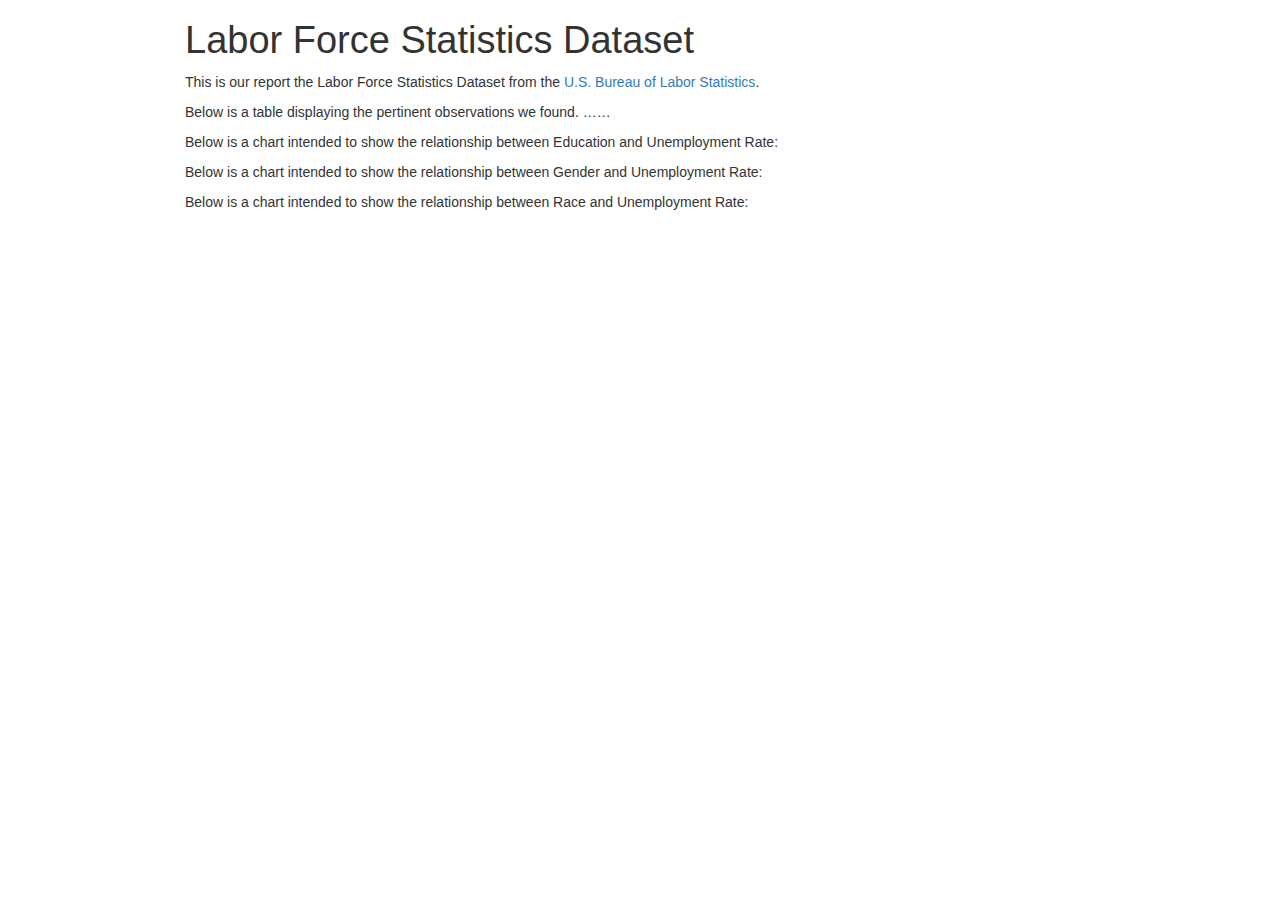
==== commit 409538c6: "worked on Rmd" ====
--- a/index.html
+++ b/index.html
@@ -415,9 +415,10 @@
 
 
 <p>This is our report the Labor Force Statistics Dataset from the <a href="https://data.bls.gov/cgi-bin/surveymost?ln">U.S. Bureau of Labor Statistics</a>.</p>
-<p>Below is a chart displaying the relation between Education and Unemployment Rate:</p>
-<p>Below is a chart displaying the relation between Gender and Unemployment Rate:</p>
-<p>Below is a chart displaying the relation between Raceand Unemployment Rate:</p>
+<p>Below is a table displaying the pertinent observations we found. ……</p>
+<p>Below is a chart intended to show the relationship between Education and Unemployment Rate:</p>
+<p>Below is a chart intended to show the relationship between Gender and Unemployment Rate:</p>
+<p>Below is a chart intended to show the relationship between Race and Unemployment Rate:</p>
 
 
 
